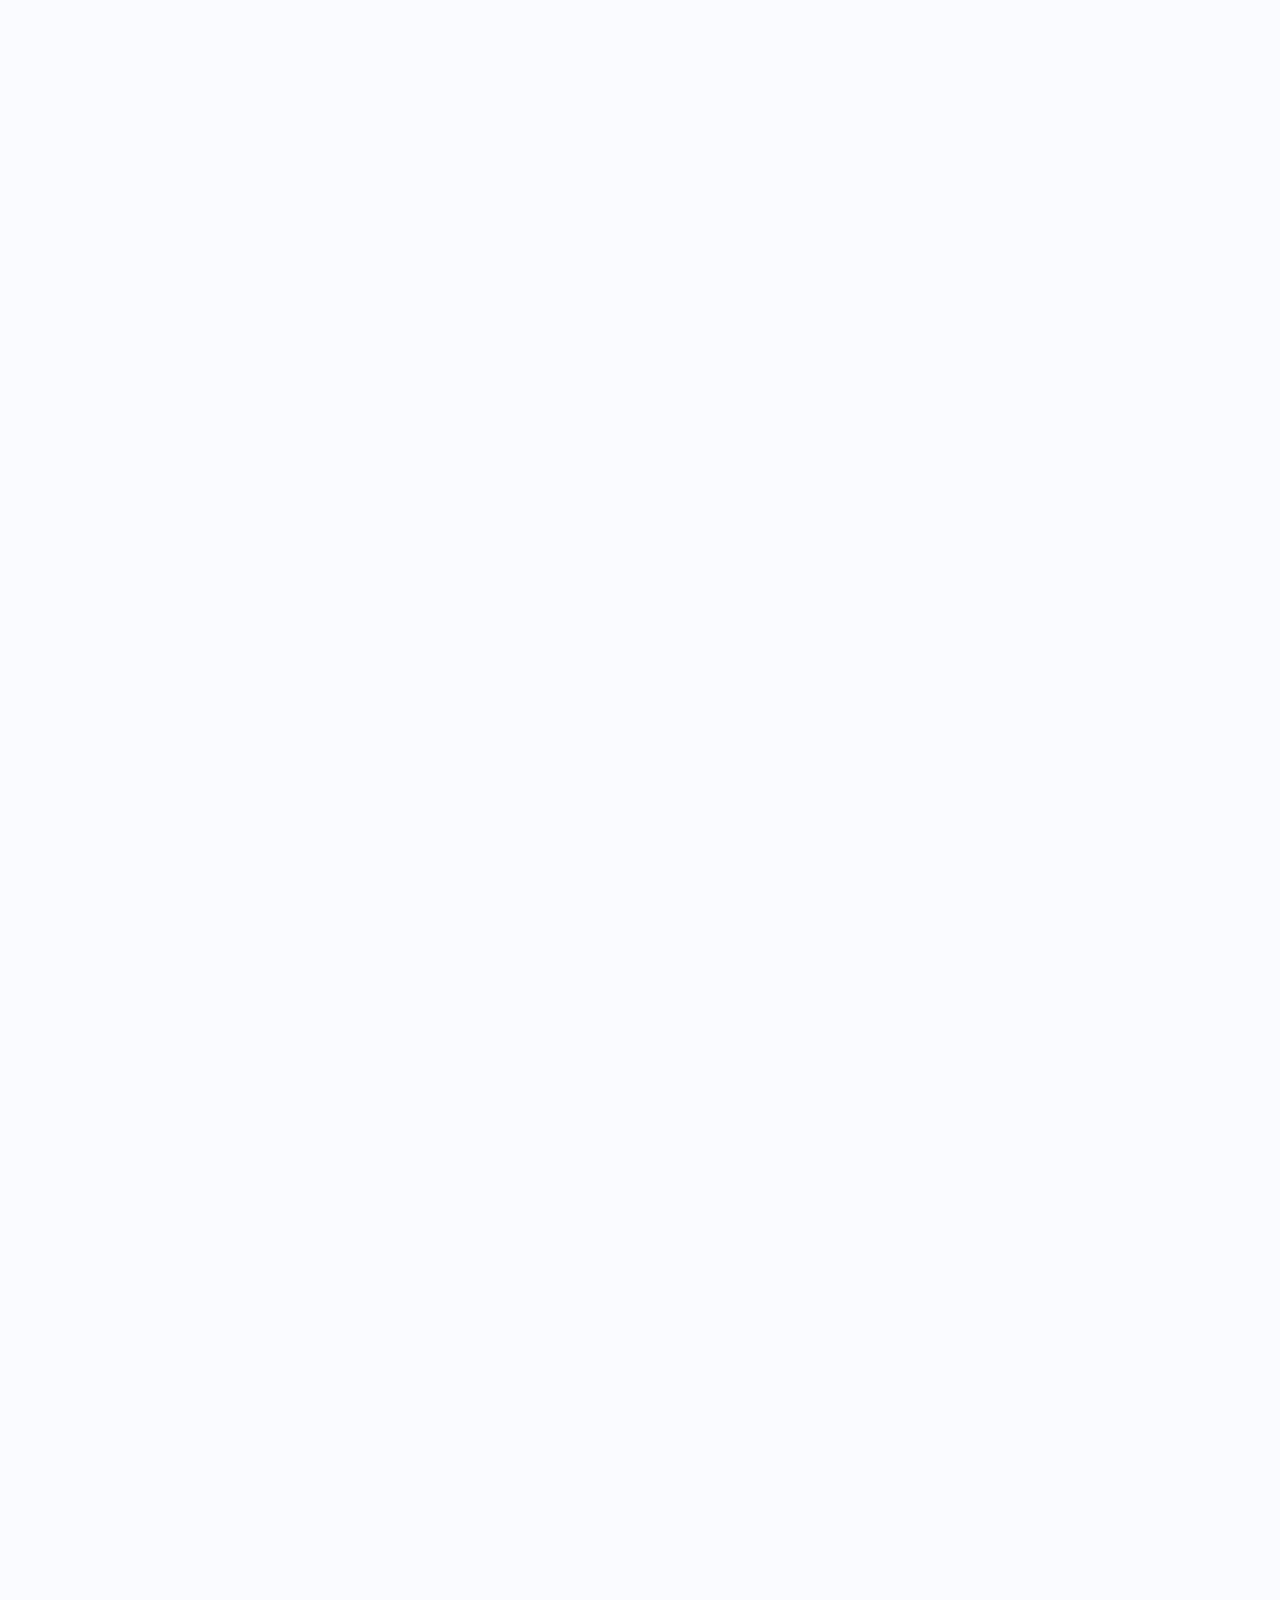
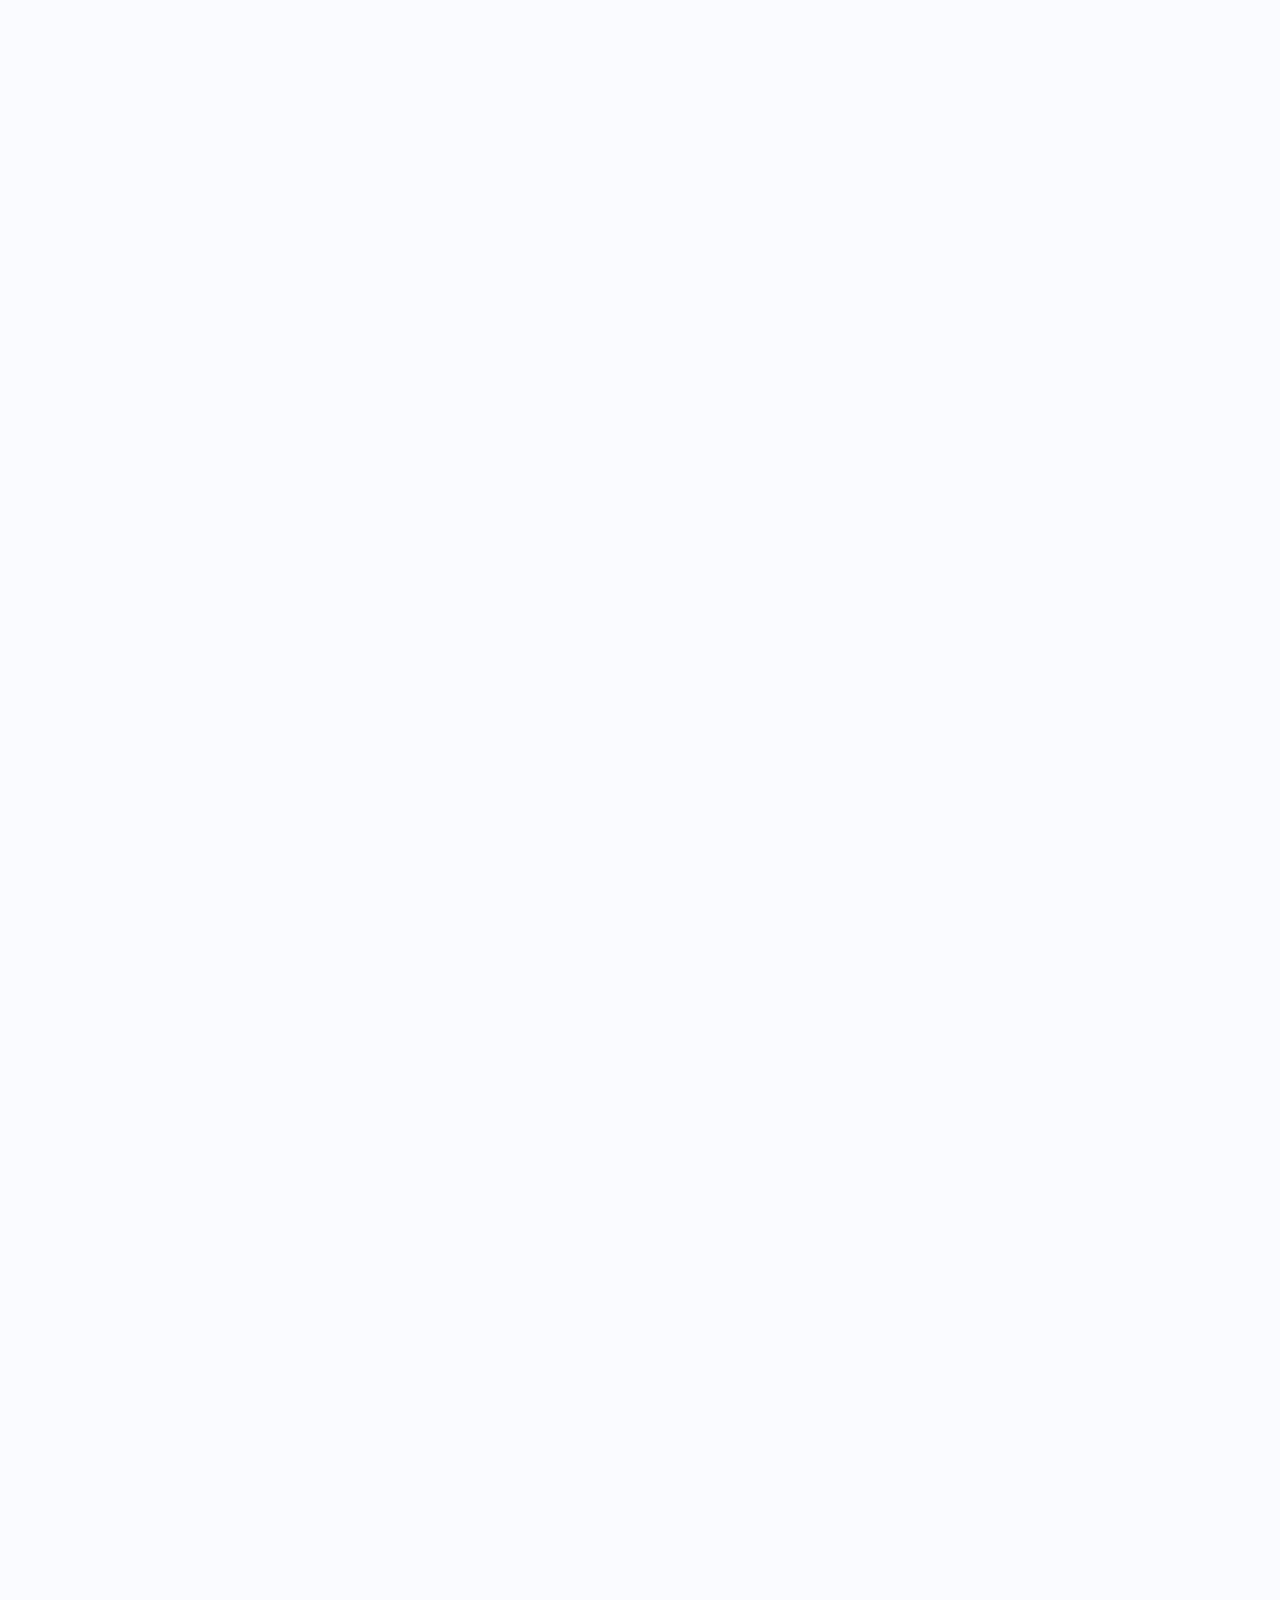
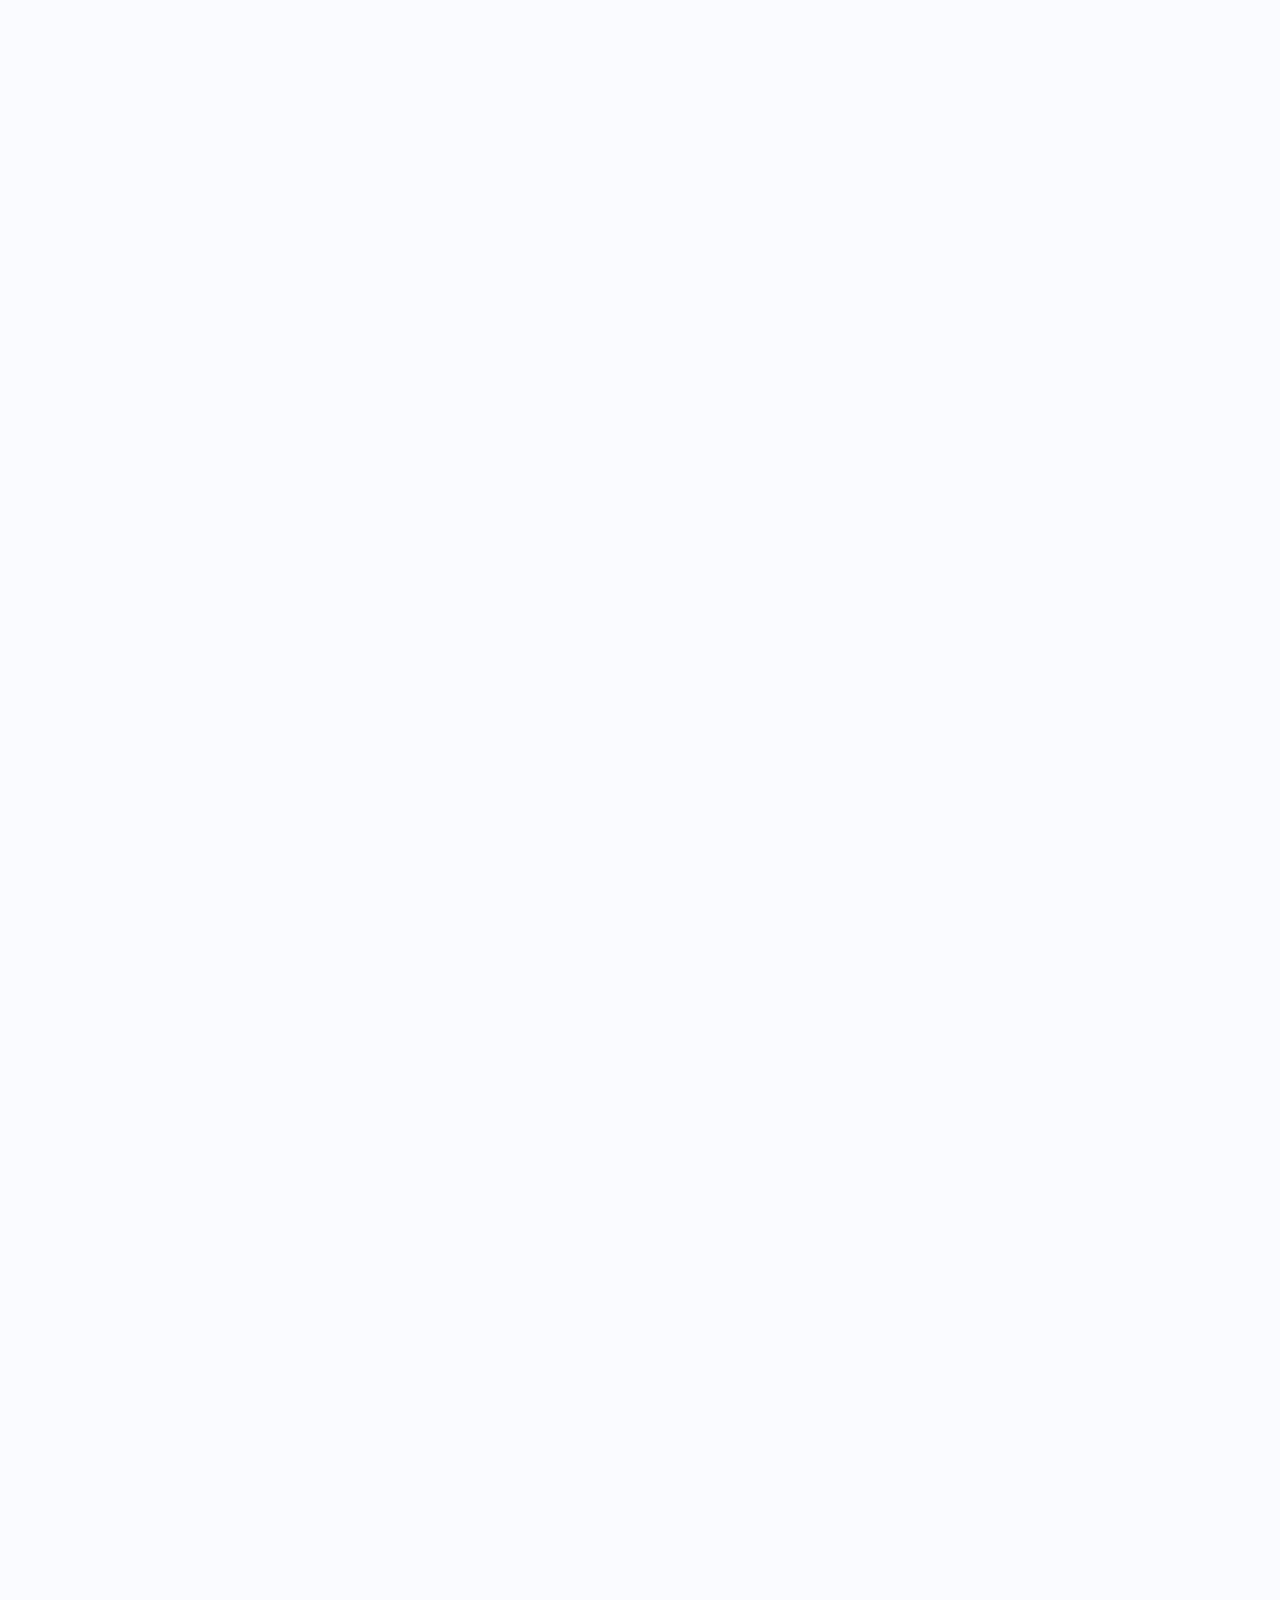
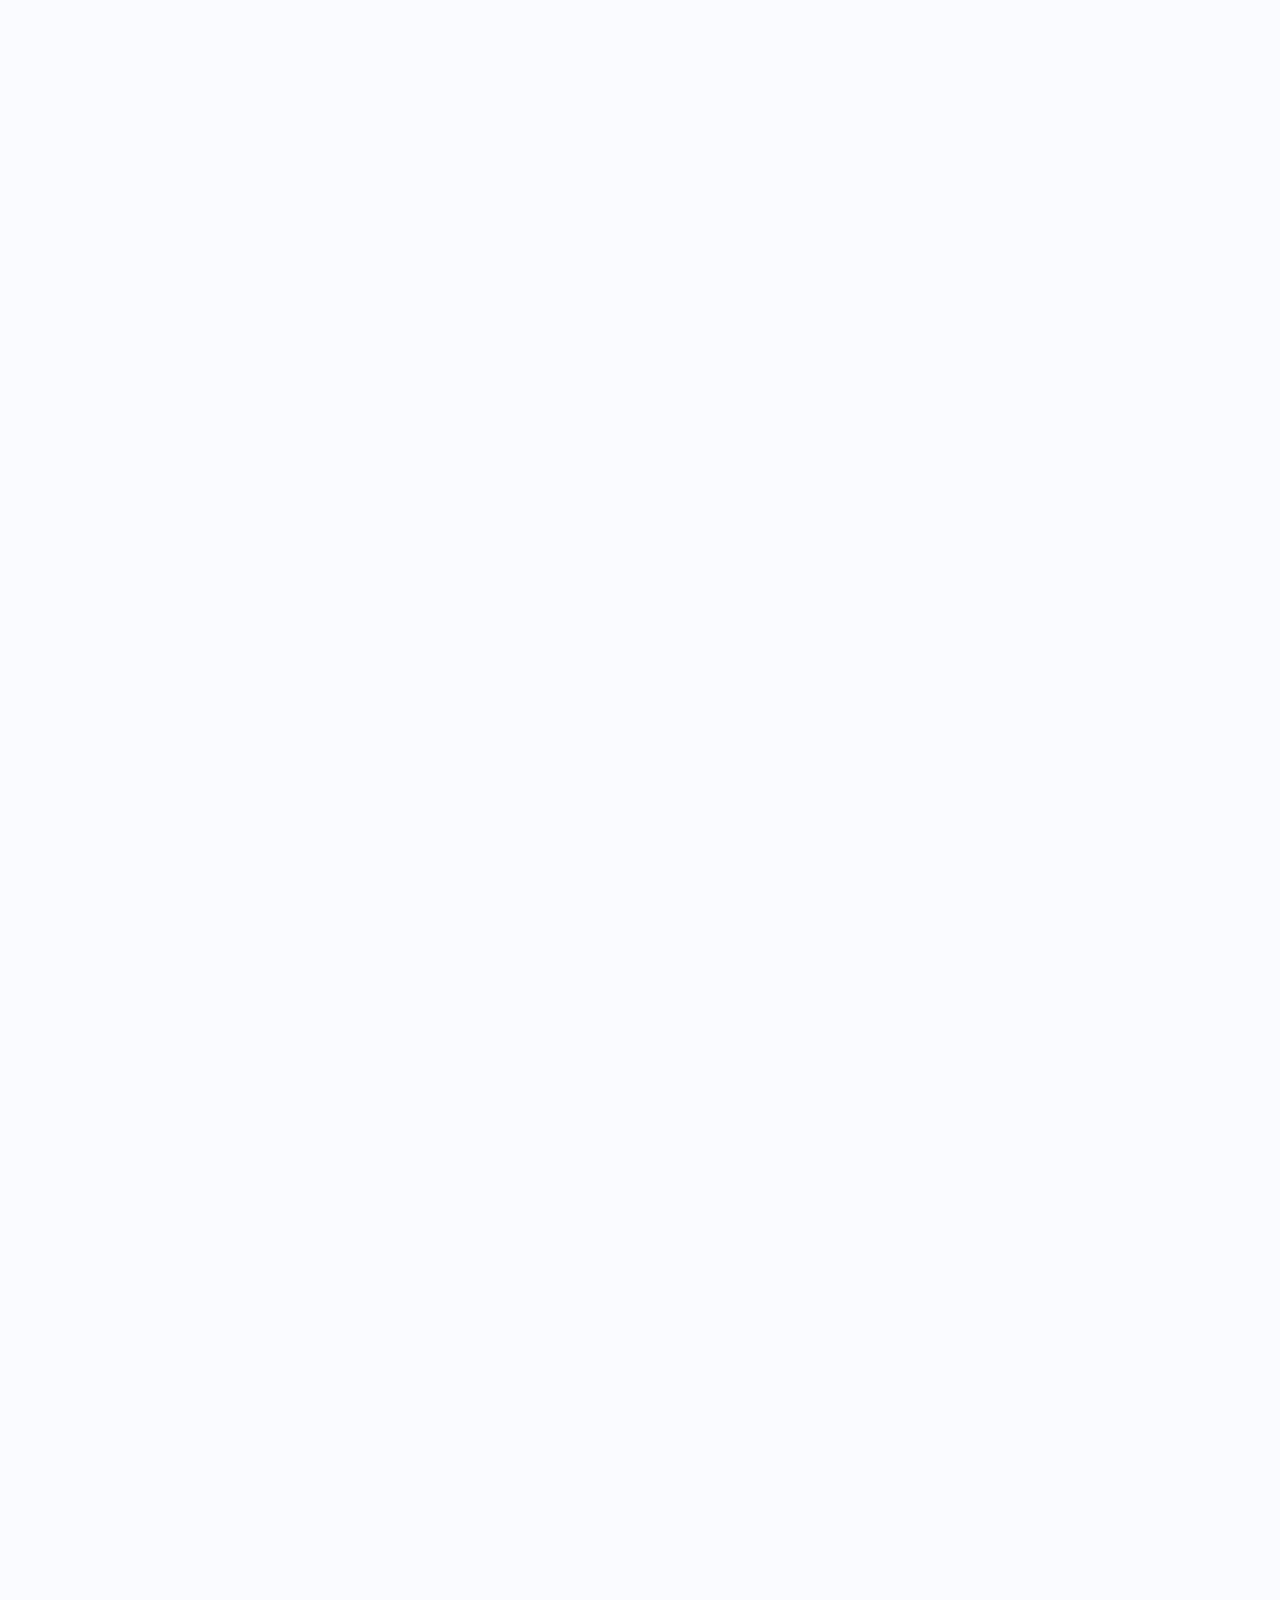
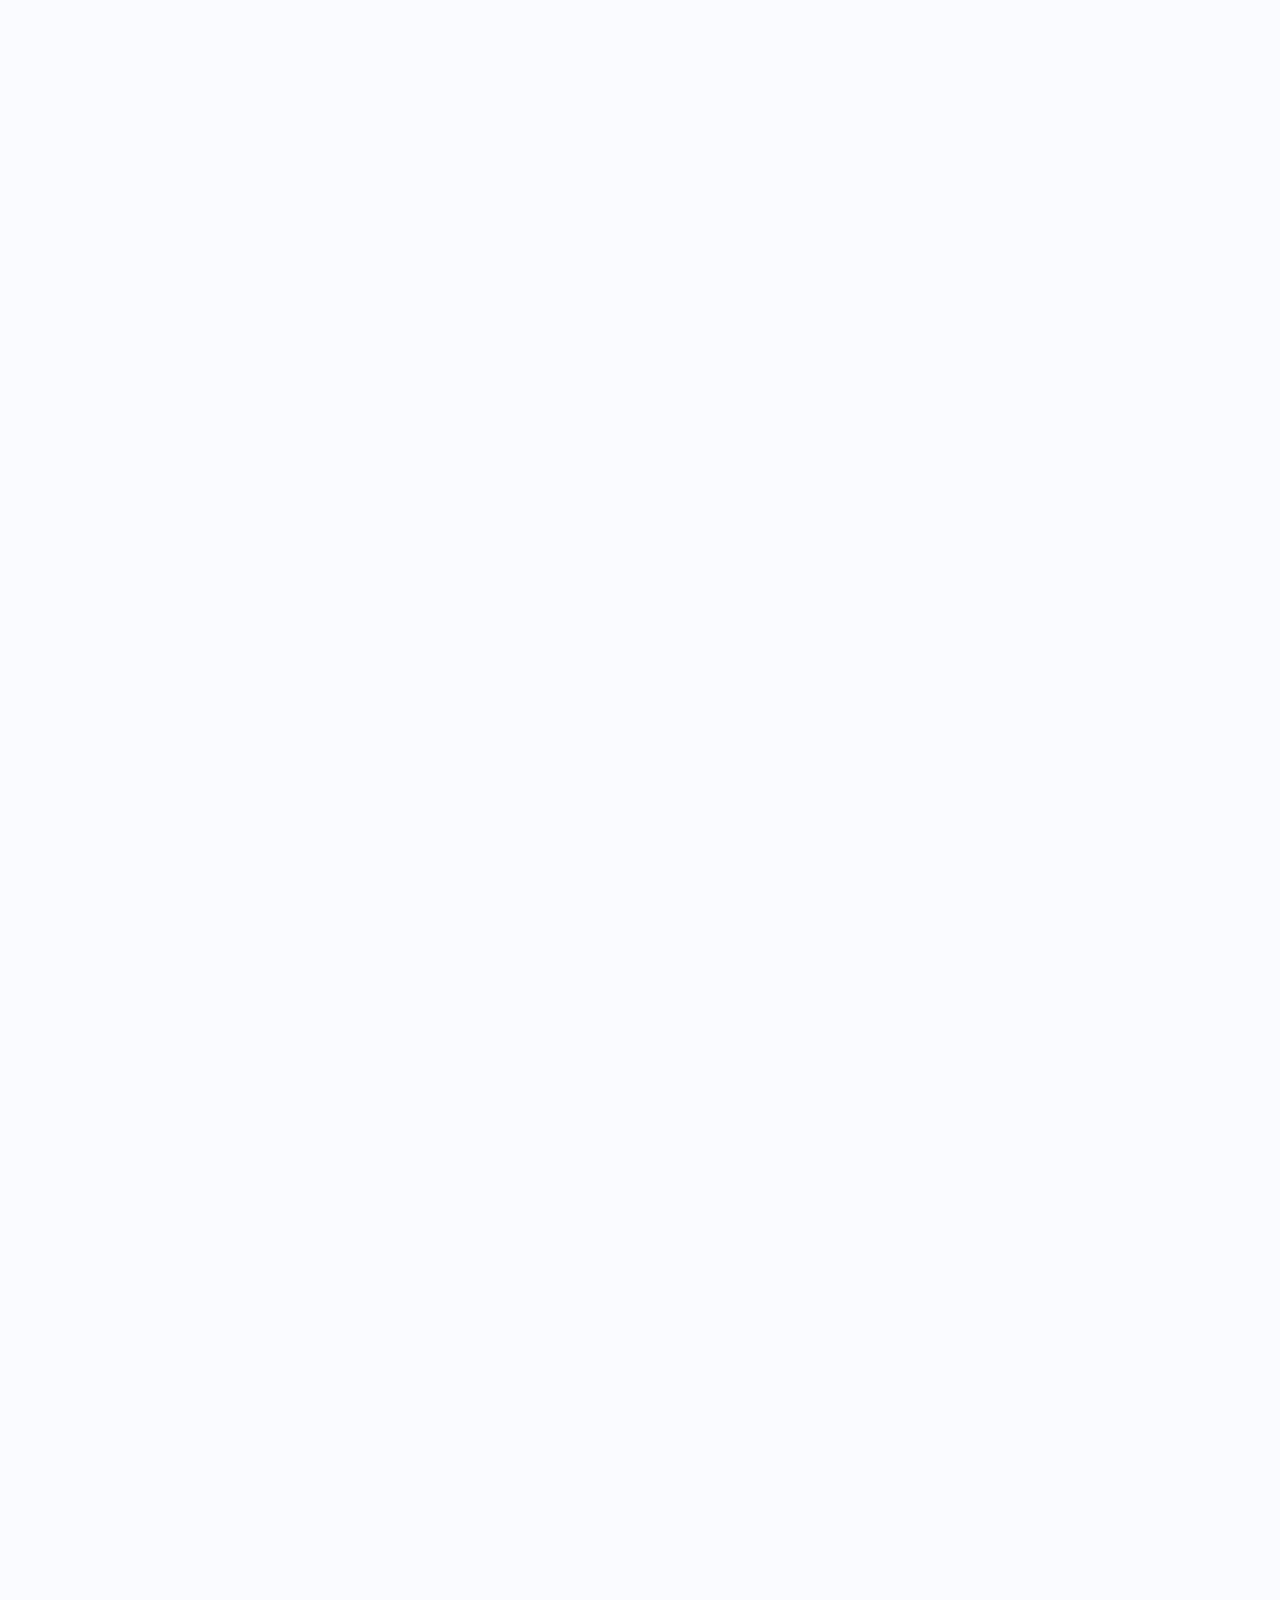
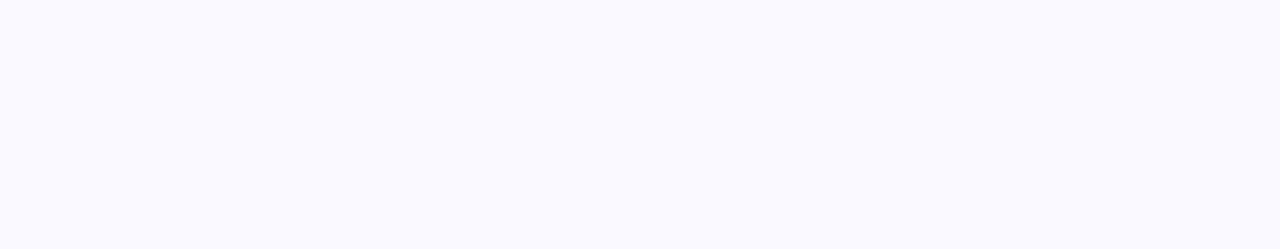
==== index.html @ 348a9048 "gt" ====
﻿
<!DOCTYPE html>
<html data-wf-domain="portofino-html.webflow.io" data-wf-page="5d5eb926aeeaa50c84cb27ab" data-wf-site="5d5eb926aeeaa5f076cb27aa">
<head>
    <meta charset="utf-8" />
    <title>Castleton - Website template</title>
    <meta content="Castleton is a One Page website Built for Real Estate Agencies and Agents that want to showcase their Single Properties or Rentals. Portofino includes Lightbox Galleries, Amenities, Description, Specifications, Location, Slides, Features, CTAs, Testimonial and Contact Sections. Beautiful designed and 100% responsive ready, Portofino is your best option for your Real Estate business." name="description" />
    <meta content="width=device-width, initial-scale=1" name="viewport" />
    <meta content="Castleton" name="generator" />
    <link href="https://jamespeterjacob.github.io/realestate/realstyle.css" rel="stylesheet" type="text/css" />
    <script src="https://ajax.googleapis.com/ajax/libs/webfont/1.6.26/webfont.js" type="text/javascript"></script>
    <script type="text/javascript">WebFont.load({ google: { families: ["Cormorant Garamond:300,300italic,regular,italic,500,500italic,600,600italic,700,700italic", "Roboto:100,300,regular,500"] } });</script><!--[if lt IE 9]><script src="https://cdnjs.cloudflare.com/ajax/libs/html5shiv/3.7.3/html5shiv.min.js" type="text/javascript"></script><![endif]-->
    <script type="text/javascript">!function (o, c) { var n = c.documentElement, t = " w-mod-"; n.className += t + "js", ("ontouchstart" in o || o.DocumentTouch && c instanceof DocumentTouch) && (n.className += t + "touch") }(window, document);</script>
    <link href="https://assets.website-files.com/5d5eb926aeeaa5f076cb27aa/5d5ebbe26e0dbce34eab5b13_32x32.png" rel="shortcut icon" type="image/x-icon" />
    <link href="https://assets.website-files.com/5d5eb926aeeaa5f076cb27aa/5d5ebbe56e0dbc2c44ab5b2c_256x256.jpg" rel="apple-touch-icon" />
</head>
<body>
    <div class="preloader">
        <img src="https://assets.website-files.com/5d5eb926aeeaa5f076cb27aa/5d601fbea7638f1cd5529df4_Dual%20Ring-1s-200px.gif" width="50" alt="" />
        <div class="top-margin _10-pixels">
            <img src="https://assets.website-files.com/5d5eb926aeeaa5f076cb27aa/5d5ebccf32acf9f7c722daf3_Logo.png" width="140" alt="" />
        </div>
    </div>
    <div style="opacity:0" class="content">
        <div data-collapse="medium" data-animation="default" data-duration="400" class="navbar w-nav"><div class="content-wrapper wide w-container"><a href="/" class="brand w-nav-brand w--current"><img src="https://assets.website-files.com/5d5eb926aeeaa5f076cb27aa/5d5ebccf32acf9f7c722daf3_Logo.png" width="119.5" alt="" /></a><nav role="navigation" class="nav-menu w-nav-menu"><div data-delay="0" data-hover="1" class="dropdown w-dropdown"><div class="dropdown-toggle w-dropdown-toggle"><div class="dropdown-arrow w-icon-dropdown-toggle"></div><div>Pages</div></div><nav class="dropdown-list w-dropdown-list"><a href="https://portofino-html.webflow.io/404" target="_blank" class="dropdown-link w-dropdown-link">404</a><a href="https://portofino-html.webflow.io/401" target="_blank" class="dropdown-link w-dropdown-link">Password</a><a href="/instructions" class="dropdown-link w-dropdown-link">Instructions</a><a href="/style-guide" class="dropdown-link w-dropdown-link">Style Guide</a><a href="/licensing" class="dropdown-link w-dropdown-link">Licensing</a></nav></div><a href="#Intro" data-w-id="ee2c56ac-1020-659a-fa32-1729d92b30f6" class="navlink w-inline-block"><div>Intro</div><div class="underline-fix"></div></a><a href="#Gallery" data-w-id="ee2c56ac-1020-659a-fa32-1729d92b30fa" class="navlink w-inline-block"><div>Gallery</div><div class="underline-fix"></div></a><a href="#Amenities" data-w-id="ee2c56ac-1020-659a-fa32-1729d92b30fe" class="navlink w-inline-block"><div>Amenities</div><div class="underline-fix"></div></a><a href="#Location" data-w-id="ee2c56ac-1020-659a-fa32-1729d92b3102" class="navlink w-inline-block"><div>Location</div><div class="underline-fix"></div></a><a href="#Contact-Us" data-w-id="ee2c56ac-1020-659a-fa32-1729d92b3106" class="navlink w-inline-block"><div>Contact Us</div><div class="underline-fix"></div></a><a href="#" class="call-us w-inline-block"><div class="phone"><div class="negative-margin"><img src="https://assets.website-files.com/5d5eb926aeeaa5f076cb27aa/5d5f19ea1141b325efe02687_logotipo-de-whatsapp.svg" width="17" alt="" class="image" /></div><div class="call-text">436-256-752</div></div></a></nav><div class="menu-button w-nav-button"><div class="w-icon-nav-menu"></div></div></div></div><div id="Top" class="hero-section"><div class="content-wrapper w-container"><div class="hero-flex"><div class="for-sell-tag">for sale</div><div><h1 class="h1-white">123 Evergreen<br />San Francisco<br />CA 90210</h1></div><div class="top-margin _15-pixels"><div class="subtitle">Offered at $759,000</div></div></div><a href="#Contact-Us" data-w-id="aaf6e292-c0ee-f504-5e16-ab7bce13bd32" style="-webkit-transform:translate3d(0, 0, 0) scale3d(0.5, 0.5, 1) rotateX(0) rotateY(0) rotateZ(0) skew(0, 0);-moz-transform:translate3d(0, 0, 0) scale3d(0.5, 0.5, 1) rotateX(0) rotateY(0) rotateZ(0) skew(0, 0);-ms-transform:translate3d(0, 0, 0) scale3d(0.5, 0.5, 1) rotateX(0) rotateY(0) rotateZ(0) skew(0, 0);transform:translate3d(0, 0, 0) scale3d(0.5, 0.5, 1) rotateX(0) rotateY(0) rotateZ(0) skew(0, 0);opacity:0" class="cta-link">Schedule<br />your Visit!</a></div><div data-w-id="f6e37fe8-d890-b7f4-2233-641fd60d584e" class="absolute index"></div></div><div class="intro-description"><div class="content-wrapper w-container"><div class="flex-left center"><div class="details-item"><h4 class="number">720</h4><div class="top-margin _20-pixels"><div class="text-block">Square Feet</div></div></div><div class="details-item"><h4 class="number">5</h4><div class="top-margin _20-pixels"><div class="text-block">Bedrooms</div></div></div><div class="details-item"><h4 class="number">4</h4><div class="top-margin _20-pixels"><div class="text-block">Bathrooms</div></div></div><div class="details-item"><h4 class="number">3</h4><div class="top-margin _20-pixels"><div class="text-block">Parking Spaces</div></div></div></div></div></div><div id="Intro" class="content-section"><div class="content-wrapper w-container"><div class="center-box"><div class="title">Intro</div><div><h3>From more than 25 years we have provided real estate services with honesty, trust and transparency</h3></div></div><div class="flex-left"><div class="left-column-flex"><div data-w-id="c8311aeb-b275-53e5-8c5b-05055ca58ed5" style="opacity:0" class="frame"><div data-w-id="c5a9fd8d-2cb6-3689-e067-376e6f8d4b25" style="opacity:0" class="yellow-bg"></div><div class="relative full"><div class="background-yellow"></div><img src="https://assets.website-files.com/5d5eb926aeeaa5f076cb27aa/5d5ebccf32acf93d3f22daf2_1.jpg" width="452.5" srcset="https://assets.website-files.com/5d5eb926aeeaa5f076cb27aa/5d5ebccf32acf93d3f22daf2_1-p-500.jpeg 500w, https://assets.website-files.com/5d5eb926aeeaa5f076cb27aa/5d5ebccf32acf93d3f22daf2_1-p-800.jpeg 800w, https://assets.website-files.com/5d5eb926aeeaa5f076cb27aa/5d5ebccf32acf93d3f22daf2_1.jpg 905w" sizes="(max-width: 479px) 82vw, (max-width: 767px) 43vw, (max-width: 991px) 44vw, 45vw" alt="" /><div data-w-id="63527236-3362-9538-75a8-3173f645fd37" class="absolute front"></div></div></div></div><div data-w-id="1bd55186-2250-0fb9-bf84-9fa1a3e674ee" style="opacity:0" class="right-column-flex"><div class="_88-percent-column"><p><span class="capital-letter">T</span>ras pulvinar ultricies vehicula. Cras et nulla id lorem vulputate pulvinar eget non neque Proin feugiat justo vitae euismod fringilla.</p><p>In a nunc commodo, elementum metus, aliquam metus nulla porttitor malesuada urna non convallis luctus fermentum elementum egestas.<br />Donec lobortis lectus ut nisi ultricies, in scelerisque ante egestas. Maecenas quis ipsum.</p><p>Pulvinar tortor nec neque pellentesque ullamcorper bibendum eu orci. Duis non ante quis est aliquet bibendum. Curabitur fermentum a odio sed sodales. </p><div class="top-margin _10-pixels"><div class="profile-pic"></div><div class="title-mini">matt hill <span class="yellow">|</span> Real estate agent</div></div></div></div></div></div><a href="#Contact-Us" data-w-id="6a6af4a0-5446-ffb0-f9c3-5683d3f29edb" style="-webkit-transform:translate3d(-100%, 0, 0) scale3d(1, 1, 1) rotateX(0) rotateY(0) rotateZ(-90DEG) skew(0, 0);-moz-transform:translate3d(-100%, 0, 0) scale3d(1, 1, 1) rotateX(0) rotateY(0) rotateZ(-90DEG) skew(0, 0);-ms-transform:translate3d(-100%, 0, 0) scale3d(1, 1, 1) rotateX(0) rotateY(0) rotateZ(-90DEG) skew(0, 0);transform:translate3d(-100%, 0, 0) scale3d(1, 1, 1) rotateX(0) rotateY(0) rotateZ(-90DEG) skew(0, 0)" class="side-link">contact us</a></div><div id="Gallery" class="content-section">
            <div class="content-wrapper w-container">
                <div class="center-box">
                    <div class="title">gallery</div>
                    <div>
                        <h3 class="heading">You can find plenty of pictures for our properties</h3>
                    </div>
                </div>
                <div class="flex">
                    <div class="gallery-item">
                        <a href="#" data-w-id="7b5b8883-a26c-caee-9c2c-5dce65b07d9c" style="opacity:0" class="full-box-width w-inline-block w-lightbox">
                            <div data-w-id="a2394dfb-3378-3401-84ce-213dabebd9f7" class="absolute-hover gallery-1"></div><img src="https://assets.website-files.com/5d5eb926aeeaa5f076cb27aa/5d5ebccf87f78039ff6e77f8_G-1-3-5.jpg" width="367.5" srcset="https://assets.website-files.com/5d5eb926aeeaa5f076cb27aa/5d5ebccf87f78039ff6e77f8_G-1-3-5-p-500.jpeg 500w, https://assets.website-files.com/5d5eb926aeeaa5f076cb27aa/5d5ebccf87f78039ff6e77f8_G-1-3-5.jpg 735w" sizes="(max-width: 479px) 83vw, (max-width: 767px) 33vw, 34vw" alt="" />
                            <script type="application/json" class="w-json">
                                {
                                "items": [
                                {
                                "type": "image",
                                "_id": "5d5ef0bfe396d162ce6bb38b",
                                "fileName": "2c8f0c82098099.5d1337b11a07a.jpg",
                                "origFileName": "2c8f0c82098099.5d1337b11a07a.jpg",
                                "width": 1920,
                                "height": 1069,
                                "fileSize": 493819,
                                "url": "https://assets.website-files.com/5d5eb926aeeaa5f076cb27aa/5d5ef0bfe396d162ce6bb38b_2c8f0c82098099.5d1337b11a07a.jpg"
                                }
                                ],
                                "group": "Gallery"
                                }
                            </script>
                        </a>
                    </div>
                    <div class="gallery-item-2">
                        <a href="#" data-w-id="8d30bb7c-ca4a-e700-3a54-4f095ca04efa" style="opacity:0" class="full-box-width w-inline-block w-lightbox">
                            <div data-w-id="8d30bb7c-ca4a-e700-3a54-4f095ca04efc" class="absolute-hover gallery-2"></div><img src="https://assets.website-files.com/5d5eb926aeeaa5f076cb27aa/5d5ebcceaeeaa51913cb42e4_G-2.jpg" width="690" srcset="https://assets.website-files.com/5d5eb926aeeaa5f076cb27aa/5d5ebcceaeeaa51913cb42e4_G-2-p-500.jpeg 500w, https://assets.website-files.com/5d5eb926aeeaa5f076cb27aa/5d5ebcceaeeaa51913cb42e4_G-2-p-800.jpeg 800w, https://assets.website-files.com/5d5eb926aeeaa5f076cb27aa/5d5ebcceaeeaa51913cb42e4_G-2-p-1080.jpeg 1080w, https://assets.website-files.com/5d5eb926aeeaa5f076cb27aa/5d5ebcceaeeaa51913cb42e4_G-2.jpg 1380w" sizes="(max-width: 479px) 92vw, (max-width: 991px) 62vw, 63vw" alt="" />
                            <script type="application/json" class="w-json">
                                {
                                "items": [
                                {
                                "type": "image",
                                "_id": "5d5ef1626e0dbc7951ad33cc",
                                "fileName": "62db1f82098099.5d1337b11a460.jpg",
                                "origFileName": "62db1f82098099.5d1337b11a460.jpg",
                                "width": 1920,
                                "height": 1069,
                                "fileSize": 452711,
                                "url": "https://assets.website-files.com/5d5eb926aeeaa5f076cb27aa/5d5ef1626e0dbc7951ad33cc_62db1f82098099.5d1337b11a460.jpg"
                                }
                                ],
                                "group": "Gallery"
                                }
                            </script>
                        </a>
                    </div>
                    <div class="gallery-item-3">
                        <a href="#" data-w-id="00a8cad4-6d7e-4bf7-b921-65bc6db3386d" style="opacity:0" class="full-box-width w-inline-block w-lightbox">
                            <div data-w-id="00a8cad4-6d7e-4bf7-b921-65bc6db3386f" class="absolute-hover gallery-3"></div><img src="https://assets.website-files.com/5d5eb926aeeaa5f076cb27aa/5d5ebccf87f78039ff6e77f8_G-1-3-5.jpg" width="367.5" srcset="https://assets.website-files.com/5d5eb926aeeaa5f076cb27aa/5d5ebccf87f78039ff6e77f8_G-1-3-5-p-500.jpeg 500w, https://assets.website-files.com/5d5eb926aeeaa5f076cb27aa/5d5ebccf87f78039ff6e77f8_G-1-3-5.jpg 735w" sizes="(max-width: 479px) 83vw, (max-width: 767px) 33vw, 34vw" alt="" />
                            <script type="application/json" class="w-json">
                                {
                                "items": [
                                {
                                "type": "image",
                                "_id": "5d5ef25ee396d146a06bd92d",
                                "fileName": "9f62b182098099.5d28a27962ad3.jpg",
                                "origFileName": "9f62b182098099.5d28a27962ad3.jpg",
                                "width": 1400,
                                "height": 1400,
                                "fileSize": 349468,
                                "url": "https://assets.website-files.com/5d5eb926aeeaa5f076cb27aa/5d5ef25ee396d146a06bd92d_9f62b182098099.5d28a27962ad3.jpg"
                                }
                                ],
                                "group": "Gallery"
                                }
                            </script>
                        </a>
                    </div>
                    <div class="gallery-item-4">
                        <a href="#" data-w-id="548c4963-568c-ac1a-386f-dcc2362e88ae" style="opacity:0" class="full-box-width w-inline-block w-lightbox">
                            <div data-w-id="548c4963-568c-ac1a-386f-dcc2362e88b0" class="absolute-hover gallery-4"></div><img src="https://assets.website-files.com/5d5eb926aeeaa5f076cb27aa/5d5ebccf32acf944e922daf1_G-4.jpg" width="322.5" srcset="https://assets.website-files.com/5d5eb926aeeaa5f076cb27aa/5d5ebccf32acf944e922daf1_G-4-p-500.jpeg 500w, https://assets.website-files.com/5d5eb926aeeaa5f076cb27aa/5d5ebccf32acf944e922daf1_G-4.jpg 645w" sizes="(max-width: 479px) 83vw, (max-width: 767px) 28vw, 29vw" alt="" />
                            <script type="application/json" class="w-json">
                                {
                                "items": [
                                {
                                "type": "image",
                                "_id": "5d5ef2ca6e0dbcfe9ead3887",
                                "fileName": "2fdbb282098099.5d28a27961b18.jpg",
                                "origFileName": "2fdbb282098099.5d28a27961b18.jpg",
                                "width": 1400,
                                "height": 1400,
                                "fileSize": 284971,
                                "url": "https://assets.website-files.com/5d5eb926aeeaa5f076cb27aa/5d5ef2ca6e0dbcfe9ead3887_2fdbb282098099.5d28a27961b18.jpg"
                                }
                                ],
                                "group": "Gallery"
                                }
                            </script>
                        </a>
                    </div>
                    <div class="gallery-item-5">
                        <a href="#" data-w-id="82d03cc2-127c-cf89-23c0-c4f59255f3e6" style="opacity:0" class="full-box-width w-inline-block w-lightbox">
                            <div data-w-id="82d03cc2-127c-cf89-23c0-c4f59255f3e8" class="absolute-hover gallery-5"></div><img src="https://assets.website-files.com/5d5eb926aeeaa5f076cb27aa/5d5ebccf87f78039ff6e77f8_G-1-3-5.jpg" width="367.5" srcset="https://assets.website-files.com/5d5eb926aeeaa5f076cb27aa/5d5ebccf87f78039ff6e77f8_G-1-3-5-p-500.jpeg 500w, https://assets.website-files.com/5d5eb926aeeaa5f076cb27aa/5d5ebccf87f78039ff6e77f8_G-1-3-5.jpg 735w" sizes="(max-width: 479px) 83vw, (max-width: 767px) 33vw, 34vw" alt="" />
                            <script type="application/json" class="w-json">
                                {
                                "items": [
                                {
                                "type": "image",
                                "_id": "5d5ef313aeeaa53668cd5aea",
                                "fileName": "4f679a82098099.5d1337b11ae11.jpg",
                                "origFileName": "4f679a82098099.5d1337b11ae11.jpg",
                                "width": 1920,
                                "height": 1069,
                                "fileSize": 533137,
                                "url": "https://assets.website-files.com/5d5eb926aeeaa5f076cb27aa/5d5ef313aeeaa53668cd5aea_4f679a82098099.5d1337b11ae11.jpg"
                                }
                                ],
                                "group": "Gallery"
                                }
                            </script>
                        </a>
                    </div>
                </div>
            </div>
        </div>
        <div id="Amenities" class="content-section">
            <div class="content-wrapper w-container">
                <div class="center-box">
                    <div class="title">amenities</div>
                    <div><h3>Our property includes all the little details that makes your life a lot better</h3></div>
                </div>
                <div class="flex">
                    <div data-w-id="8f643480-1e10-719c-0640-39e55ea2caf7" style="opacity:0" class="amenities-box">
                        <div class="relative">
                            <img src="https://assets.website-files.com/5d5eb926aeeaa5f076cb27aa/5d5ebccf87f78039ff6e77f8_G-1-3-5.jpg" width="367.5" srcset="https://assets.website-files.com/5d5eb926aeeaa5f076cb27aa/5d5ebccf87f78039ff6e77f8_G-1-3-5-p-500.jpeg 500w, https://assets.website-files.com/5d5eb926aeeaa5f076cb27aa/5d5ebccf87f78039ff6e77f8_G-1-3-5.jpg 735w" sizes="(max-width: 479px) 83vw, 32vw" alt="" />
                            <div data-w-id="8f643480-1e10-719c-0640-39e55ea2cafa" class="absolute amenities-1"></div>
                        </div>
                    </div>
                    <div data-w-id="dbdc05dc-7ac0-0ae6-d66b-3f1cd3a76dc0" style="opacity:0" class="amenities-box">
                        <img src="https://assets.website-files.com/5d5eb926aeeaa5f076cb27aa/5d5ebccf87f78039ff6e77f8_G-1-3-5.jpg" width="367.5" srcset="https://assets.website-files.com/5d5eb926aeeaa5f076cb27aa/5d5ebccf87f78039ff6e77f8_G-1-3-5-p-500.jpeg 500w, https://assets.website-files.com/5d5eb926aeeaa5f076cb27aa/5d5ebccf87f78039ff6e77f8_G-1-3-5.jpg 735w" sizes="(max-width: 479px) 83vw, 32vw" alt="" />
                        <div class="amenities-yellow-box">
                            <div class="outline-icon family"></div>
                            <div class="top-margin _10-pixels">
                                <div class="title">amenities</div>
                            </div>
                            <div>
                                <h4 class="h4-big">Your family will enjoy a safe and comfortable environment</h4>
                            </div>
                        </div>
                    </div>
                    <div data-w-id="5002835c-5100-c7f4-998b-7683a0b12ce0" style="opacity:0" class="amenities-box">
                        <div class="relative">
                            <img src="https://assets.website-files.com/5d5eb926aeeaa5f076cb27aa/5d5ebccf87f78039ff6e77f8_G-1-3-5.jpg" width="367.5" srcset="https://assets.website-files.com/5d5eb926aeeaa5f076cb27aa/5d5ebccf87f78039ff6e77f8_G-1-3-5-p-500.jpeg 500w, https://assets.website-files.com/5d5eb926aeeaa5f076cb27aa/5d5ebccf87f78039ff6e77f8_G-1-3-5.jpg 735w" sizes="(max-width: 479px) 83vw, 32vw" alt="" />
                            <div data-w-id="5002835c-5100-c7f4-998b-7683a0b12ce3" class="absolute amenities-2"></div>
                        </div>
                    </div>
                    <div data-w-id="6a5dad73-efc0-b56f-fdcf-25ac939826b4" style="opacity:0" class="amenities-box">
                        <img src="https://assets.website-files.com/5d5eb926aeeaa5f076cb27aa/5d5ebccf87f78039ff6e77f8_G-1-3-5.jpg" width="367.5" srcset="https://assets.website-files.com/5d5eb926aeeaa5f076cb27aa/5d5ebccf87f78039ff6e77f8_G-1-3-5-p-500.jpeg 500w, https://assets.website-files.com/5d5eb926aeeaa5f076cb27aa/5d5ebccf87f78039ff6e77f8_G-1-3-5.jpg 735w" sizes="(max-width: 479px) 83vw, 32vw" alt="" />
                        <div data-w-id="6a5dad73-efc0-b56f-fdcf-25ac939826b6" style="opacity:0" class="amenities-yellow-box">
                            <div class="outline-icon tree"></div>
                            <div class="top-margin _10-pixels">
                                <div class="title">Living</div>
                            </div>
                            <div>
                                <h4 class="h4-big">Incredible open green spaces for your family</h4>
                            </div>
                        </div>
                    </div><div data-w-id="c6a66bf9-94d6-0f74-cb95-b950ed45b487" style="opacity:0" class="amenities-box"><div class="relative"><img src="https://assets.website-files.com/5d5eb926aeeaa5f076cb27aa/5d5ebccf87f78039ff6e77f8_G-1-3-5.jpg" width="367.5" srcset="https://assets.website-files.com/5d5eb926aeeaa5f076cb27aa/5d5ebccf87f78039ff6e77f8_G-1-3-5-p-500.jpeg 500w, https://assets.website-files.com/5d5eb926aeeaa5f076cb27aa/5d5ebccf87f78039ff6e77f8_G-1-3-5.jpg 735w" sizes="(max-width: 479px) 83vw, 32vw" alt="" /><div data-w-id="c6a66bf9-94d6-0f74-cb95-b950ed45b48a" class="absolute amenities-3"></div></div></div><div data-w-id="a51568fa-b747-2640-7614-cbb1ce3c1555" style="opacity:0" class="amenities-box"><img src="https://assets.website-files.com/5d5eb926aeeaa5f076cb27aa/5d5ebccf87f78039ff6e77f8_G-1-3-5.jpg" width="367.5" srcset="https://assets.website-files.com/5d5eb926aeeaa5f076cb27aa/5d5ebccf87f78039ff6e77f8_G-1-3-5-p-500.jpeg 500w, https://assets.website-files.com/5d5eb926aeeaa5f076cb27aa/5d5ebccf87f78039ff6e77f8_G-1-3-5.jpg 735w" sizes="(max-width: 479px) 83vw, 32vw" alt="" /><div class="amenities-yellow-box"><div class="outline-icon car"></div><div class="top-margin _10-pixels"><div class="title">luxury</div></div><div><h4 class="h4-big">Experience the luxury and well designed architecture</h4></div></div></div>
                </div>
            </div>
        </div><div class="content-section video">
            <div class="content-wrapper w-container">
                <div class="center-box"><div class="title">video</div><div><h3>What a full length video of our property and be ready to fall in love with the stunning architecture</h3></div></div><div class="flex-center">
                    <div data-w-id="7a71bcdd-b697-63df-f26a-cb5c4a73956c" style="opacity:0" class="video-bg"></div><div class="relative">
                        <a href="#" data-w-id="36a806f5-9de0-5c75-73b1-6200b75806ce" style="opacity:0" class="video-lightbox w-inline-block w-lightbox">
                            <div class="absolute video"><div data-w-id="78fff991-e3bf-7908-0192-498b22002af4" class="play-button"></div></div><img src="https://assets.website-files.com/5d5eb926aeeaa5f076cb27aa/5d60002ca7638f77e951c170_42fb6e82098099.5d1337b119d5a.jpg" width="1030" srcset="https://assets.website-files.com/5d5eb926aeeaa5f076cb27aa/5d60002ca7638f77e951c170_42fb6e82098099.5d1337b119d5a-p-500.jpeg 500w, https://assets.website-files.com/5d5eb926aeeaa5f076cb27aa/5d60002ca7638f77e951c170_42fb6e82098099.5d1337b119d5a-p-800.jpeg 800w, https://assets.website-files.com/5d5eb926aeeaa5f076cb27aa/5d60002ca7638f77e951c170_42fb6e82098099.5d1337b119d5a-p-1080.jpeg 1080w, https://assets.website-files.com/5d5eb926aeeaa5f076cb27aa/5d60002ca7638f77e951c170_42fb6e82098099.5d1337b119d5a-p-1600.jpeg 1600w, https://assets.website-files.com/5d5eb926aeeaa5f076cb27aa/5d60002ca7638f77e951c170_42fb6e82098099.5d1337b119d5a.jpg 1920w" sizes="(max-width: 479px) 92vw, (max-width: 767px) 95vw, 96vw" alt="" />
                            <script type="application/json" class="w-json">
                                {
                                "items": [
                                {
                                "type": "video",
                                "originalUrl": "https://www.youtube.com/watch?list=PLPmnoMVpkxfgUhx2BG0x4S_tEFNjL0WVj&v=w-kBRUXsuSQ",
                                "url": "https://www.youtube.com/watch?list=PLPmnoMVpkxfgUhx2BG0x4S_tEFNjL0WVj&v=w-kBRUXsuSQ",
                                "html": "
                                <iframe class=\"embedly-embed\" src=\"//cdn.embedly.com/widgets/media.html?src =https%3A%2F%2Fwww.youtube.com%2Fembed%2Fvideoseries%3Flist%3DPLPmnoMVpkxfgUhx2BG0x4S_tEFNjL0WVj&url =http%3A%2F%2Fwww.youtube.com%2Fwatch%3Fv%3Dw-kBRUXsuSQ&image =https%3A%2F%2Fi.ytimg.com%2Fvi%2Fw-kBRUXsuSQ%2Fhqdefault.jpg&key =96f1f04c5f4143bcb0f2e68c87d65feb&type =text%2Fhtml&schema =youtube\" width=\"940\" height=\"528\" scrolling=\"no\" frameborder=\"0\" allow=\"autoplay; fullscreen\" allowfullscreen=\"true\"></iframe>",
                                "thumbnailUrl": "https://i.ytimg.com/vi/w-kBRUXsuSQ/hqdefault.jpg",
                                "width": 940,
                                "height": 528
                                }
                                ]
                                }
                            </script>
                        </a>
                    </div>
                </div>
            </div>
        </div><div class="content-section"><div class="content-wrapper w-container"><div class="left-box"><div class="title">Slider</div><div><h3>Make this house the next home for you and your family the only thing you need to do is to reach out</h3></div></div></div></div><div class="full-section">
            <div data-animation="slide" data-duration="500" data-infinite="1" class="slider w-slider">
                <div class="w-slider-mask">
                    <div class="w-slide">
                        <a href="#" class="lightbox-link w-inline-block w-lightbox">
                            <div data-w-id="3040a5de-85e7-4c5d-8088-206daf1e04e9" class="absolute slide-1"></div>
                            <script type="application/json" class="w-json">
                                {
                                "items": [
                                {
                                "type": "image",
                                "_id": "5d5ef3006e0dbc1af1ad3964",
                                "fileName": "116d5682098099.5d1337b11b44b.jpg",
                                "origFileName": "116d5682098099.5d1337b11b44b.jpg",
                                "width": 1920,
                                "height": 1069,
                                "fileSize": 263269,
                                "url": "https://assets.website-files.com/5d5eb926aeeaa5f076cb27aa/5d5ef3006e0dbc1af1ad3964_116d5682098099.5d1337b11b44b.jpg"
                                }
                                ],
                                "group": "Slider"
                                }
                            </script>
                        </a>
                    </div>
                    <div class="w-slide">
                        <a href="#" class="lightbox-link w-inline-block w-lightbox">
                            <img src="https://assets.website-files.com/img/placeholder-thumb.svg" alt="" class="display-none" /><div data-w-id="e1c4f409-0ff1-046f-9ab7-34b7456087f4" class="absolute slide-2"></div>
                            <script type="application/json" class="w-json">
                                {
                                "items": [
                                {
                                "type": "image",
                                "_id": "5d600b27c701debb452c42ba",
                                "fileName": "7ec53582098099.5d1337b11b14e.jpg",
                                "origFileName": "7ec53582098099.5d1337b11b14e.jpg",
                                "width": 1920,
                                "height": 1069,
                                "fileSize": 342198,
                                "url": "https://assets.website-files.com/5d5eb926aeeaa5f076cb27aa/5d600b27c701debb452c42ba_7ec53582098099.5d1337b11b14e.jpg"
                                }
                                ],
                                "group": "Slider"
                                }
                            </script>
                        </a>
                    </div>
                    <div class="w-slide">
                        <a href="#" class="lightbox-link w-inline-block w-lightbox">
                            <img src="https://assets.website-files.com/img/placeholder-thumb.svg" alt="" class="display-none" /><div data-w-id="6423aaac-24ae-fb36-3cd1-be8ce6ba648f" class="absolute slide-3"></div>
                            <script type="application/json" class="w-json">
                                {
                                "items": [
                                {
                                "type": "image",
                                "_id": "5d600bada7638f0c4851fd05",
                                "fileName": "2fb6e382098099.5d28a2796247d.jpg",
                                "origFileName": "2fb6e382098099.5d28a2796247d.jpg",
                                "width": 1920,
                                "height": 1069,
                                "fileSize": 298183,
                                "url": "https://assets.website-files.com/5d5eb926aeeaa5f076cb27aa/5d600bada7638f0c4851fd05_2fb6e382098099.5d28a2796247d.jpg"
                                }
                                ],
                                "group": "Slider"
                                }
                            </script>
                        </a>
                    </div>
                </div>
                <div data-w-id="49b3add5-7336-84cf-6806-21df645790af" style="opacity:0" class="left-arrow w-slider-arrow-left"><img src="https://assets.website-files.com/5d5eb926aeeaa5f076cb27aa/5d60086bef7f20e554878dbb_flecha-hacia-la-izquierda%20(1).svg" width="13" alt="" class="image-arrow" /></div>
                <div data-w-id="49b3add5-7336-84cf-6806-21df645790b1" style="opacity:0" class="right-arrow w-slider-arrow-right"><img src="https://assets.website-files.com/5d5eb926aeeaa5f076cb27aa/5d600909ef7f20173f879139_flecha-derecha%20(1).svg" width="13" alt="" class="image-arrow right" /></div>
                <div class="display-none w-slider-nav w-round"></div>
            </div>
        </div><div class="content-section double">
            <div class="content-wrapper w-container">
                <div class="center-box">
                    <div class="title">features</div>
                    <div><h3>Covering from the most basic features to the most desired one, this property has it all</h3></div>
                </div><div class="features-container"><div data-w-id="a0e4384f-8108-27ce-0efd-0c35b7c2ef24" style="opacity:0" class="feature"><div class="top"><div class="yellow-icon house"></div></div><div class="feature-text-box"><div class="title">Living</div><p class="feature-text">The best and most beautiful property</p></div></div><div data-w-id="d003b10a-1a30-a2c4-7477-db7fd478f621" style="opacity:0" class="feature"><div class="top"><div class="yellow-icon money"></div></div><div class="feature-text-box"><div class="title">investment</div><p class="feature-text">Not only a great deal but a safe investment</p></div></div><div data-w-id="317cc69e-3fab-528f-8192-fd5339435c30" style="opacity:0" class="feature _3"><div class="top"><div class="yellow-icon shield"></div></div><div class="feature-text-box"><div class="title">security</div><p class="feature-text">Located in one of the best areas of the city</p></div></div><div data-w-id="0f30128a-ce9e-3508-7bfc-3fae1501f4c0" style="opacity:0" class="feature _4"><div class="top"><div class="yellow-icon bulb"></div></div><div class="feature-text-box"><div class="title">eco friendly</div><p class="feature-text">Friendly with you and your family</p></div></div><div data-w-id="876d7e43-46c1-819a-2617-b29ced9cf6ab" style="opacity:0" class="feature _5"><div class="top"><div class="yellow-icon hands"></div></div><div class="feature-text-box"><div class="title">support</div><p class="feature-text">We’ll guide you through the purchase process</p></div></div><div data-w-id="69c8e5ff-33c9-b6b7-82a3-75a52e62bf9d" style="opacity:0" class="feature _6"><div class="top"><div class="yellow-icon team"></div></div><div class="feature-text-box"><div class="title">mortgage</div><p class="feature-text">We can help you to get your mortgage running</p></div></div></div>
            </div>
        </div><div class="schedule"><div class="flex full-height"><div class="yellow-left-box"><div data-w-id="a2ba0d95-a89b-228d-6234-e7cc1972ebea" style="opacity:0" class="box-left-yellow"><div><div class="title">Schedule</div><h3 class="h3-big">Book your Visit <br />Today!</h3><div class="top-margin _20-pixels"><a href="#Contact-Us" class="button w-button">Contact us</a></div></div></div></div><div data-w-id="18d33bbc-9b22-b4a2-a39b-d54e1b4f6ca0" style="opacity:0" class="_56-percent-image"><div data-w-id="ce8c68ef-2581-43b4-66e1-a4e886155279" class="absolute apointment"></div></div></div></div><div class="content-section double"><div class="content-wrapper w-container"><div class="center-box"><div class="title">specifications</div><div><h3>Take a look to what includes this amazing property</h3></div></div><div data-w-id="121b1037-5c96-32e8-a346-7f6228c4e993" style="opacity:0" class="relative"><img src="https://assets.website-files.com/5d5eb926aeeaa5f076cb27aa/5d601ed1ef7f201be3883a03_Specs.jpg" width="1055.5" srcset="https://assets.website-files.com/5d5eb926aeeaa5f076cb27aa/5d601ed1ef7f201be3883a03_Specs-p-500.jpeg 500w, https://assets.website-files.com/5d5eb926aeeaa5f076cb27aa/5d601ed1ef7f201be3883a03_Specs-p-800.jpeg 800w, https://assets.website-files.com/5d5eb926aeeaa5f076cb27aa/5d601ed1ef7f201be3883a03_Specs-p-1080.jpeg 1080w, https://assets.website-files.com/5d5eb926aeeaa5f076cb27aa/5d601ed1ef7f201be3883a03_Specs-p-1600.jpeg 1600w, https://assets.website-files.com/5d5eb926aeeaa5f076cb27aa/5d601ed1ef7f201be3883a03_Specs-p-2000.jpeg 2000w, https://assets.website-files.com/5d5eb926aeeaa5f076cb27aa/5d601ed1ef7f201be3883a03_Specs.jpg 2111w" sizes="(max-width: 479px) 92vw, (max-width: 767px) 95vw, 96vw" alt="" /><div data-w-id="eec90bb4-01e2-8469-52a5-ed5cf3b50da3" class="absolute garage"></div></div><div class="top-margin _20-pixels"><div class="flex"><div data-w-id="f36cefaf-3c98-c81f-cd13-2cc47e3e35a8" style="opacity:0" class="_32-percent-column"><div class="title">details</div></div><div class="expand"><div data-w-id="fae84ed6-6357-ac61-5a9c-ac58b15b2455" style="opacity:0" class="_30-percent-column"><div class="item"><div class="checkbox"><img src="https://assets.website-files.com/5d5eb926aeeaa5f076cb27aa/5d602119b6d68d3d8e052f43_simbolo-de-marca-de-verificacion.svg" width="13" alt="" /></div><div><div class="text-block">Main entrance</div></div></div><div class="item"><div class="checkbox"><img src="https://assets.website-files.com/5d5eb926aeeaa5f076cb27aa/5d602119b6d68d3d8e052f43_simbolo-de-marca-de-verificacion.svg" width="13" alt="" /></div><div><div class="text-block">Roof garden</div></div></div><div class="item"><div class="checkbox"><img src="https://assets.website-files.com/5d5eb926aeeaa5f076cb27aa/5d602119b6d68d3d8e052f43_simbolo-de-marca-de-verificacion.svg" width="13" alt="" /></div><div><div class="text-block">Laundry room</div></div></div><div class="item"><div class="checkbox"><img src="https://assets.website-files.com/5d5eb926aeeaa5f076cb27aa/5d602119b6d68d3d8e052f43_simbolo-de-marca-de-verificacion.svg" width="13" alt="" /></div><div><div class="text-block">Main entrance</div></div></div><div class="item"><div class="checkbox"><img src="https://assets.website-files.com/5d5eb926aeeaa5f076cb27aa/5d602119b6d68d3d8e052f43_simbolo-de-marca-de-verificacion.svg" width="13" alt="" /></div><div><div class="text-block">Roof garden</div></div></div><div class="item"><div class="checkbox"><img src="https://assets.website-files.com/5d5eb926aeeaa5f076cb27aa/5d602119b6d68d3d8e052f43_simbolo-de-marca-de-verificacion.svg" width="13" alt="" /></div><div><div class="text-block">Roof garden</div></div></div></div><div data-w-id="27eaa60d-05a7-fa8b-6064-46000bdb4e91" style="opacity:0" class="_30-percent-column"><div class="item"><div class="checkbox"><img src="https://assets.website-files.com/5d5eb926aeeaa5f076cb27aa/5d602119b6d68d3d8e052f43_simbolo-de-marca-de-verificacion.svg" width="13" alt="" /></div><div><div class="text-block">Main entrance</div></div></div><div class="item"><div class="checkbox"><img src="https://assets.website-files.com/5d5eb926aeeaa5f076cb27aa/5d602119b6d68d3d8e052f43_simbolo-de-marca-de-verificacion.svg" width="13" alt="" /></div><div><div class="text-block">Roof garden</div></div></div><div class="item"><div class="checkbox"><img src="https://assets.website-files.com/5d5eb926aeeaa5f076cb27aa/5d602119b6d68d3d8e052f43_simbolo-de-marca-de-verificacion.svg" width="13" alt="" /></div><div><div class="text-block">Laundry room</div></div></div><div class="item"><div class="checkbox"><img src="https://assets.website-files.com/5d5eb926aeeaa5f076cb27aa/5d602119b6d68d3d8e052f43_simbolo-de-marca-de-verificacion.svg" width="13" alt="" /></div><div><div class="text-block">Main entrance</div></div></div><div class="item"><div class="checkbox"><img src="https://assets.website-files.com/5d5eb926aeeaa5f076cb27aa/5d602119b6d68d3d8e052f43_simbolo-de-marca-de-verificacion.svg" width="13" alt="" /></div><div><div class="text-block">Roof garden</div></div></div><div class="item"><div class="checkbox"><img src="https://assets.website-files.com/5d5eb926aeeaa5f076cb27aa/5d602119b6d68d3d8e052f43_simbolo-de-marca-de-verificacion.svg" width="13" alt="" /></div><div><div class="text-block">Roof garden</div></div></div></div><div data-w-id="3a8ea805-4ca4-c0d5-e401-0b54b4044fa6" style="opacity:0" class="_30-percent-column"><div class="item"><div class="checkbox"><img src="https://assets.website-files.com/5d5eb926aeeaa5f076cb27aa/5d602119b6d68d3d8e052f43_simbolo-de-marca-de-verificacion.svg" width="13" alt="" /></div><div><div class="text-block">Main entrance</div></div></div><div class="item"><div class="checkbox"><img src="https://assets.website-files.com/5d5eb926aeeaa5f076cb27aa/5d602119b6d68d3d8e052f43_simbolo-de-marca-de-verificacion.svg" width="13" alt="" /></div><div><div class="text-block">Roof garden</div></div></div><div class="item"><div class="checkbox"><img src="https://assets.website-files.com/5d5eb926aeeaa5f076cb27aa/5d602119b6d68d3d8e052f43_simbolo-de-marca-de-verificacion.svg" width="13" alt="" /></div><div><div class="text-block">Laundry room</div></div></div><div class="item"><div class="checkbox"><img src="https://assets.website-files.com/5d5eb926aeeaa5f076cb27aa/5d602119b6d68d3d8e052f43_simbolo-de-marca-de-verificacion.svg" width="13" alt="" /></div><div><div class="text-block">Main entrance</div></div></div><div class="item"><div class="checkbox"><img src="https://assets.website-files.com/5d5eb926aeeaa5f076cb27aa/5d602119b6d68d3d8e052f43_simbolo-de-marca-de-verificacion.svg" width="13" alt="" /></div><div><div class="text-block">Roof garden</div></div></div><div class="item"><div class="checkbox"><img src="https://assets.website-files.com/5d5eb926aeeaa5f076cb27aa/5d602119b6d68d3d8e052f43_simbolo-de-marca-de-verificacion.svg" width="13" alt="" /></div><div><div class="text-block">Roof garden</div></div></div></div></div></div></div></div></div><div class="testimonials"><div class="content-wrapper w-container"><div data-delay="4000" data-animation="slide" data-autoplay="1" data-duration="500" data-infinite="1" class="slider-testimonials w-slider"><div class="w-slider-mask"><div class="w-slide"><div class="_66-percent-column-text"><div class="title white">happy clients</div><div class="top-margin _10-pixels"><p class="testimonial-text">“From more than 25 years we have provided a full set of services that cover all of our client&#x27;s needs in a efficient and friendly way, we invite you to join us.”</p></div><div class="top-margin _20-pixels"><div class="center-flex"><div class="profile-pic margaret"></div><div class="top-margin _5-pixels"><div class="title-mini white">Margaret bush <span class="yellow">|</span> home buyer</div></div></div></div></div></div><div class="w-slide"><div class="_66-percent-column-text"><div class="title white">happy clients</div><div class="top-margin _10-pixels"><p class="testimonial-text">“From more than 25 years we have provided a full set of services that cover all of our client&#x27;s needs in a efficient<br /> and friendly way, we invite you to join us.”</p></div><div class="top-margin _20-pixels"><div class="center-flex"><div class="profile-pic roger"></div><div class="top-margin _5-pixels"><div class="title-mini white">Roger Thompson <span class="yellow">|</span> home buyer</div></div></div></div></div></div><div class="w-slide"><div class="_66-percent-column-text"><div class="title white">happy clients</div><div class="top-margin _10-pixels"><p class="testimonial-text">“From more than 25 years we have provided a full set of services that cover all of our client&#x27;s needs in a efficient and friendly way, we invite you to join us.”</p></div><div class="top-margin _20-pixels"><div class="center-flex"><div class="profile-pic silvia"></div><div class="top-margin _5-pixels"><div class="title-mini white">silvia penn <span class="yellow">|</span> home buyer</div></div></div></div></div></div></div><div class="slide-arrows w-slider-arrow-left"><img src="https://assets.website-files.com/5d5eb926aeeaa5f076cb27aa/5d603622adf47b084faaee3c_flecha-hacia-la-izquierda.svg" width="35" alt="" /></div><div class="slide-arrows w-slider-arrow-right"><img src="https://assets.website-files.com/5d5eb926aeeaa5f076cb27aa/5d603622f9dd7eb649a38be1_flecha-derecha.svg" width="35" alt="" /></div><div class="display-none w-slider-nav w-round"></div></div></div></div><div id="Contact-Us" class="content-section double"><div class="content-wrapper w-container"><div class="center-box"><div class="center-box"><div class="title">FAQ</div><div><h3>You have question we have answers</h3></div></div></div><div class="top-margin _30-pixels"><div class="accordion-wrapper"><a href="#" data-w-id="18dcc749-45df-a085-3c71-a6c820f5a5e2" class="accordion-item-trigger w-inline-block"><div class="full-width"><div class="flex-no-wrap"><h3 class="question">What do I need to Buy this Property?</h3></div></div><div class="open-close-box"><img src="https://assets.website-files.com/5d5eb926aeeaa5f076cb27aa/5d6420c358306bfcf3f50d65_flecha-hacia-abajo.svg" width="15" style="-webkit-transform:translate3d(0, 0, 0) scale3d(1, 1, 1) rotateX(0) rotateY(0) rotateZ(-90DEG) skew(0, 0);-moz-transform:translate3d(0, 0, 0) scale3d(1, 1, 1) rotateX(0) rotateY(0) rotateZ(-90DEG) skew(0, 0);-ms-transform:translate3d(0, 0, 0) scale3d(1, 1, 1) rotateX(0) rotateY(0) rotateZ(-90DEG) skew(0, 0);transform:translate3d(0, 0, 0) scale3d(1, 1, 1) rotateX(0) rotateY(0) rotateZ(-90DEG) skew(0, 0)" alt="" class="faq-arrow" /></div></a><div style="height:0PX" class="accordion-item-content"><div class="flex-no-wrap"><div class="overflow-hidden"><p class="answer">Lorem ipsum dolor sit amet, consectetur <a href="#">adipiscing</a> elit, sed do eiusmod tempor incididunt ut labore et dolore magna aliqua enim ad minim veniam, quis nostrud exercitation ullamco laboris nisi ut aliquip ex ea <a href="#">commodo</a> consequat. </p></div></div></div></div><div class="accordion-wrapper"><a href="#" data-w-id="18dcc749-45df-a085-3c71-a6c820f5a5ef" class="accordion-item-trigger w-inline-block"><div class="full-width"><div class="flex-no-wrap"><h3 class="question">Is the Property ready to be occupied?</h3></div></div><div class="open-close-box"><img src="https://assets.website-files.com/5d5eb926aeeaa5f076cb27aa/5d6420c358306bfcf3f50d65_flecha-hacia-abajo.svg" width="15" style="-webkit-transform:translate3d(0, 0, 0) scale3d(1, 1, 1) rotateX(0) rotateY(0) rotateZ(-90DEG) skew(0, 0);-moz-transform:translate3d(0, 0, 0) scale3d(1, 1, 1) rotateX(0) rotateY(0) rotateZ(-90DEG) skew(0, 0);-ms-transform:translate3d(0, 0, 0) scale3d(1, 1, 1) rotateX(0) rotateY(0) rotateZ(-90DEG) skew(0, 0);transform:translate3d(0, 0, 0) scale3d(1, 1, 1) rotateX(0) rotateY(0) rotateZ(-90DEG) skew(0, 0)" alt="" class="faq-arrow" /></div></a><div style="height:0PX" class="accordion-item-content"><div class="flex-no-wrap"><div class="overflow-hidden"><p class="answer">Lorem ipsum dolor sit amet, consectetur <a href="#">adipiscing</a> elit, sed do eiusmod tempor incididunt ut labore et dolore magna aliqua enim ad minim veniam, quis nostrud exercitation ullamco laboris nisi ut aliquip ex ea <a href="#">commodo</a> consequat. </p></div></div></div></div><div class="accordion-wrapper"><a href="#" data-w-id="cb43ca14-c293-69ae-4ac6-581d4173554a" class="accordion-item-trigger w-inline-block"><div class="full-width"><div class="flex-no-wrap"><h3 class="question">Do I need to make repairs to the house?</h3></div></div><div class="open-close-box"><img src="https://assets.website-files.com/5d5eb926aeeaa5f076cb27aa/5d6420c358306bfcf3f50d65_flecha-hacia-abajo.svg" width="15" style="-webkit-transform:translate3d(0, 0, 0) scale3d(1, 1, 1) rotateX(0) rotateY(0) rotateZ(-90DEG) skew(0, 0);-moz-transform:translate3d(0, 0, 0) scale3d(1, 1, 1) rotateX(0) rotateY(0) rotateZ(-90DEG) skew(0, 0);-ms-transform:translate3d(0, 0, 0) scale3d(1, 1, 1) rotateX(0) rotateY(0) rotateZ(-90DEG) skew(0, 0);transform:translate3d(0, 0, 0) scale3d(1, 1, 1) rotateX(0) rotateY(0) rotateZ(-90DEG) skew(0, 0)" alt="" class="faq-arrow" /></div></a><div style="height:0PX" class="accordion-item-content"><div class="flex-no-wrap"><div class="overflow-hidden"><p class="answer">Lorem ipsum dolor sit amet, consectetur <a href="#">adipiscing</a> elit, sed do eiusmod tempor incididunt ut labore et dolore magna aliqua enim ad minim veniam, quis nostrud exercitation ullamco laboris nisi ut aliquip ex ea <a href="#">commodo</a> consequat. </p></div></div></div></div><div class="accordion-wrapper"><a href="#" data-w-id="454b9e74-02e9-462c-dec2-a4acac9bd0c7" class="accordion-item-trigger w-inline-block"><div class="full-width"><div class="flex-no-wrap"><h3 class="question">Can this property be paid in cash?</h3></div></div><div class="open-close-box"><img src="https://assets.website-files.com/5d5eb926aeeaa5f076cb27aa/5d6420c358306bfcf3f50d65_flecha-hacia-abajo.svg" width="15" style="-webkit-transform:translate3d(0, 0, 0) scale3d(1, 1, 1) rotateX(0) rotateY(0) rotateZ(-90DEG) skew(0, 0);-moz-transform:translate3d(0, 0, 0) scale3d(1, 1, 1) rotateX(0) rotateY(0) rotateZ(-90DEG) skew(0, 0);-ms-transform:translate3d(0, 0, 0) scale3d(1, 1, 1) rotateX(0) rotateY(0) rotateZ(-90DEG) skew(0, 0);transform:translate3d(0, 0, 0) scale3d(1, 1, 1) rotateX(0) rotateY(0) rotateZ(-90DEG) skew(0, 0)" alt="" class="faq-arrow" /></div></a><div style="height:0PX" class="accordion-item-content"><div class="flex-no-wrap"><div class="overflow-hidden"><p class="answer">Lorem ipsum dolor sit amet, consectetur <a href="#">adipiscing</a> elit, sed do eiusmod tempor incididunt ut labore et dolore magna aliqua enim ad minim veniam, quis nostrud exercitation ullamco laboris nisi ut aliquip ex ea <a href="#">commodo</a> consequat. </p></div></div></div></div><div class="accordion-wrapper"><a href="#" data-w-id="18dcc749-45df-a085-3c71-a6c820f5a5fe" class="accordion-item-trigger w-inline-block"><div class="full-width"><div class="flex-no-wrap"><h3 class="question">I would like to visit this Property, how?</h3></div></div><div class="open-close-box"><img src="https://assets.website-files.com/5d5eb926aeeaa5f076cb27aa/5d6420c358306bfcf3f50d65_flecha-hacia-abajo.svg" width="15" style="-webkit-transform:translate3d(0, 0, 0) scale3d(1, 1, 1) rotateX(0) rotateY(0) rotateZ(-90DEG) skew(0, 0);-moz-transform:translate3d(0, 0, 0) scale3d(1, 1, 1) rotateX(0) rotateY(0) rotateZ(-90DEG) skew(0, 0);-ms-transform:translate3d(0, 0, 0) scale3d(1, 1, 1) rotateX(0) rotateY(0) rotateZ(-90DEG) skew(0, 0);transform:translate3d(0, 0, 0) scale3d(1, 1, 1) rotateX(0) rotateY(0) rotateZ(-90DEG) skew(0, 0)" alt="" class="faq-arrow" /></div></a><div style="height:0PX" class="accordion-item-content"><div class="flex-no-wrap"><div class="overflow-hidden"><p class="answer">Lorem ipsum dolor sit amet, consectetur <a href="#">adipiscing</a> elit, sed do eiusmod tempor incididunt ut labore et dolore magna aliqua enim ad minim veniam, quis nostrud exercitation ullamco laboris nisi ut aliquip ex ea <a href="#">commodo</a> consequat. </p></div></div></div></div></div></div></div><div class="schedule">
            <div class="flex full-height">
                <div class="yellow-left-box">
                    <div data-w-id="d9db3680-4511-5f9c-8fec-d1e07afa5d49" style="opacity:0" class="box-left-yellow"><div><div class="title">Schedule</div><h3 class="h3-big">Book your Visit <br />Today!</h3><div class="top-margin _20-pixels"><a href="#Contact-Us" class="button w-button">Contact us</a></div></div></div>
                </div><div data-w-id="d9db3680-4511-5f9c-8fec-d1e07afa5d54" style="opacity:0" class="_56-percent-image">
                    <div data-animation="slide" data-duration="500" data-infinite="1" class="slider w-slider">
                        <div class="w-slider-mask">
                            <div class="w-slide">
                                <a href="#" class="lightbox-link w-inline-block w-lightbox">
                                    <div data-w-id="bacc278e-fc9c-fdd0-7b36-2365569a92af" class="absolute slide-4"></div>
                                    <script type="application/json" class="w-json">
                                        {
                                        "items": [
                                        {
                                        "type": "image",
                                        "_id": "5da891b3fdbcf67d0c3f3564",
                                        "fileName": "88913582098099.5d28a27963226.jpg",
                                        "origFileName": "88913582098099.5d28a27963226.jpg",
                                        "width": 1400,
                                        "height": 1400,
                                        "fileSize": 293541,
                                        "url": "https://assets.website-files.com/5d5eb926aeeaa5f076cb27aa/5da891b3fdbcf67d0c3f3564_88913582098099.5d28a27963226.jpg"
                                        }
                                        ],
                                        "group": "Slider 2"
                                        }
                                    </script>
                                </a>
                            </div>
                            <div class="w-slide">
                                <a href="#" class="lightbox-link w-inline-block w-lightbox">
                                    <img src="https://assets.website-files.com/img/placeholder-thumb.svg" alt="" class="display-none" /><div data-w-id="bacc278e-fc9c-fdd0-7b36-2365569a92b3" class="absolute slide-5"></div>
                                    <script type="application/json" class="w-json">
                                        {
                                        "items": [
                                        {
                                        "type": "image",
                                        "_id": "5da891b3fdbcf690ec3f3563",
                                        "fileName": "2e05b082098099.5d28a279634ff.jpg",
                                        "origFileName": "2e05b082098099.5d28a279634ff.jpg",
                                        "width": 1400,
                                        "height": 1400,
                                        "fileSize": 350185,
                                        "url": "https://assets.website-files.com/5d5eb926aeeaa5f076cb27aa/5da891b3fdbcf690ec3f3563_2e05b082098099.5d28a279634ff.jpg"
                                        }
                                        ],
                                        "group": "Slider 2"
                                        }
                                    </script>
                                </a>
                            </div>
                            <div class="w-slide">
                                <a href="#" class="lightbox-link w-inline-block w-lightbox">
                                    <img src="https://assets.website-files.com/img/placeholder-thumb.svg" alt="" class="display-none" /><div data-w-id="bacc278e-fc9c-fdd0-7b36-2365569a92b7" class="absolute slide-6"></div>
                                    <script type="application/json" class="w-json">
                                        {
                                        "items": [
                                        {
                                        "type": "image",
                                        "_id": "5da891b06b8c0add98084f94",
                                        "fileName": "f6c61782098099.5d28a27963b8c.jpg",
                                        "origFileName": "f6c61782098099.5d28a27963b8c.jpg",
                                        "width": 1400,
                                        "height": 1400,
                                        "fileSize": 278254,
                                        "url": "https://assets.website-files.com/5d5eb926aeeaa5f076cb27aa/5da891b06b8c0add98084f94_f6c61782098099.5d28a27963b8c.jpg"
                                        }
                                        ],
                                        "group": "Slider 2"
                                        }
                                    </script>
                                </a>
                            </div>
                        </div>
                        <div data-w-id="bacc278e-fc9c-fdd0-7b36-2365569a92b8" style="opacity:0" class="left-arrow w-slider-arrow-left">
                            <img src="https://assets.website-files.com/5d5eb926aeeaa5f076cb27aa/5d60086bef7f20e554878dbb_flecha-hacia-la-izquierda%20(1).svg" width="13" alt="" class="image-arrow" />
                        </div>
                        <div data-w-id="bacc278e-fc9c-fdd0-7b36-2365569a92ba" style="opacity:0" class="right-arrow w-slider-arrow-right">
                            <img src="https://assets.website-files.com/5d5eb926aeeaa5f076cb27aa/5d600909ef7f20173f879139_flecha-derecha%20(1).svg" width="13" alt="" class="image-arrow right" />
                        </div>
                        <div class="display-none w-slider-nav w-round"></div>
                    </div>
                </div>
            </div>
        </div>
        <div id="Contact-Us" class="content-section double">
            <div class="content-wrapper w-container">
                <div class="flex">
                    <div data-w-id="47e812d6-a12e-9eef-1479-1131fc1f1351" style="opacity:0" class="column-left"><div class="contact-us-column"><div class="title">Contact us</div><div class="top-margin _10-pixels"><h3 class="h3-big">Let us know what <br />are your needs</h3></div><div class="top-margin _15-pixels"><p class="subtitle black">We have a team of friendly real estate agents ready to assist you.</p></div><div class="top-margin _20-pixels"><div class="text-block bold">Contact Form</div><div class="text-block">436-256-752</div></div><div class="top-margin _10-pixels"><div class="text-block bold">Email</div><div class="text-block">support@website.com</div></div><div class="top-margin _10-pixels"><div class="text-block bold">Office Hours</div><div class="text-block">Mon - Fri 9 am - 5 pm</div><div class="text-block">Holidays 11 am - 3 pm</div></div><div class="top-margin _10-pixels"><div class="text-block bold">Follow Us</div><div class="item no-margin"><div class="checkbox"><img src="https://assets.website-files.com/5d5eb926aeeaa5f076cb27aa/5d61c667e3123d6e1245bf19_logo-de-facebook.svg" width="15" alt="" /></div><div><a href="#" target="_blank" class="text-link">Portofino.houses</a></div></div><div class="item no-margin"><div class="checkbox"><img src="https://assets.website-files.com/5d5eb926aeeaa5f076cb27aa/5d61c6b218659fdbbc01e57a_logo-de-instagram.svg" width="15" alt="" /></div><div><a href="#" target="_blank" class="text-link">Portofino.houses</a></div></div><div class="item no-margin"><div class="checkbox"><img src="https://assets.website-files.com/5d5eb926aeeaa5f076cb27aa/5d61c6eae3123dd62d45c026_twitter-forma-negra.svg" width="15" alt="" /></div><div><a href="#" target="_blank" class="text-link">Portofino.houses</a></div></div></div></div></div><div data-w-id="47e812d6-a12e-9eef-1479-1131fc1f1383" style="opacity:0" class="form-block"><div class="text-block bold">Contact Form</div><div class="w-form"><form data-name="Contact Form" name="wf-form-Contact-Form" class="form"><input type="text" class="text-field w-input" maxlength="256" name="name" data-name="Name" placeholder="Name" required="" /><input type="text" maxlength="256" name="Last-Name" data-name="Last Name" placeholder="Last Name" class="text-field w-input" /><input type="email" class="text-field full w-input" maxlength="256" name="email" data-name="Email" placeholder="Email" required="" /><input type="tel" maxlength="256" name="Phone" data-name="Phone" placeholder="Phone" class="text-field full w-input" /><textarea placeholder="Message" maxlength="5000" data-name="Message" name="Message" required="" class="text-field message w-input"></textarea><input type="submit" value="Submit" data-wait="Please wait..." class="submit-button w-button" /></form><div class="success-message w-form-done"><img src="https://assets.website-files.com/5d5eb926aeeaa5f076cb27aa/5d61c20dad30d390da35aa7b_exito.svg" width="35" alt="" /><div class="top-margin _10-pixels"><div>Thank you! Your submission has been received!</div></div></div><div class="error-message w-form-fail"><div>Oops! Something went wrong while submitting the form.</div></div></div></div>
                </div>
            </div>
        </div>
        <div id="Location" class="location">
            <div class="flex full-height">
                <div data-w-id="3aa8d9ae-225b-1335-dccf-a8c2838880e0" style="opacity:0" class="left-map"><div data-w-id="4693abf2-eb81-1c2a-e2d8-35e292572c49" class="absolute apointment"><div data-widget-latlng="37.7749295,-122.4194155" data-disable-scroll="1" data-widget-tooltip="Home" class="map w-widget w-widget-map"></div></div></div><div class="map-right"><div data-w-id="8ec29d8b-1c0b-0e8c-658b-8bb65d95eeb2" style="opacity:0" class="_65-percent-column"><div class="title">location</div><div class="top-margin _10-pixels"><h3 class="h3-big">123 Evergreen, San Francisco<br />CA 90210</h3></div><a href="#" class="image-block w-inline-block"><img src="https://assets.website-files.com/5d5eb926aeeaa5f076cb27aa/5d5ec84569dd99a542e87de6_b6ce3b82098099.5d1337b11a753.jpg" srcset="https://assets.website-files.com/5d5eb926aeeaa5f076cb27aa/5d5ec84569dd99a542e87de6_b6ce3b82098099.5d1337b11a753-p-500.jpeg 500w, https://assets.website-files.com/5d5eb926aeeaa5f076cb27aa/5d5ec84569dd99a542e87de6_b6ce3b82098099.5d1337b11a753-p-800.jpeg 800w, https://assets.website-files.com/5d5eb926aeeaa5f076cb27aa/5d5ec84569dd99a542e87de6_b6ce3b82098099.5d1337b11a753-p-1080.jpeg 1080w, https://assets.website-files.com/5d5eb926aeeaa5f076cb27aa/5d5ec84569dd99a542e87de6_b6ce3b82098099.5d1337b11a753-p-1600.jpeg 1600w, https://assets.website-files.com/5d5eb926aeeaa5f076cb27aa/5d5ec84569dd99a542e87de6_b6ce3b82098099.5d1337b11a753.jpg 1920w" sizes="(max-width: 479px) 55vw, (max-width: 991px) 30vw, 243.59375px" alt="" /></a><div class="top-margin _20-pixels"><div class="item no-margin"><div class="checkbox"><img src="https://assets.website-files.com/5d5eb926aeeaa5f076cb27aa/5d61cae145d893d94f527ef6_mapa-de-ubicacion.svg" width="25" alt="" /></div><div><a href="#" target="_blank" class="big-link">Get directions</a></div></div></div></div></div>
            </div>
        </div>
        <div class="content-section final">
            <div class="content-wrapper w-container">
                <div class="center-box">
                    <div class="title">more properties</div>
                    <div><h3>You may be interested also in these other properties</h3></div>
                </div><div class="flex"><div data-w-id="7a072f26-089e-f53e-6956-9d1df767c1b1" style="opacity:0" class="property-column"><img src="https://assets.website-files.com/5d5eb926aeeaa5f076cb27aa/5d5ebccfaeeaa55ea4cb42e6_Other-properties.jpg" width="530" srcset="https://assets.website-files.com/5d5eb926aeeaa5f076cb27aa/5d5ebccfaeeaa55ea4cb42e6_Other-properties-p-500.jpeg 500w, https://assets.website-files.com/5d5eb926aeeaa5f076cb27aa/5d5ebccfaeeaa55ea4cb42e6_Other-properties-p-800.jpeg 800w, https://assets.website-files.com/5d5eb926aeeaa5f076cb27aa/5d5ebccfaeeaa55ea4cb42e6_Other-properties.jpg 1060w" sizes="(max-width: 479px) 92vw, (max-width: 767px) 47vw, 48vw" alt="" /><div data-w-id="4c2550fe-8fb6-9dba-3163-63bfa8784d50" class="absolute property"></div><div class="property-text-box"><div class="title yellow">location</div><a href="/" class="property-title w--current">123 Evergreen, San Francisco<br />CA 90210</a></div></div><div data-w-id="bd6d36b7-c7f1-b19b-32eb-64bd876dcc62" style="opacity:0" class="property-column"><img src="https://assets.website-files.com/5d5eb926aeeaa5f076cb27aa/5d5ebccfaeeaa55ea4cb42e6_Other-properties.jpg" width="530" srcset="https://assets.website-files.com/5d5eb926aeeaa5f076cb27aa/5d5ebccfaeeaa55ea4cb42e6_Other-properties-p-500.jpeg 500w, https://assets.website-files.com/5d5eb926aeeaa5f076cb27aa/5d5ebccfaeeaa55ea4cb42e6_Other-properties-p-800.jpeg 800w, https://assets.website-files.com/5d5eb926aeeaa5f076cb27aa/5d5ebccfaeeaa55ea4cb42e6_Other-properties.jpg 1060w" sizes="(max-width: 479px) 92vw, (max-width: 767px) 47vw, 48vw" alt="" /><div data-w-id="bd6d36b7-c7f1-b19b-32eb-64bd876dcc64" class="absolute property-2"></div><div class="property-text-box"><div class="title yellow">location</div><a href="/" class="property-title w--current">123 Evergreen, San Francisco<br />CA 90210</a></div></div></div><div class="center-text"><div>...</div></div>
            </div>
        </div>
        <div class="footer">
            <div class="content-wrapper wide w-container">
                <div class="flex-space wrap">
                <a href="/" class="logo w-inline-block w--current">
                    <img src="https://assets.website-files.com/5d5eb926aeeaa5f076cb27aa/5d5ebccfffcccb4abe92d770_Logo-b.png" width="119.5" alt="" /></a>
                <div class="footer-links">
                    <div>
                    <a href="https://webflow.com/templates/html/portofino-real-estate-website-template" target="_blank">Buy Template</a>  |  Version 1.3  |  Image <a href="">Licensing</a>  |  Made By <a href="http://www.ceferin.com/" target="_blank">Ceferin Web Solutions</a>  |  Visit <a href="https://www.ceferin.com" target="_blank">Templates</a>  |  Powered By <a href="http://www.ceferin.com/" target="_blank">Ceferin Web Solutions</a><br /></div></div></div>
            </div>
        </div>
        <a href="#Top" data-w-id="def8bcc6-0f6a-49c7-fdba-3579897ca72f" style="opacity:0;display:none" class="go-up-button w-inline-block"></a>
    </div>
    <script src="https://d3e54v103j8qbb.cloudfront.net/js/jquery-3.4.1.min.220afd743d.js" type="text/javascript" integrity="sha256-CSXorXvZcTkaix6Yvo6HppcZGetbYMGWSFlBw8HfCJo=" crossorigin="anonymous"></script>
    <script src="https://jamespeterjacob.github.io/realestate/realscript.js" type="text/javascript"></script><!--[if lte IE 9]><script src="//cdnjs.cloudflare.com/ajax/libs/placeholders/3.0.2/placeholders.min.js"></script><![endif]-->
</body>
</html>
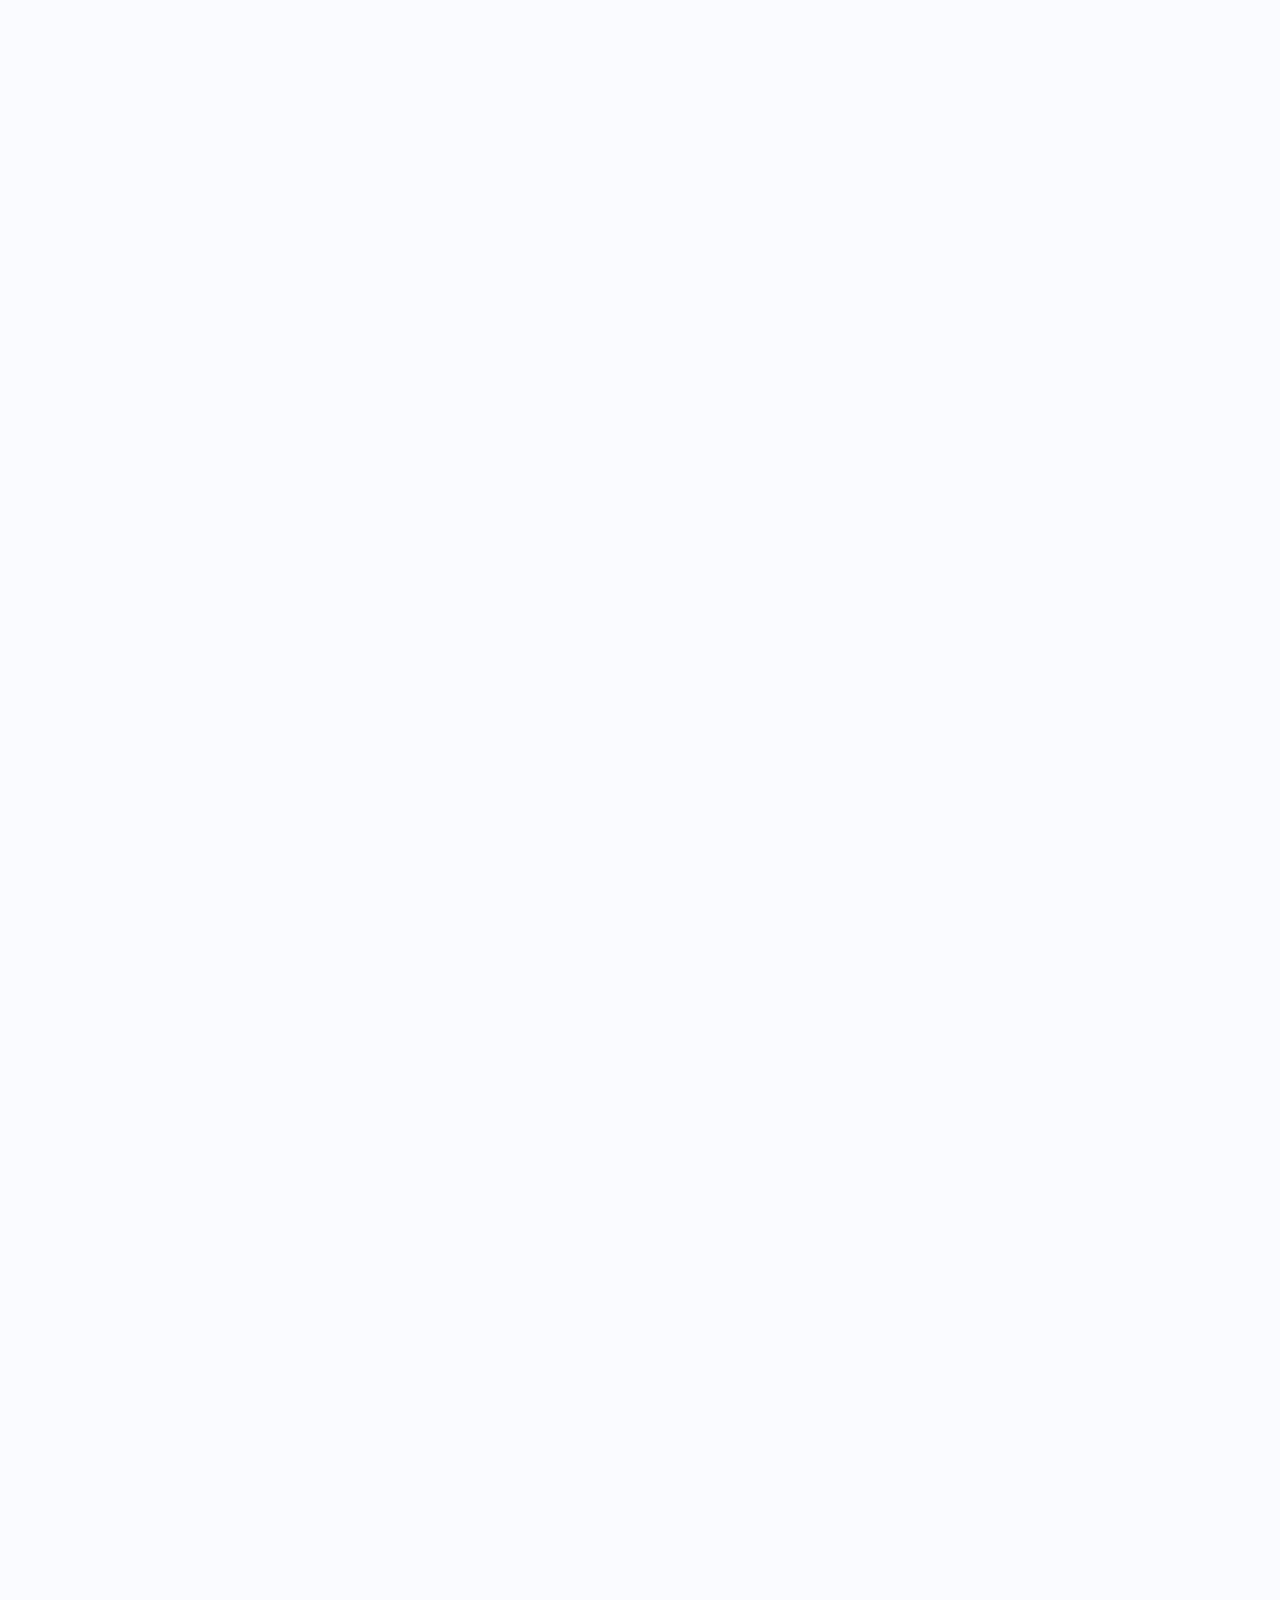
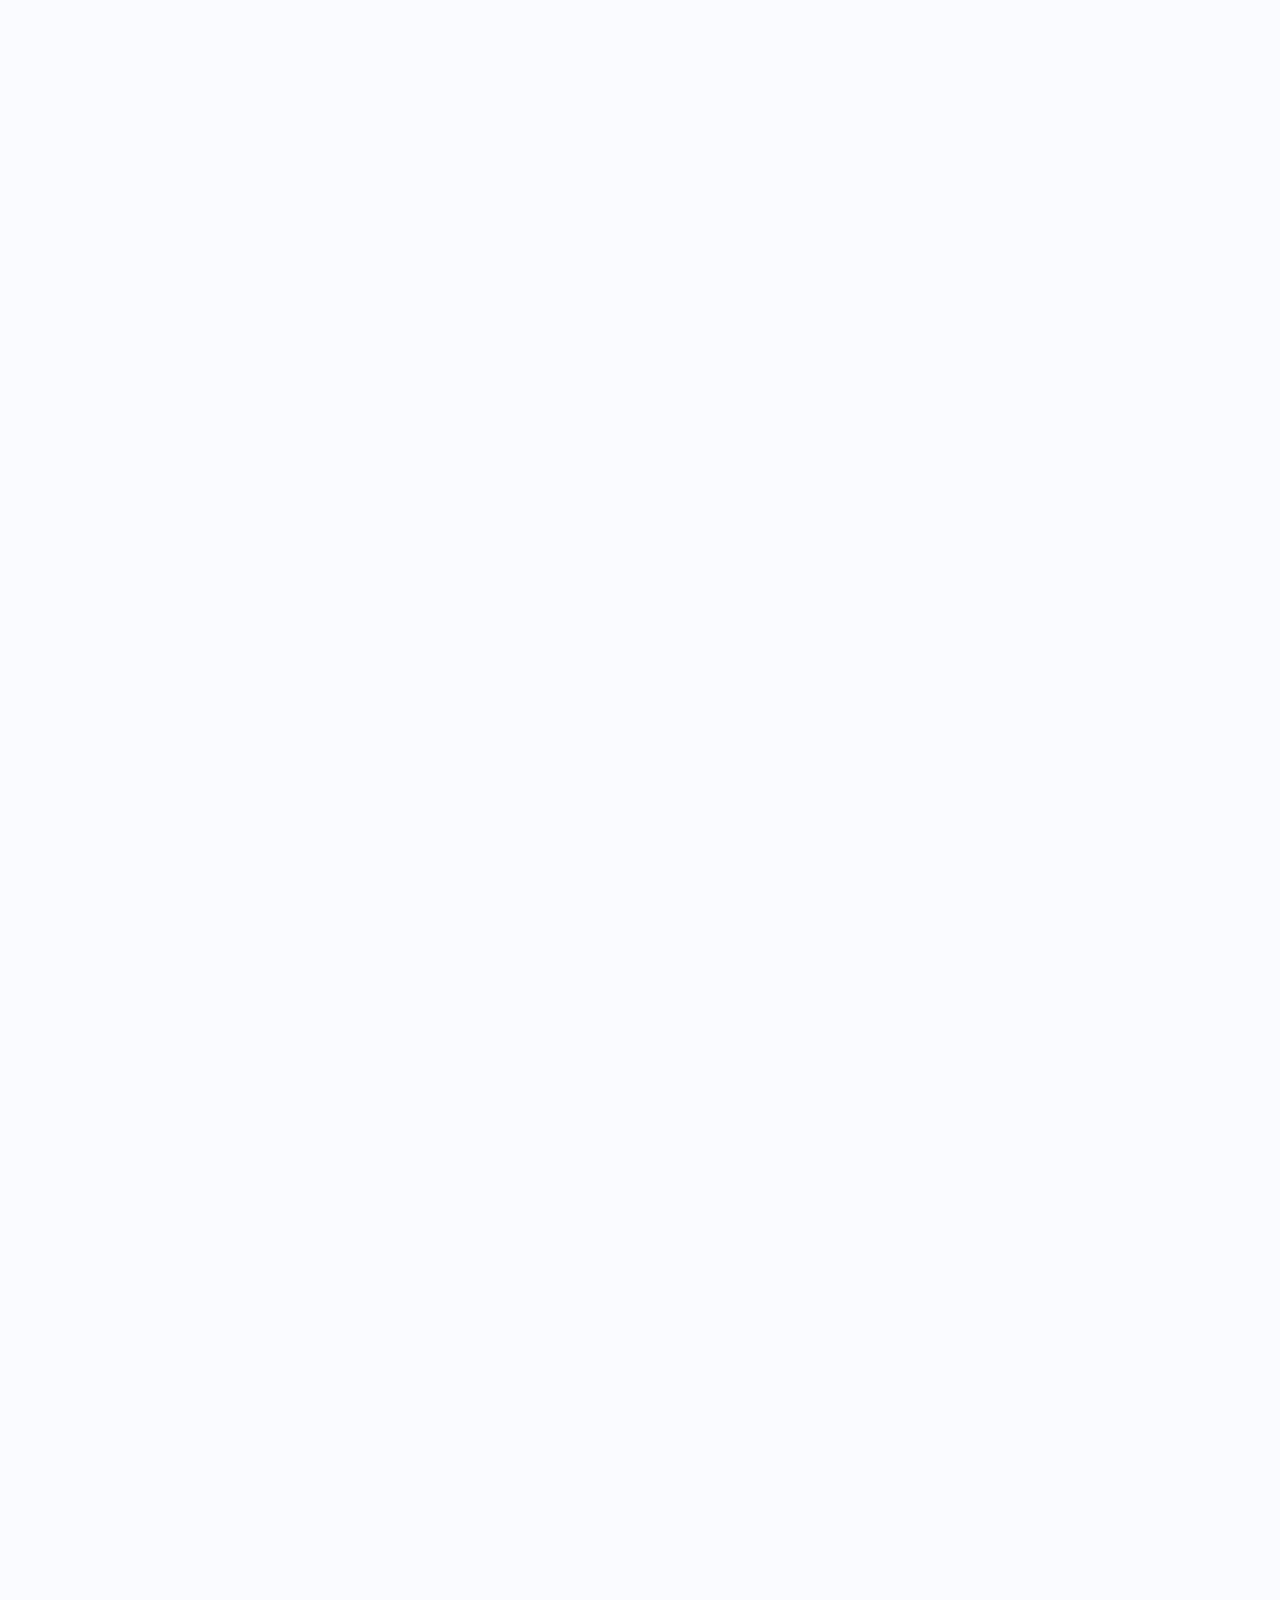
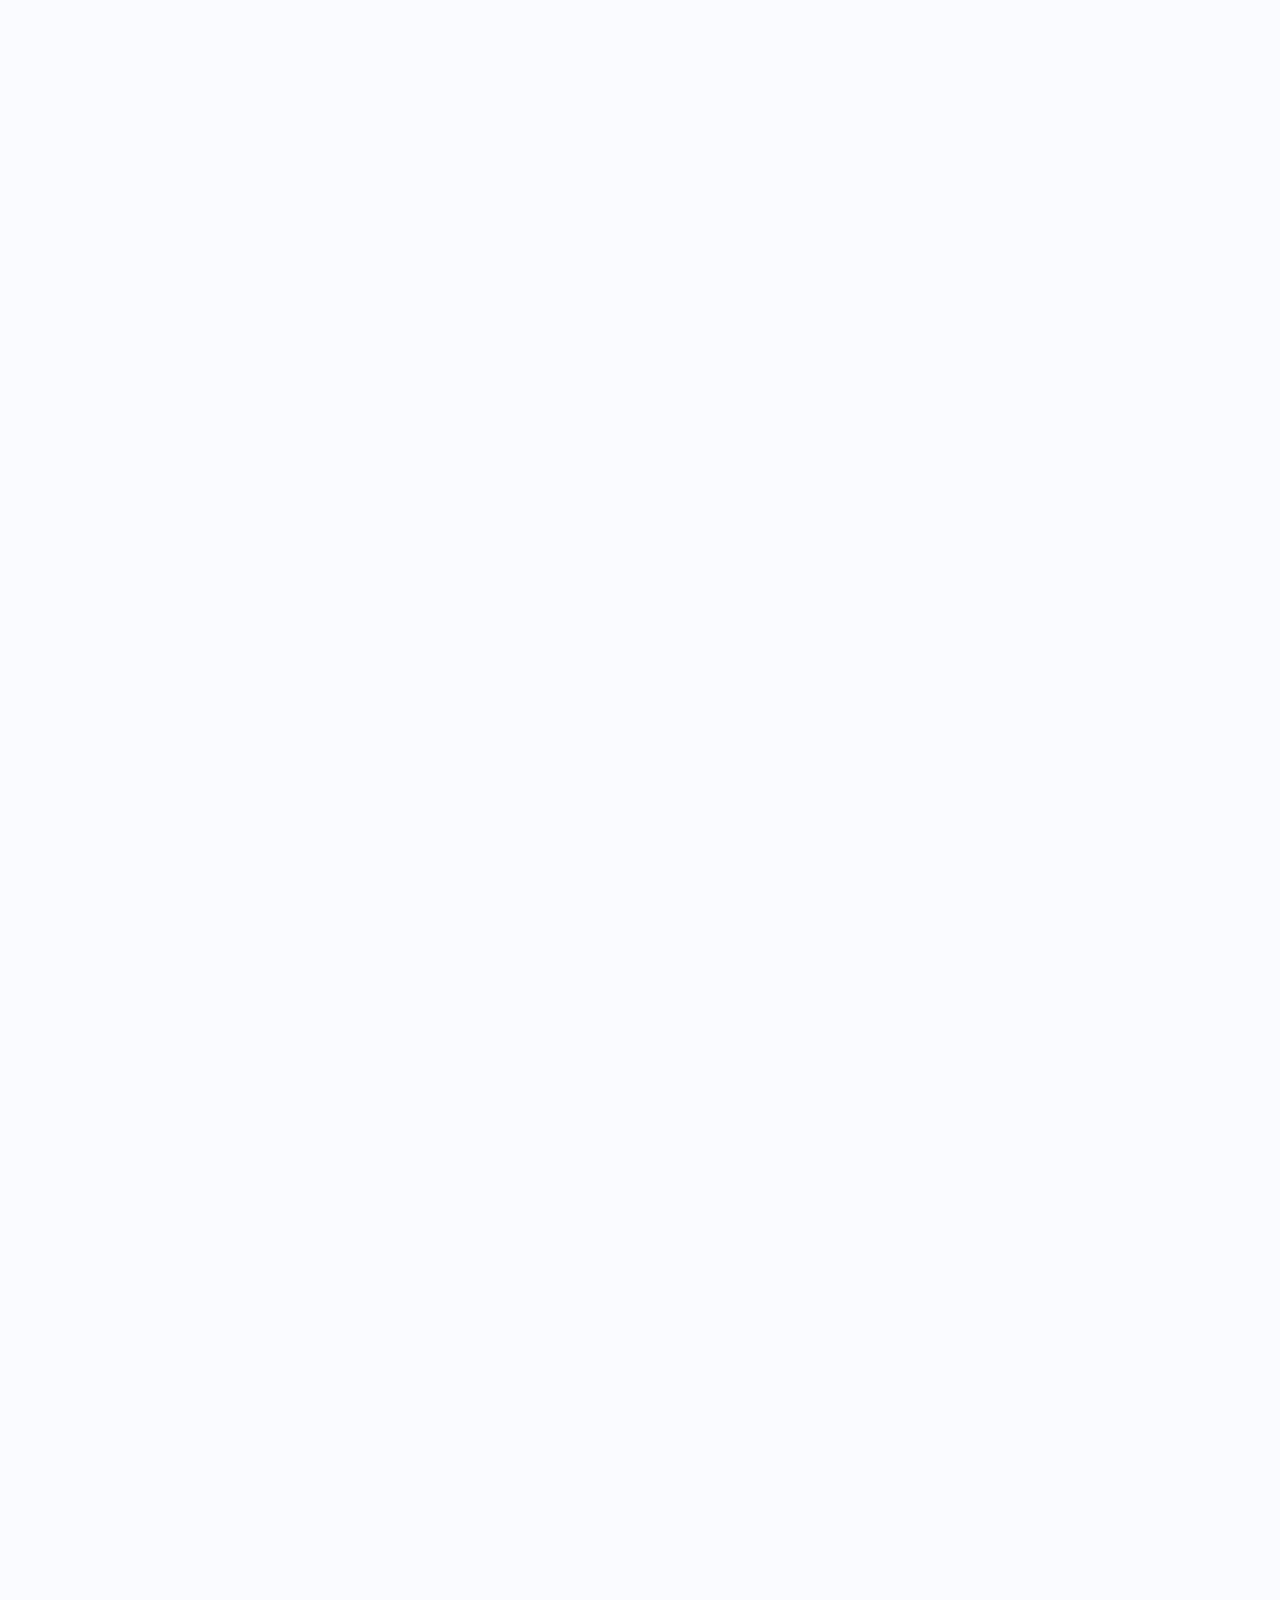
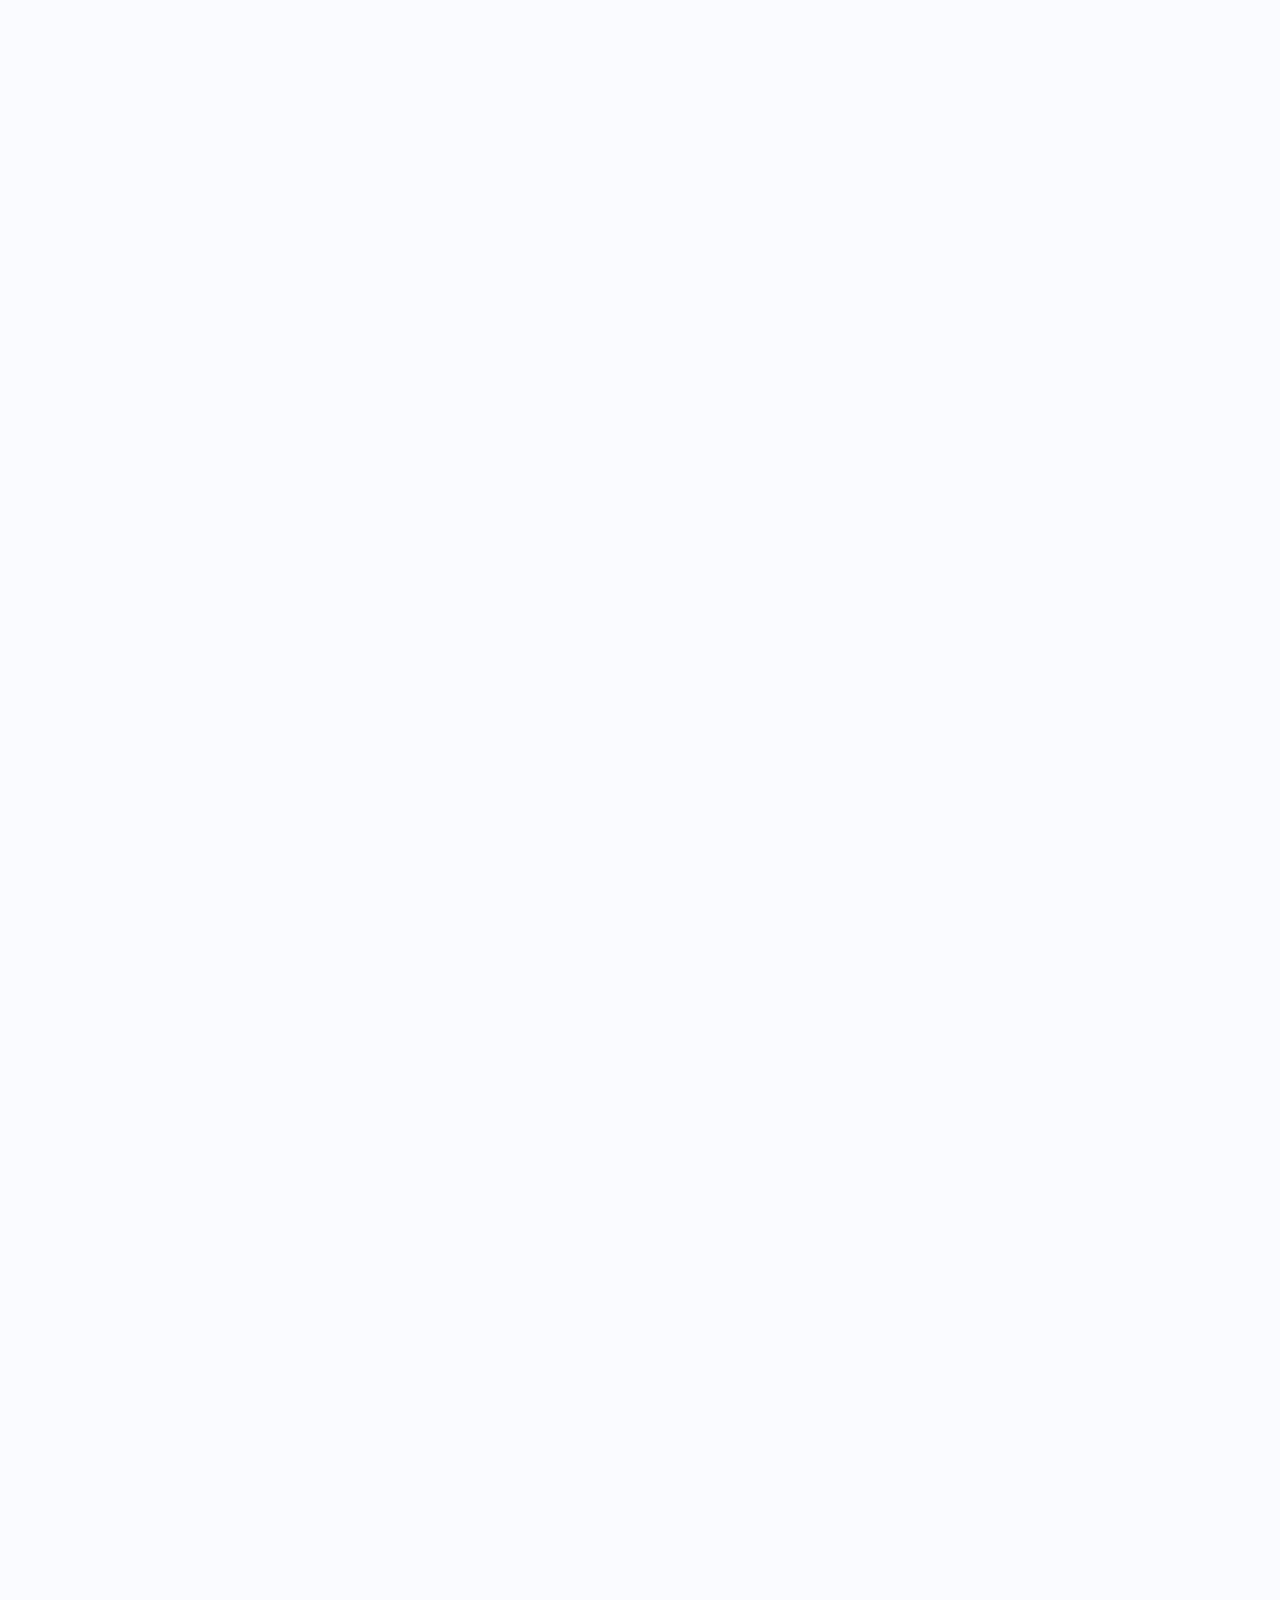
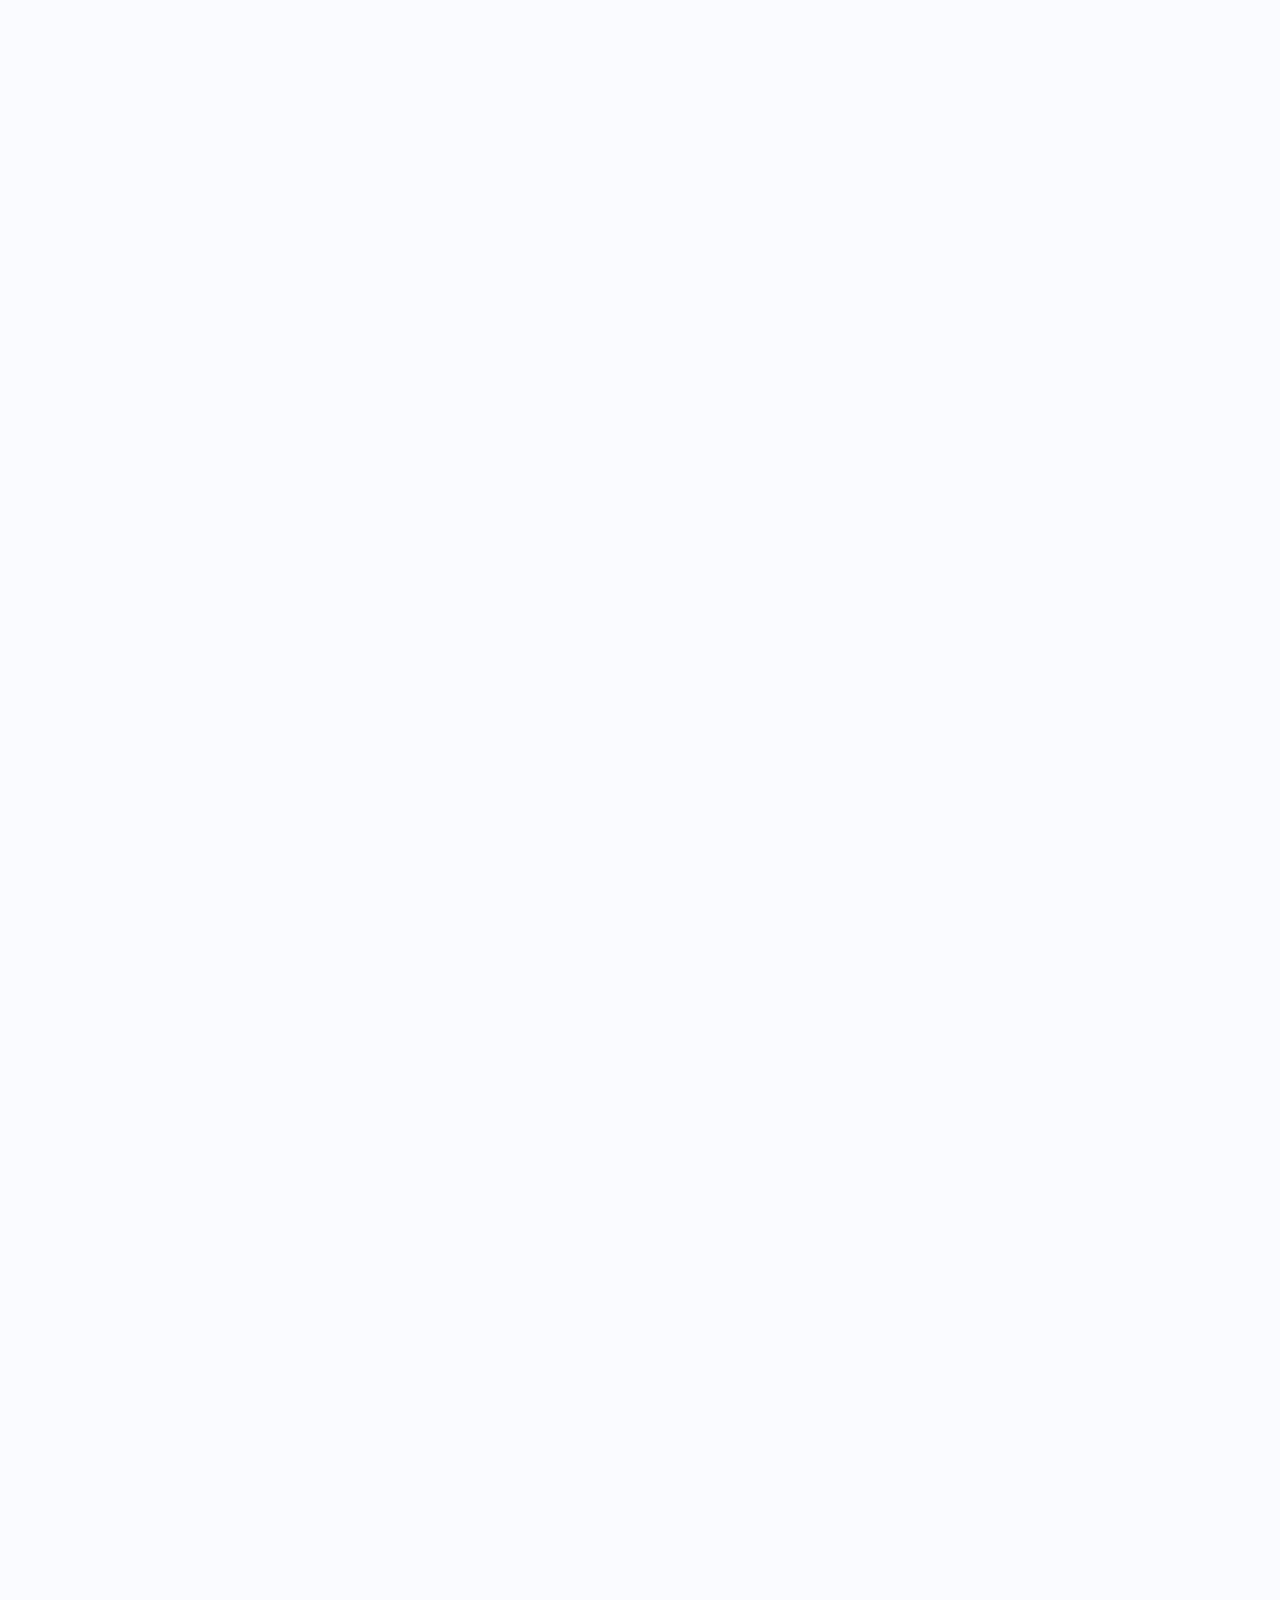
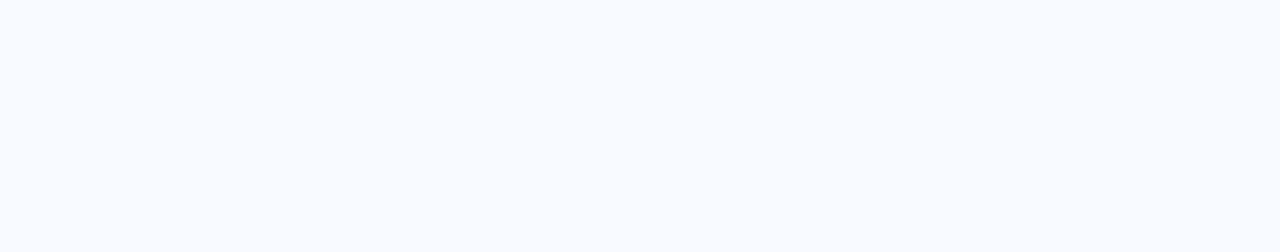
==== commit 9626e0e4: "Update index.html" ====
--- a/index.html
+++ b/index.html
@@ -4,7 +4,7 @@
 <head>
     <meta charset="utf-8" />
     <title>Castleton - Website template</title>
-    <meta content="Castleton is a One Page website Built for Real Estate Agencies and Agents that want to showcase their Single Properties or Rentals. Portofino includes Lightbox Galleries, Amenities, Description, Specifications, Location, Slides, Features, CTAs, Testimonial and Contact Sections. Beautiful designed and 100% responsive ready, Portofino is your best option for your Real Estate business." name="description" />
+    <meta content="Castleton is a One Page website Built for Real Estate Agencies and Agents that want to showcase their Single Properties or Rentals. Portofino includes Lightbox Galleries, Amenities, Description, Specifications, Location, Slides, Features, CTAs, Testimonial and Contact Sections. Beautiful designed and 100% responsive ready, Castleton is your best option for your Real Estate business." name="description" />
     <meta content="width=device-width, initial-scale=1" name="viewport" />
     <meta content="Castleton" name="generator" />
     <link href="https://jamespeterjacob.github.io/realestate/realstyle.css" rel="stylesheet" type="text/css" />
@@ -22,7 +22,9 @@
         </div>
     </div>
     <div style="opacity:0" class="content">
-        <div data-collapse="medium" data-animation="default" data-duration="400" class="navbar w-nav"><div class="content-wrapper wide w-container"><a href="/" class="brand w-nav-brand w--current"><img src="https://assets.website-files.com/5d5eb926aeeaa5f076cb27aa/5d5ebccf32acf9f7c722daf3_Logo.png" width="119.5" alt="" /></a><nav role="navigation" class="nav-menu w-nav-menu"><div data-delay="0" data-hover="1" class="dropdown w-dropdown"><div class="dropdown-toggle w-dropdown-toggle"><div class="dropdown-arrow w-icon-dropdown-toggle"></div><div>Pages</div></div><nav class="dropdown-list w-dropdown-list"><a href="https://portofino-html.webflow.io/404" target="_blank" class="dropdown-link w-dropdown-link">404</a><a href="https://portofino-html.webflow.io/401" target="_blank" class="dropdown-link w-dropdown-link">Password</a><a href="/instructions" class="dropdown-link w-dropdown-link">Instructions</a><a href="/style-guide" class="dropdown-link w-dropdown-link">Style Guide</a><a href="/licensing" class="dropdown-link w-dropdown-link">Licensing</a></nav></div><a href="#Intro" data-w-id="ee2c56ac-1020-659a-fa32-1729d92b30f6" class="navlink w-inline-block"><div>Intro</div><div class="underline-fix"></div></a><a href="#Gallery" data-w-id="ee2c56ac-1020-659a-fa32-1729d92b30fa" class="navlink w-inline-block"><div>Gallery</div><div class="underline-fix"></div></a><a href="#Amenities" data-w-id="ee2c56ac-1020-659a-fa32-1729d92b30fe" class="navlink w-inline-block"><div>Amenities</div><div class="underline-fix"></div></a><a href="#Location" data-w-id="ee2c56ac-1020-659a-fa32-1729d92b3102" class="navlink w-inline-block"><div>Location</div><div class="underline-fix"></div></a><a href="#Contact-Us" data-w-id="ee2c56ac-1020-659a-fa32-1729d92b3106" class="navlink w-inline-block"><div>Contact Us</div><div class="underline-fix"></div></a><a href="#" class="call-us w-inline-block"><div class="phone"><div class="negative-margin"><img src="https://assets.website-files.com/5d5eb926aeeaa5f076cb27aa/5d5f19ea1141b325efe02687_logotipo-de-whatsapp.svg" width="17" alt="" class="image" /></div><div class="call-text">436-256-752</div></div></a></nav><div class="menu-button w-nav-button"><div class="w-icon-nav-menu"></div></div></div></div><div id="Top" class="hero-section"><div class="content-wrapper w-container"><div class="hero-flex"><div class="for-sell-tag">for sale</div><div><h1 class="h1-white">123 Evergreen<br />San Francisco<br />CA 90210</h1></div><div class="top-margin _15-pixels"><div class="subtitle">Offered at $759,000</div></div></div><a href="#Contact-Us" data-w-id="aaf6e292-c0ee-f504-5e16-ab7bce13bd32" style="-webkit-transform:translate3d(0, 0, 0) scale3d(0.5, 0.5, 1) rotateX(0) rotateY(0) rotateZ(0) skew(0, 0);-moz-transform:translate3d(0, 0, 0) scale3d(0.5, 0.5, 1) rotateX(0) rotateY(0) rotateZ(0) skew(0, 0);-ms-transform:translate3d(0, 0, 0) scale3d(0.5, 0.5, 1) rotateX(0) rotateY(0) rotateZ(0) skew(0, 0);transform:translate3d(0, 0, 0) scale3d(0.5, 0.5, 1) rotateX(0) rotateY(0) rotateZ(0) skew(0, 0);opacity:0" class="cta-link">Schedule<br />your Visit!</a></div><div data-w-id="f6e37fe8-d890-b7f4-2233-641fd60d584e" class="absolute index"></div></div><div class="intro-description"><div class="content-wrapper w-container"><div class="flex-left center"><div class="details-item"><h4 class="number">720</h4><div class="top-margin _20-pixels"><div class="text-block">Square Feet</div></div></div><div class="details-item"><h4 class="number">5</h4><div class="top-margin _20-pixels"><div class="text-block">Bedrooms</div></div></div><div class="details-item"><h4 class="number">4</h4><div class="top-margin _20-pixels"><div class="text-block">Bathrooms</div></div></div><div class="details-item"><h4 class="number">3</h4><div class="top-margin _20-pixels"><div class="text-block">Parking Spaces</div></div></div></div></div></div><div id="Intro" class="content-section"><div class="content-wrapper w-container"><div class="center-box"><div class="title">Intro</div><div><h3>From more than 25 years we have provided real estate services with honesty, trust and transparency</h3></div></div><div class="flex-left"><div class="left-column-flex"><div data-w-id="c8311aeb-b275-53e5-8c5b-05055ca58ed5" style="opacity:0" class="frame"><div data-w-id="c5a9fd8d-2cb6-3689-e067-376e6f8d4b25" style="opacity:0" class="yellow-bg"></div><div class="relative full"><div class="background-yellow"></div><img src="https://assets.website-files.com/5d5eb926aeeaa5f076cb27aa/5d5ebccf32acf93d3f22daf2_1.jpg" width="452.5" srcset="https://assets.website-files.com/5d5eb926aeeaa5f076cb27aa/5d5ebccf32acf93d3f22daf2_1-p-500.jpeg 500w, https://assets.website-files.com/5d5eb926aeeaa5f076cb27aa/5d5ebccf32acf93d3f22daf2_1-p-800.jpeg 800w, https://assets.website-files.com/5d5eb926aeeaa5f076cb27aa/5d5ebccf32acf93d3f22daf2_1.jpg 905w" sizes="(max-width: 479px) 82vw, (max-width: 767px) 43vw, (max-width: 991px) 44vw, 45vw" alt="" /><div data-w-id="63527236-3362-9538-75a8-3173f645fd37" class="absolute front"></div></div></div></div><div data-w-id="1bd55186-2250-0fb9-bf84-9fa1a3e674ee" style="opacity:0" class="right-column-flex"><div class="_88-percent-column"><p><span class="capital-letter">T</span>ras pulvinar ultricies vehicula. Cras et nulla id lorem vulputate pulvinar eget non neque Proin feugiat justo vitae euismod fringilla.</p><p>In a nunc commodo, elementum metus, aliquam metus nulla porttitor malesuada urna non convallis luctus fermentum elementum egestas.<br />Donec lobortis lectus ut nisi ultricies, in scelerisque ante egestas. Maecenas quis ipsum.</p><p>Pulvinar tortor nec neque pellentesque ullamcorper bibendum eu orci. Duis non ante quis est aliquet bibendum. Curabitur fermentum a odio sed sodales. </p><div class="top-margin _10-pixels"><div class="profile-pic"></div><div class="title-mini">matt hill <span class="yellow">|</span> Real estate agent</div></div></div></div></div></div><a href="#Contact-Us" data-w-id="6a6af4a0-5446-ffb0-f9c3-5683d3f29edb" style="-webkit-transform:translate3d(-100%, 0, 0) scale3d(1, 1, 1) rotateX(0) rotateY(0) rotateZ(-90DEG) skew(0, 0);-moz-transform:translate3d(-100%, 0, 0) scale3d(1, 1, 1) rotateX(0) rotateY(0) rotateZ(-90DEG) skew(0, 0);-ms-transform:translate3d(-100%, 0, 0) scale3d(1, 1, 1) rotateX(0) rotateY(0) rotateZ(-90DEG) skew(0, 0);transform:translate3d(-100%, 0, 0) scale3d(1, 1, 1) rotateX(0) rotateY(0) rotateZ(-90DEG) skew(0, 0)" class="side-link">contact us</a></div><div id="Gallery" class="content-section">
+        <div data-collapse="medium" data-animation="default" data-duration="400" class="navbar w-nav"><div class="content-wrapper wide w-container"><a href="/" class="brand w-nav-brand w--current"><img src="https://jamespeterjacob.github.io/realestate/reallogo.png" width="119.5" alt="" /></a><nav role="navigation" class="nav-menu w-nav-menu"><div data-delay="0" data-hover="1" class="dropdown w-dropdown"><div class="dropdown-toggle w-dropdown-toggle"><div class="dropdown-arrow w-icon-dropdown-toggle"></div><div>Pages</div></div><nav class="dropdown-list w-dropdown-list">
+            <a href="https://portofino-html.webflow.io/404" target="_blank" class="dropdown-link w-dropdown-link">404</a>
+            <a href="https://portofino-html.webflow.io/401" target="_blank" class="dropdown-link w-dropdown-link">Password</a><a href="/instructions" class="dropdown-link w-dropdown-link">Instructions</a><a href="/style-guide" class="dropdown-link w-dropdown-link">Style Guide</a><a href="/licensing" class="dropdown-link w-dropdown-link">Licensing</a></nav></div><a href="#Intro" data-w-id="ee2c56ac-1020-659a-fa32-1729d92b30f6" class="navlink w-inline-block"><div>Intro</div><div class="underline-fix"></div></a><a href="#Gallery" data-w-id="ee2c56ac-1020-659a-fa32-1729d92b30fa" class="navlink w-inline-block"><div>Gallery</div><div class="underline-fix"></div></a><a href="#Amenities" data-w-id="ee2c56ac-1020-659a-fa32-1729d92b30fe" class="navlink w-inline-block"><div>Amenities</div><div class="underline-fix"></div></a><a href="#Location" data-w-id="ee2c56ac-1020-659a-fa32-1729d92b3102" class="navlink w-inline-block"><div>Location</div><div class="underline-fix"></div></a><a href="#Contact-Us" data-w-id="ee2c56ac-1020-659a-fa32-1729d92b3106" class="navlink w-inline-block"><div>Contact Us</div><div class="underline-fix"></div></a><a href="#" class="call-us w-inline-block"><div class="phone"><div class="negative-margin"><img src="https://assets.website-files.com/5d5eb926aeeaa5f076cb27aa/5d5f19ea1141b325efe02687_logotipo-de-whatsapp.svg" width="17" alt="" class="image" /></div><div class="call-text">436-256-752</div></div></a></nav><div class="menu-button w-nav-button"><div class="w-icon-nav-menu"></div></div></div></div><div id="Top" class="hero-section"><div class="content-wrapper w-container"><div class="hero-flex"><div class="for-sell-tag">for sale</div><div><h1 class="h1-white">123 Evergreen<br />San Francisco<br />CA 90210</h1></div><div class="top-margin _15-pixels"><div class="subtitle">Offered at $759,000</div></div></div><a href="#Contact-Us" data-w-id="aaf6e292-c0ee-f504-5e16-ab7bce13bd32" style="-webkit-transform:translate3d(0, 0, 0) scale3d(0.5, 0.5, 1) rotateX(0) rotateY(0) rotateZ(0) skew(0, 0);-moz-transform:translate3d(0, 0, 0) scale3d(0.5, 0.5, 1) rotateX(0) rotateY(0) rotateZ(0) skew(0, 0);-ms-transform:translate3d(0, 0, 0) scale3d(0.5, 0.5, 1) rotateX(0) rotateY(0) rotateZ(0) skew(0, 0);transform:translate3d(0, 0, 0) scale3d(0.5, 0.5, 1) rotateX(0) rotateY(0) rotateZ(0) skew(0, 0);opacity:0" class="cta-link">Schedule<br />your Visit!</a></div><div data-w-id="f6e37fe8-d890-b7f4-2233-641fd60d584e" class="absolute index"></div></div><div class="intro-description"><div class="content-wrapper w-container"><div class="flex-left center"><div class="details-item"><h4 class="number">720</h4><div class="top-margin _20-pixels"><div class="text-block">Square Feet</div></div></div><div class="details-item"><h4 class="number">5</h4><div class="top-margin _20-pixels"><div class="text-block">Bedrooms</div></div></div><div class="details-item"><h4 class="number">4</h4><div class="top-margin _20-pixels"><div class="text-block">Bathrooms</div></div></div><div class="details-item"><h4 class="number">3</h4><div class="top-margin _20-pixels"><div class="text-block">Parking Spaces</div></div></div></div></div></div><div id="Intro" class="content-section"><div class="content-wrapper w-container"><div class="center-box"><div class="title">Intro</div><div><h3>From more than 25 years we have provided real estate services with honesty, trust and transparency</h3></div></div><div class="flex-left"><div class="left-column-flex"><div data-w-id="c8311aeb-b275-53e5-8c5b-05055ca58ed5" style="opacity:0" class="frame"><div data-w-id="c5a9fd8d-2cb6-3689-e067-376e6f8d4b25" style="opacity:0" class="yellow-bg"></div><div class="relative full"><div class="background-yellow"></div><img src="https://assets.website-files.com/5d5eb926aeeaa5f076cb27aa/5d5ebccf32acf93d3f22daf2_1.jpg" width="452.5" srcset="https://assets.website-files.com/5d5eb926aeeaa5f076cb27aa/5d5ebccf32acf93d3f22daf2_1-p-500.jpeg 500w, https://assets.website-files.com/5d5eb926aeeaa5f076cb27aa/5d5ebccf32acf93d3f22daf2_1-p-800.jpeg 800w, https://assets.website-files.com/5d5eb926aeeaa5f076cb27aa/5d5ebccf32acf93d3f22daf2_1.jpg 905w" sizes="(max-width: 479px) 82vw, (max-width: 767px) 43vw, (max-width: 991px) 44vw, 45vw" alt="" /><div data-w-id="63527236-3362-9538-75a8-3173f645fd37" class="absolute front"></div></div></div></div><div data-w-id="1bd55186-2250-0fb9-bf84-9fa1a3e674ee" style="opacity:0" class="right-column-flex"><div class="_88-percent-column"><p><span class="capital-letter">T</span>ras pulvinar ultricies vehicula. Cras et nulla id lorem vulputate pulvinar eget non neque Proin feugiat justo vitae euismod fringilla.</p><p>In a nunc commodo, elementum metus, aliquam metus nulla porttitor malesuada urna non convallis luctus fermentum elementum egestas.<br />Donec lobortis lectus ut nisi ultricies, in scelerisque ante egestas. Maecenas quis ipsum.</p><p>Pulvinar tortor nec neque pellentesque ullamcorper bibendum eu orci. Duis non ante quis est aliquet bibendum. Curabitur fermentum a odio sed sodales. </p><div class="top-margin _10-pixels"><div class="profile-pic"></div><div class="title-mini">matt hill <span class="yellow">|</span> Real estate agent</div></div></div></div></div></div><a href="#Contact-Us" data-w-id="6a6af4a0-5446-ffb0-f9c3-5683d3f29edb" style="-webkit-transform:translate3d(-100%, 0, 0) scale3d(1, 1, 1) rotateX(0) rotateY(0) rotateZ(-90DEG) skew(0, 0);-moz-transform:translate3d(-100%, 0, 0) scale3d(1, 1, 1) rotateX(0) rotateY(0) rotateZ(-90DEG) skew(0, 0);-ms-transform:translate3d(-100%, 0, 0) scale3d(1, 1, 1) rotateX(0) rotateY(0) rotateZ(-90DEG) skew(0, 0);transform:translate3d(-100%, 0, 0) scale3d(1, 1, 1) rotateX(0) rotateY(0) rotateZ(-90DEG) skew(0, 0)" class="side-link">contact us</a></div><div id="Gallery" class="content-section">
             <div class="content-wrapper w-container">
                 <div class="center-box">
                     <div class="title">gallery</div>
@@ -384,7 +386,7 @@
         <div id="Contact-Us" class="content-section double">
             <div class="content-wrapper w-container">
                 <div class="flex">
-                    <div data-w-id="47e812d6-a12e-9eef-1479-1131fc1f1351" style="opacity:0" class="column-left"><div class="contact-us-column"><div class="title">Contact us</div><div class="top-margin _10-pixels"><h3 class="h3-big">Let us know what <br />are your needs</h3></div><div class="top-margin _15-pixels"><p class="subtitle black">We have a team of friendly real estate agents ready to assist you.</p></div><div class="top-margin _20-pixels"><div class="text-block bold">Contact Form</div><div class="text-block">436-256-752</div></div><div class="top-margin _10-pixels"><div class="text-block bold">Email</div><div class="text-block">support@website.com</div></div><div class="top-margin _10-pixels"><div class="text-block bold">Office Hours</div><div class="text-block">Mon - Fri 9 am - 5 pm</div><div class="text-block">Holidays 11 am - 3 pm</div></div><div class="top-margin _10-pixels"><div class="text-block bold">Follow Us</div><div class="item no-margin"><div class="checkbox"><img src="https://assets.website-files.com/5d5eb926aeeaa5f076cb27aa/5d61c667e3123d6e1245bf19_logo-de-facebook.svg" width="15" alt="" /></div><div><a href="#" target="_blank" class="text-link">Portofino.houses</a></div></div><div class="item no-margin"><div class="checkbox"><img src="https://assets.website-files.com/5d5eb926aeeaa5f076cb27aa/5d61c6b218659fdbbc01e57a_logo-de-instagram.svg" width="15" alt="" /></div><div><a href="#" target="_blank" class="text-link">Portofino.houses</a></div></div><div class="item no-margin"><div class="checkbox"><img src="https://assets.website-files.com/5d5eb926aeeaa5f076cb27aa/5d61c6eae3123dd62d45c026_twitter-forma-negra.svg" width="15" alt="" /></div><div><a href="#" target="_blank" class="text-link">Portofino.houses</a></div></div></div></div></div><div data-w-id="47e812d6-a12e-9eef-1479-1131fc1f1383" style="opacity:0" class="form-block"><div class="text-block bold">Contact Form</div><div class="w-form"><form data-name="Contact Form" name="wf-form-Contact-Form" class="form"><input type="text" class="text-field w-input" maxlength="256" name="name" data-name="Name" placeholder="Name" required="" /><input type="text" maxlength="256" name="Last-Name" data-name="Last Name" placeholder="Last Name" class="text-field w-input" /><input type="email" class="text-field full w-input" maxlength="256" name="email" data-name="Email" placeholder="Email" required="" /><input type="tel" maxlength="256" name="Phone" data-name="Phone" placeholder="Phone" class="text-field full w-input" /><textarea placeholder="Message" maxlength="5000" data-name="Message" name="Message" required="" class="text-field message w-input"></textarea><input type="submit" value="Submit" data-wait="Please wait..." class="submit-button w-button" /></form><div class="success-message w-form-done"><img src="https://assets.website-files.com/5d5eb926aeeaa5f076cb27aa/5d61c20dad30d390da35aa7b_exito.svg" width="35" alt="" /><div class="top-margin _10-pixels"><div>Thank you! Your submission has been received!</div></div></div><div class="error-message w-form-fail"><div>Oops! Something went wrong while submitting the form.</div></div></div></div>
+                    <div data-w-id="47e812d6-a12e-9eef-1479-1131fc1f1351" style="opacity:0" class="column-left"><div class="contact-us-column"><div class="title">Contact us</div><div class="top-margin _10-pixels"><h3 class="h3-big">Let us know what <br />are your needs</h3></div><div class="top-margin _15-pixels"><p class="subtitle black">We have a team of friendly real estate agents ready to assist you.</p></div><div class="top-margin _20-pixels"><div class="text-block bold">Contact Form</div><div class="text-block">436-256-752</div></div><div class="top-margin _10-pixels"><div class="text-block bold">Email</div><div class="text-block">support@website.com</div></div><div class="top-margin _10-pixels"><div class="text-block bold">Office Hours</div><div class="text-block">Mon - Fri 9 am - 5 pm</div><div class="text-block">Holidays 11 am - 3 pm</div></div><div class="top-margin _10-pixels"><div class="text-block bold">Follow Us</div><div class="item no-margin"><div class="checkbox"><img src="https://assets.website-files.com/5d5eb926aeeaa5f076cb27aa/5d61c667e3123d6e1245bf19_logo-de-facebook.svg" width="15" alt="" /></div><div><a href="#" target="_blank" class="text-link">Castleton</a></div></div><div class="item no-margin"><div class="checkbox"><img src="https://assets.website-files.com/5d5eb926aeeaa5f076cb27aa/5d61c6b218659fdbbc01e57a_logo-de-instagram.svg" width="15" alt="" /></div><div><a href="#" target="_blank" class="text-link">Castleston.houses</a></div></div><div class="item no-margin"><div class="checkbox"><img src="https://assets.website-files.com/5d5eb926aeeaa5f076cb27aa/5d61c6eae3123dd62d45c026_twitter-forma-negra.svg" width="15" alt="" /></div><div><a href="#" target="_blank" class="text-link">Castleton.houses</a></div></div></div></div></div><div data-w-id="47e812d6-a12e-9eef-1479-1131fc1f1383" style="opacity:0" class="form-block"><div class="text-block bold">Contact Form</div><div class="w-form"><form data-name="Contact Form" name="wf-form-Contact-Form" class="form"><input type="text" class="text-field w-input" maxlength="256" name="name" data-name="Name" placeholder="Name" required="" /><input type="text" maxlength="256" name="Last-Name" data-name="Last Name" placeholder="Last Name" class="text-field w-input" /><input type="email" class="text-field full w-input" maxlength="256" name="email" data-name="Email" placeholder="Email" required="" /><input type="tel" maxlength="256" name="Phone" data-name="Phone" placeholder="Phone" class="text-field full w-input" /><textarea placeholder="Message" maxlength="5000" data-name="Message" name="Message" required="" class="text-field message w-input"></textarea><input type="submit" value="Submit" data-wait="Please wait..." class="submit-button w-button" /></form><div class="success-message w-form-done"><img src="https://assets.website-files.com/5d5eb926aeeaa5f076cb27aa/5d61c20dad30d390da35aa7b_exito.svg" width="35" alt="" /><div class="top-margin _10-pixels"><div>Thank you! Your submission has been received!</div></div></div><div class="error-message w-form-fail"><div>Oops! Something went wrong while submitting the form.</div></div></div></div>
                 </div>
             </div>
         </div>
@@ -405,10 +407,10 @@
             <div class="content-wrapper wide w-container">
                 <div class="flex-space wrap">
                 <a href="/" class="logo w-inline-block w--current">
-                    <img src="https://assets.website-files.com/5d5eb926aeeaa5f076cb27aa/5d5ebccfffcccb4abe92d770_Logo-b.png" width="119.5" alt="" /></a>
+                    <img src="https://jamespeterjacob.github.io/realestate/reallogo.png" width="119.5" alt="" /></a>
                 <div class="footer-links">
                     <div>
-                    <a href="https://webflow.com/templates/html/portofino-real-estate-website-template" target="_blank">Buy Template</a>  |  Version 1.3  |  Image <a href="">Licensing</a>  |  Made By <a href="http://www.ceferin.com/" target="_blank">Ceferin Web Solutions</a>  |  Visit <a href="https://www.ceferin.com" target="_blank">Templates</a>  |  Powered By <a href="http://www.ceferin.com/" target="_blank">Ceferin Web Solutions</a><br /></div></div></div>
+                    <a href="https://webflow.com/templates/html/portofino-real-estate-website-template" target="_blank"></a>  |  Version 1.3  |  Image <a href="">Licensing</a>  |  Made By <a href="http://www.ceferin.com/" target="_blank">Ceferin Web Solutions</a>  |  Visit <a href="https://www.ceferin.com" target="_blank">Templates</a>  |  Powered By <a href="http://www.ceferin.com/" target="_blank">Ceferin Web Solutions</a><br /></div></div></div>
             </div>
         </div>
         <a href="#Top" data-w-id="def8bcc6-0f6a-49c7-fdba-3579897ca72f" style="opacity:0;display:none" class="go-up-button w-inline-block"></a>
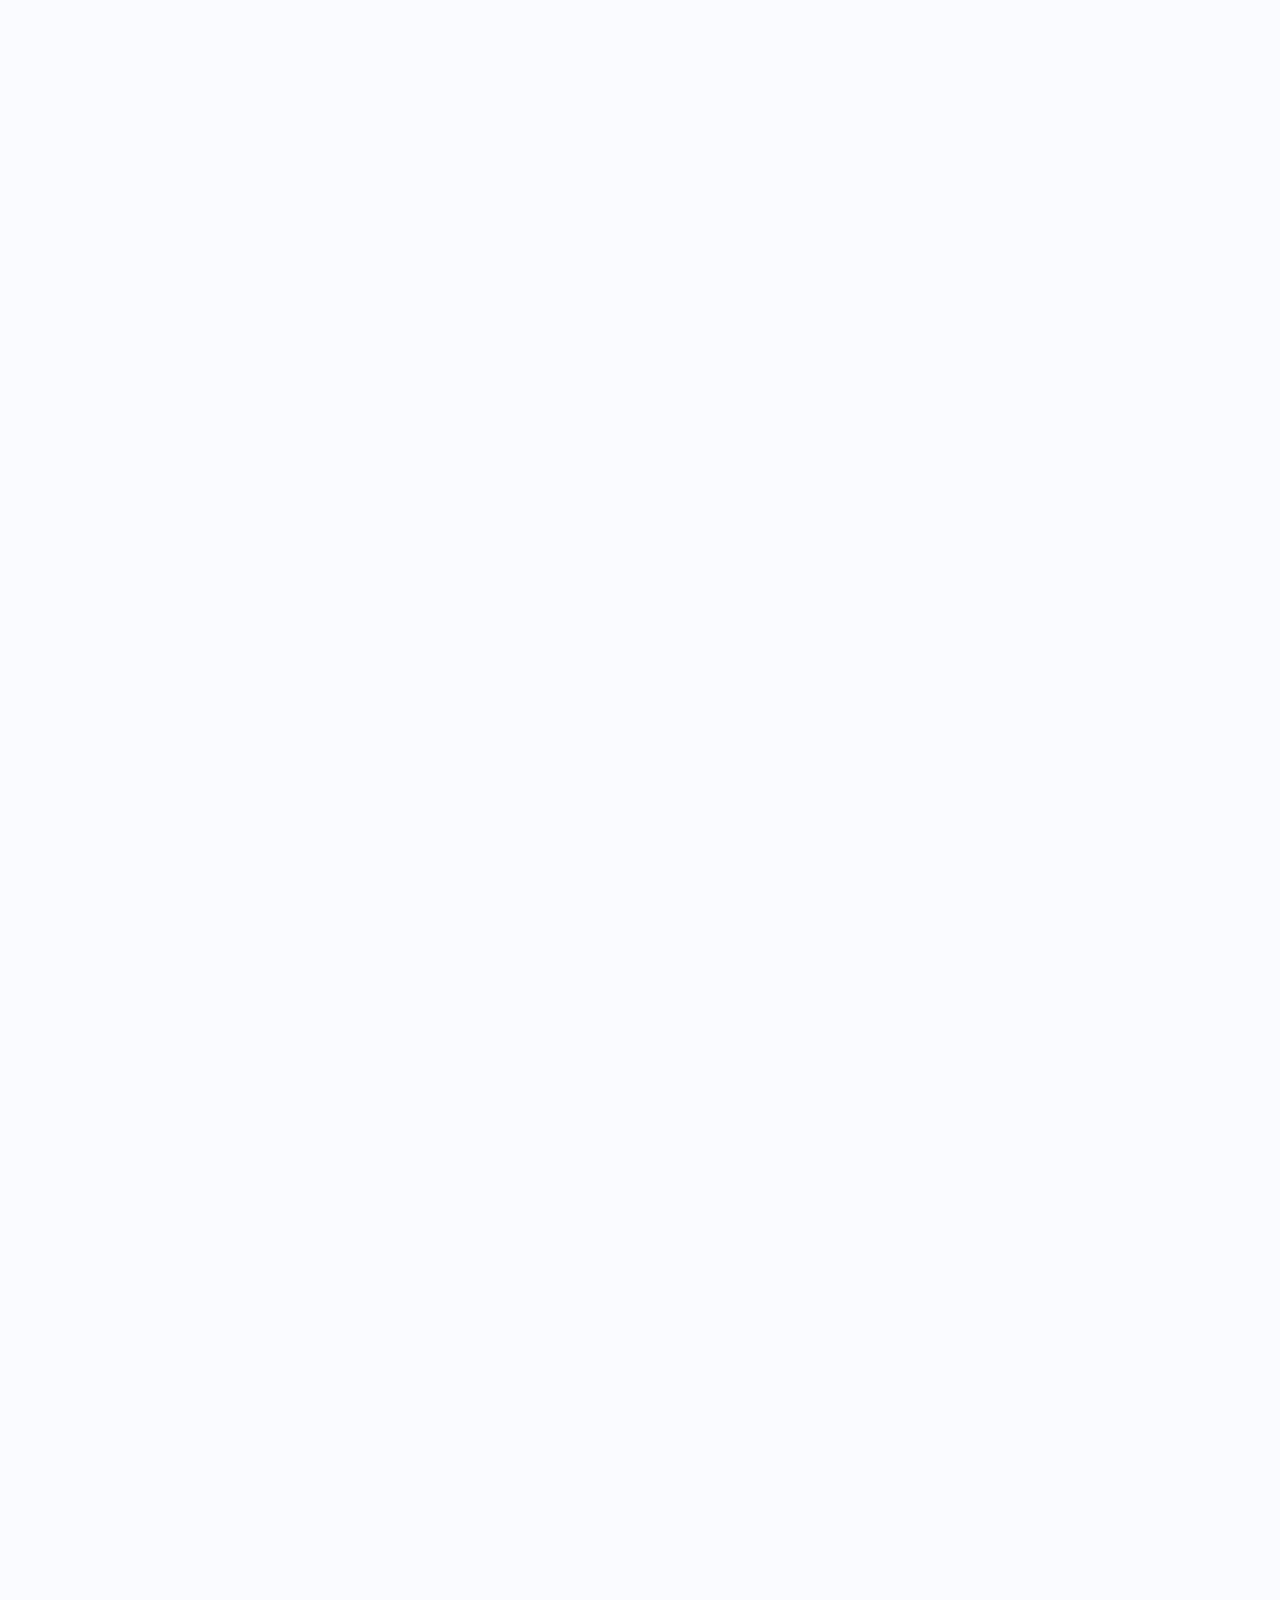
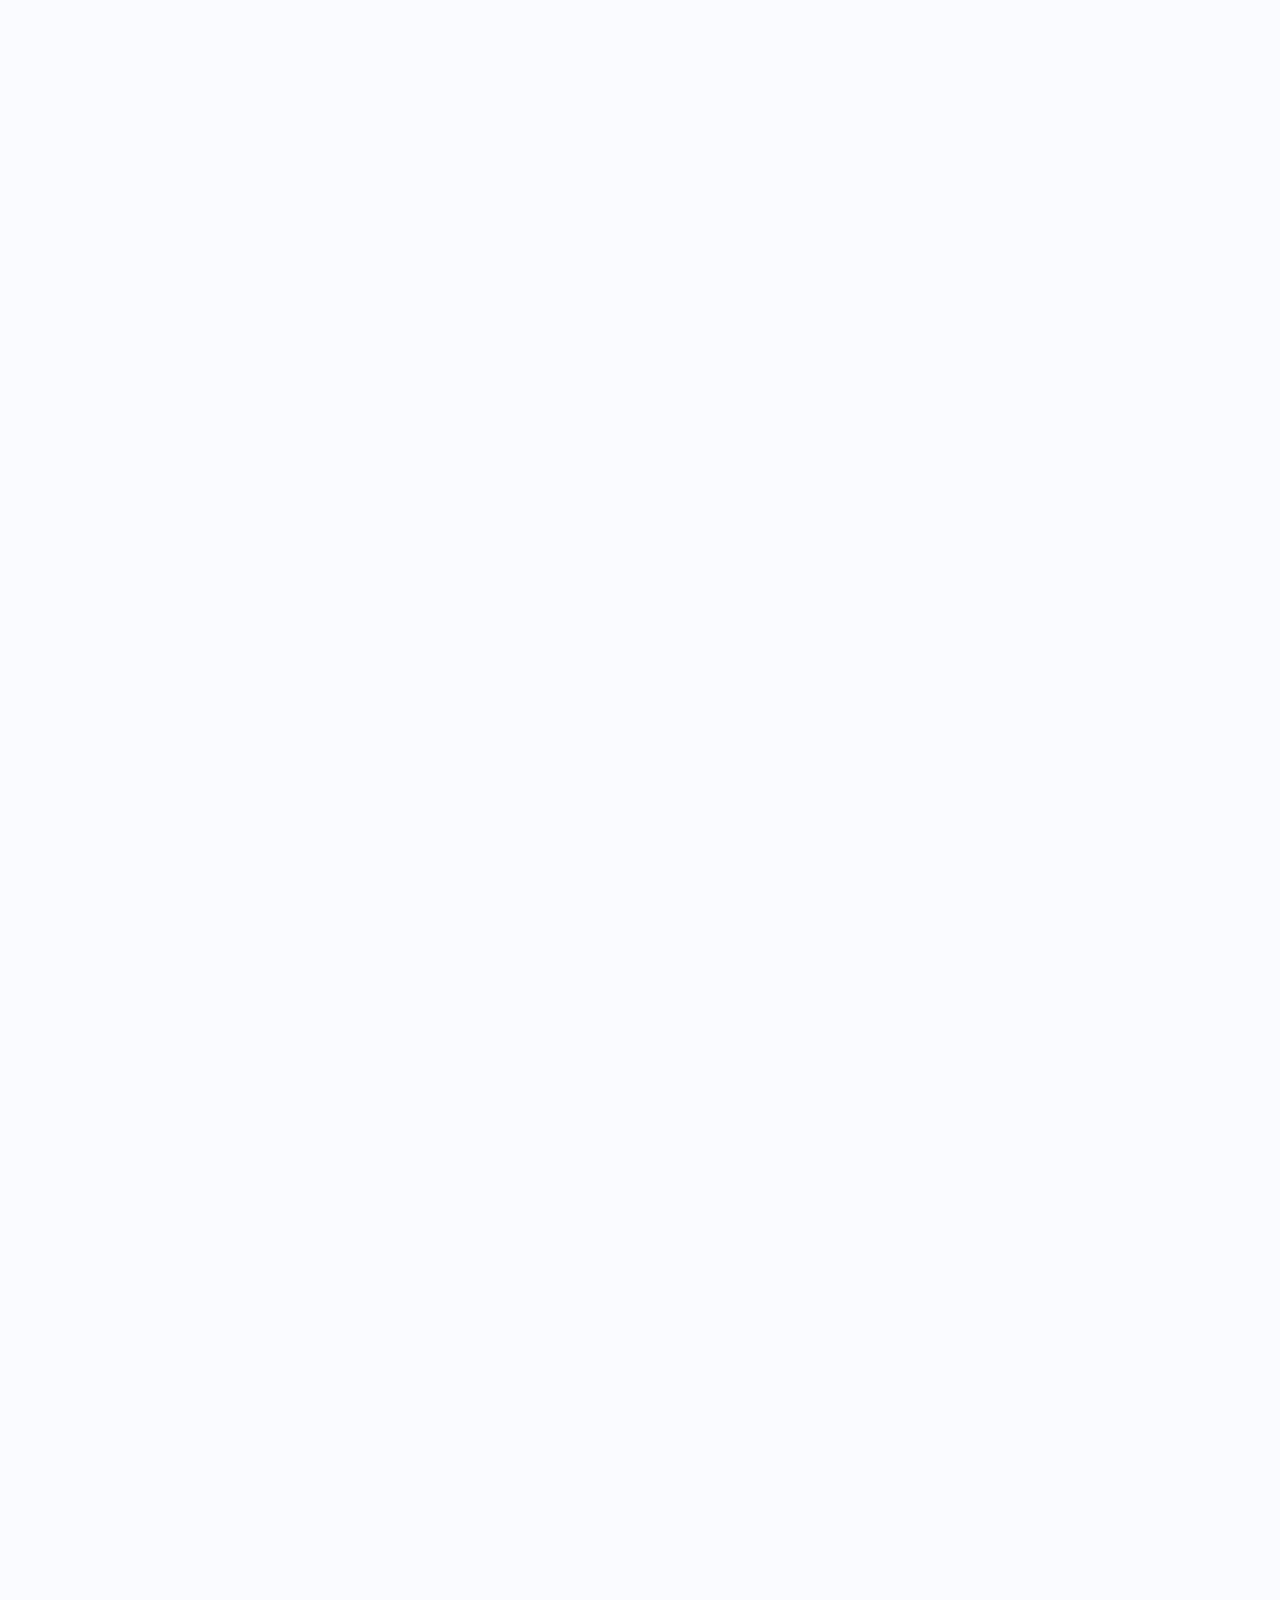
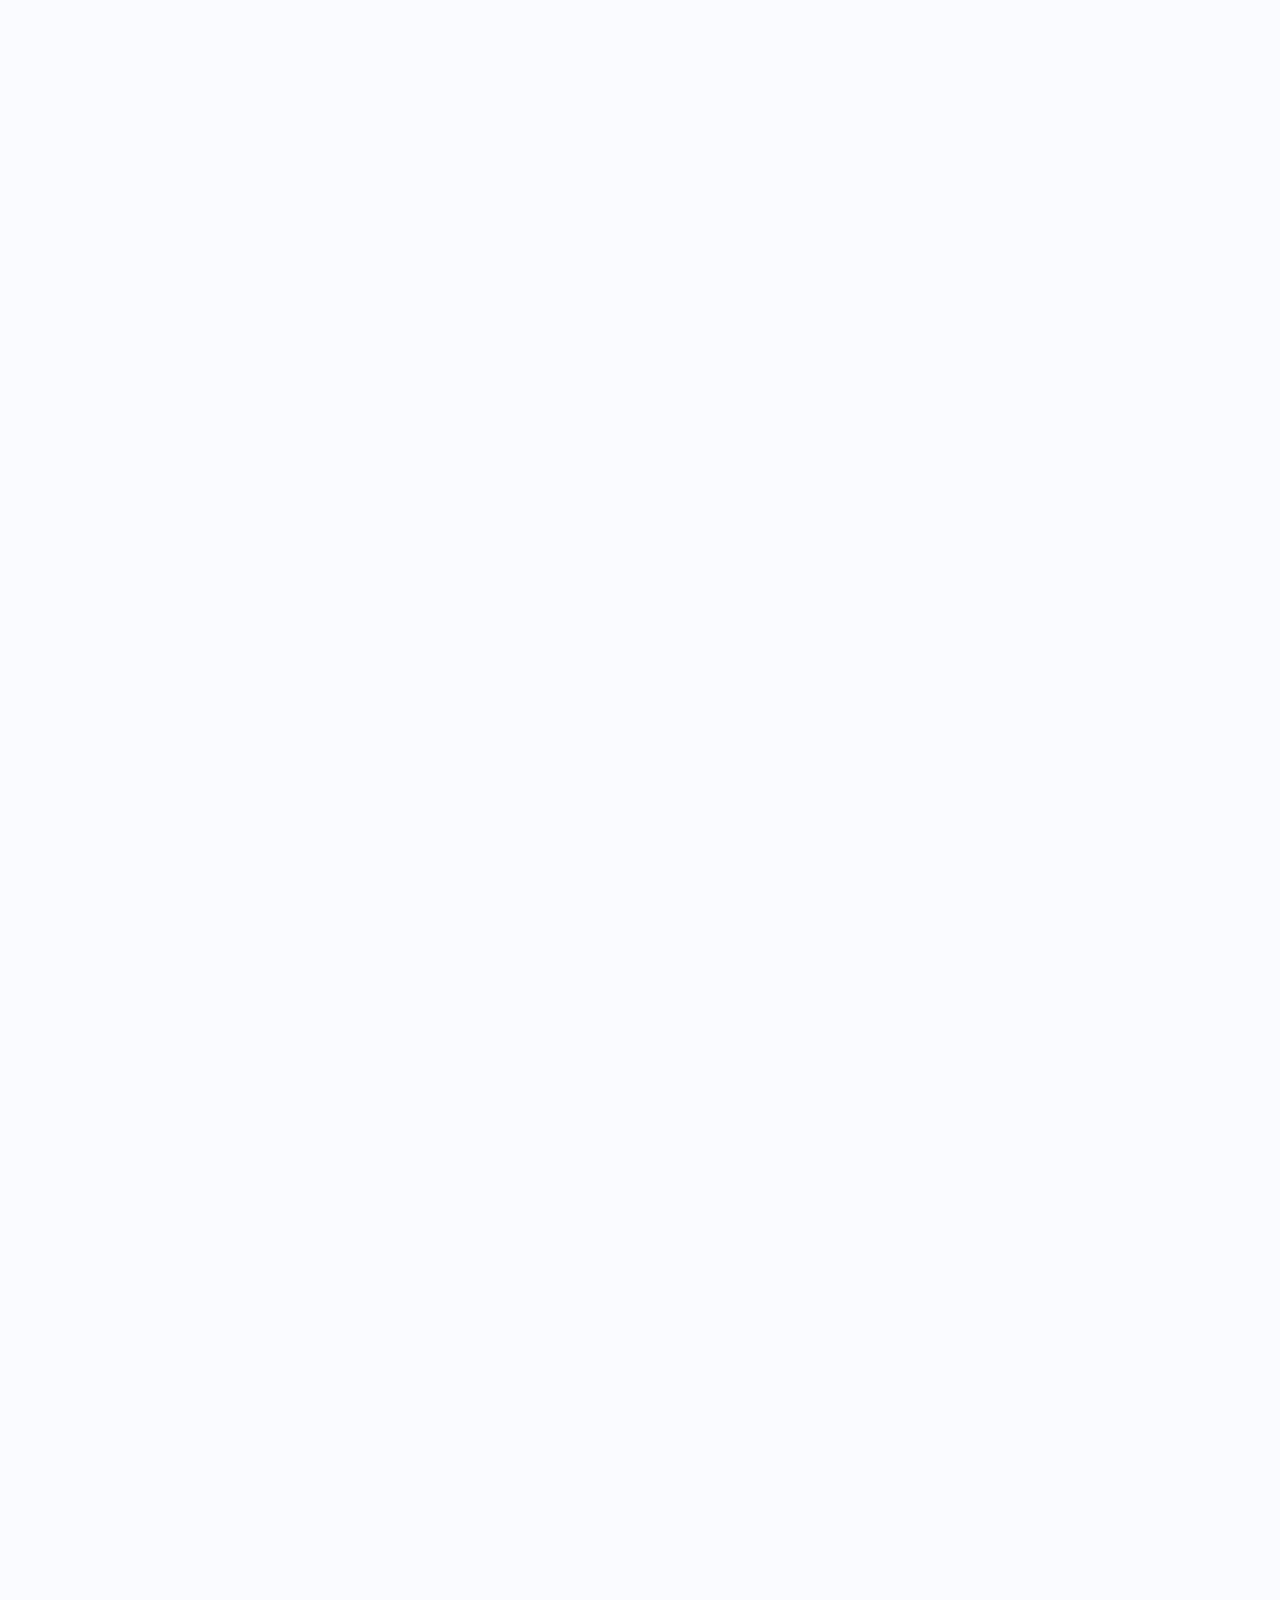
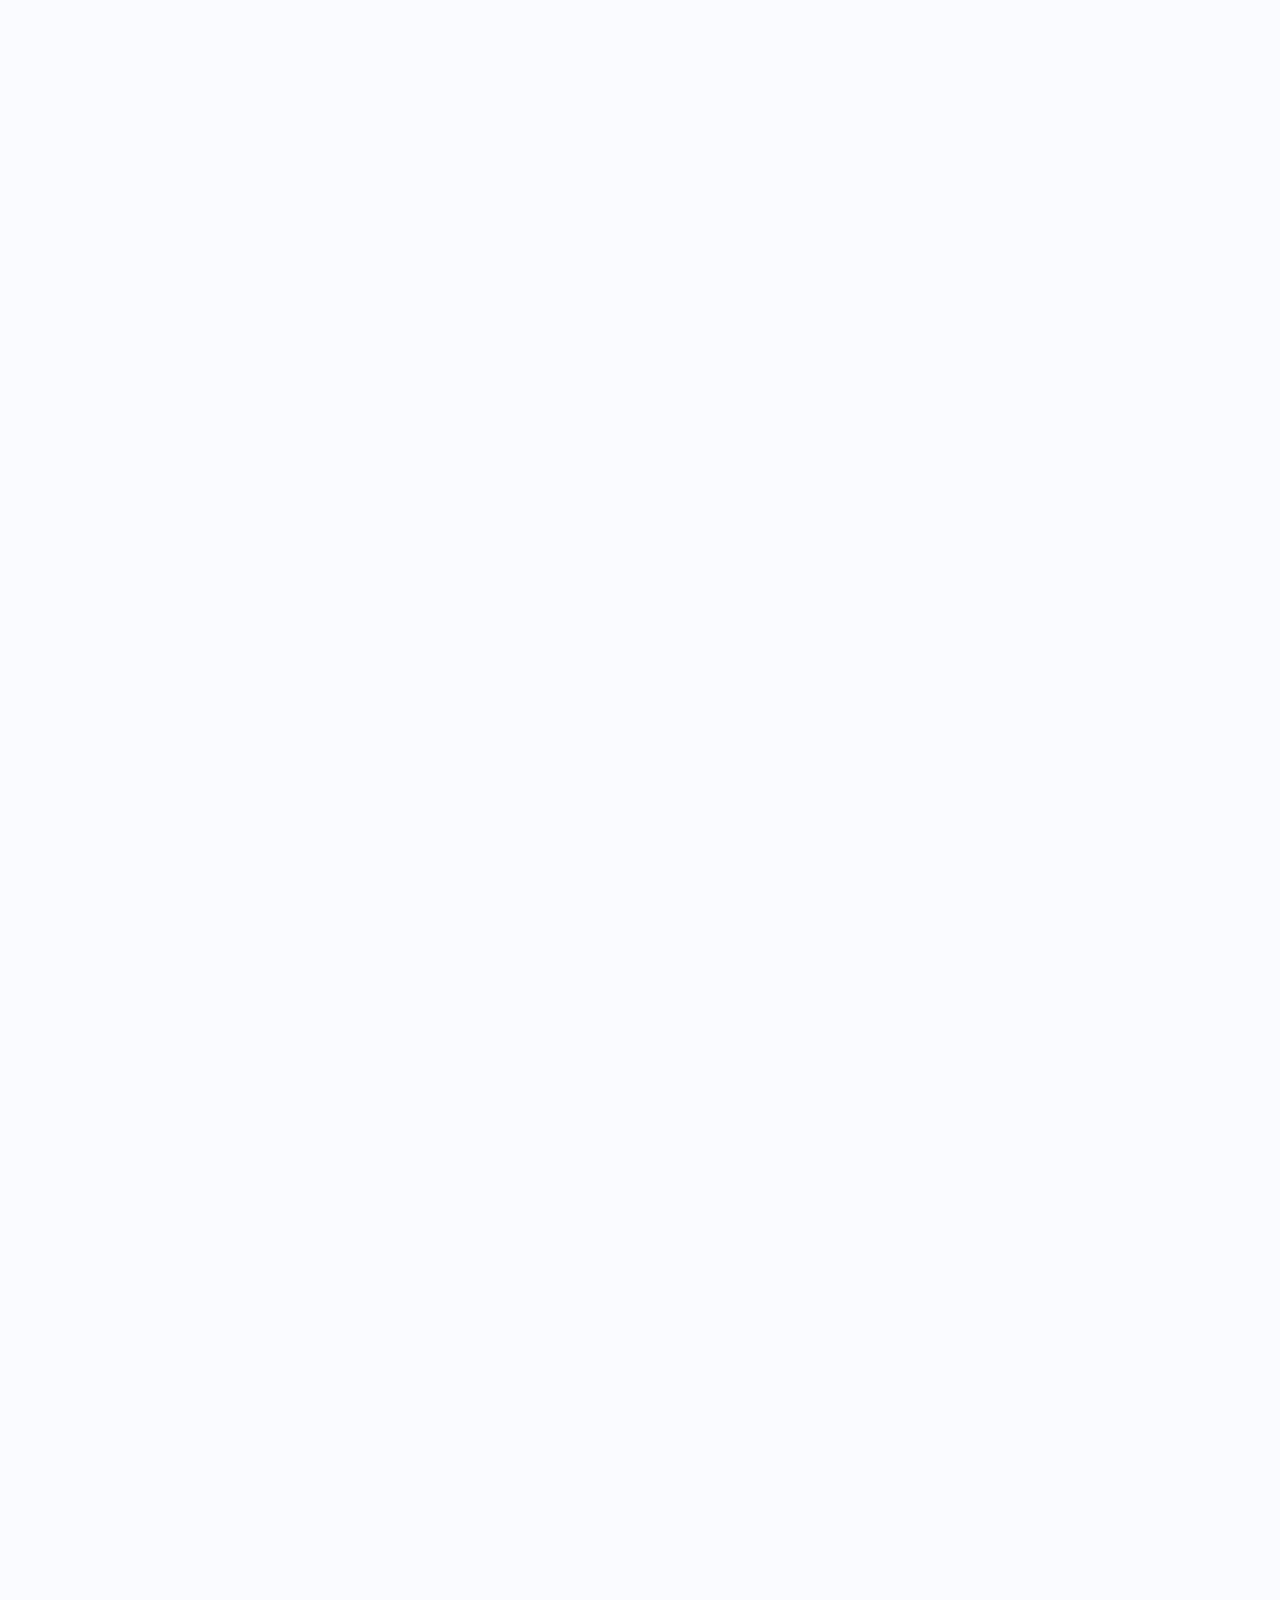
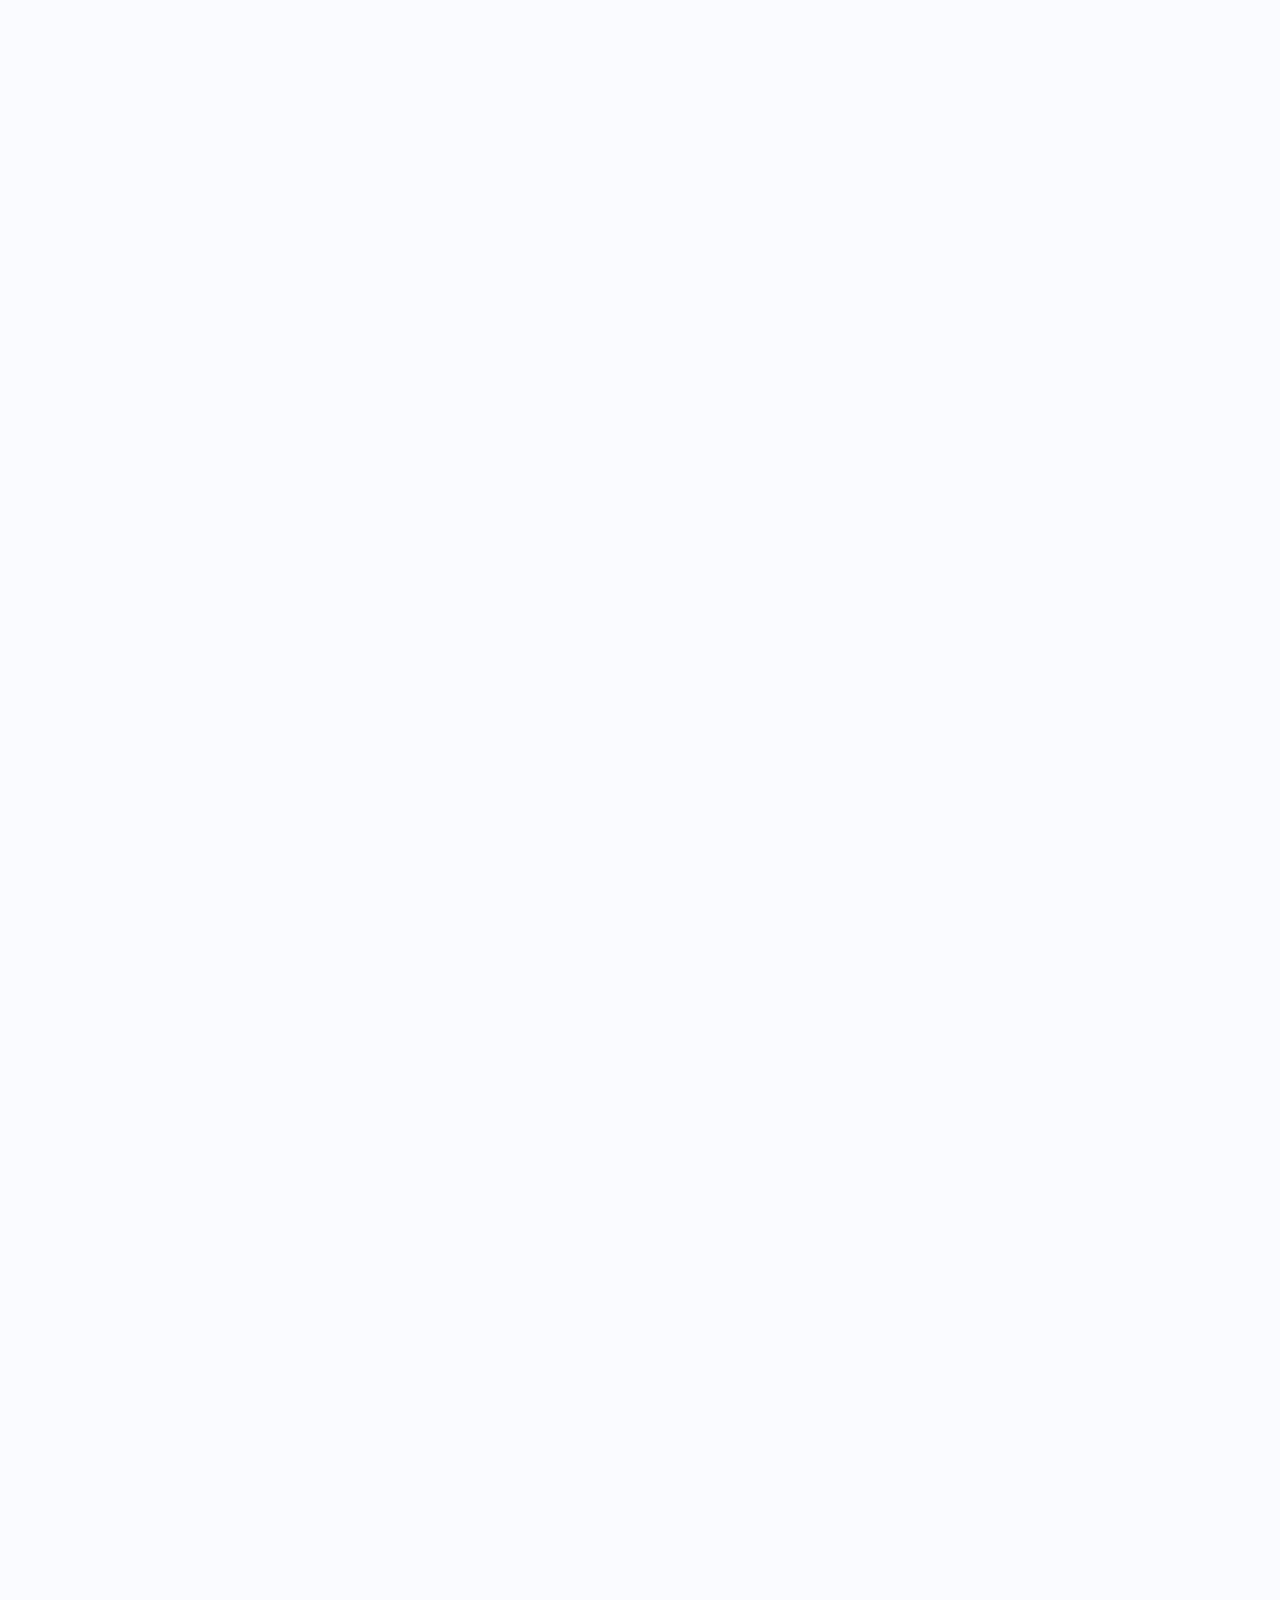
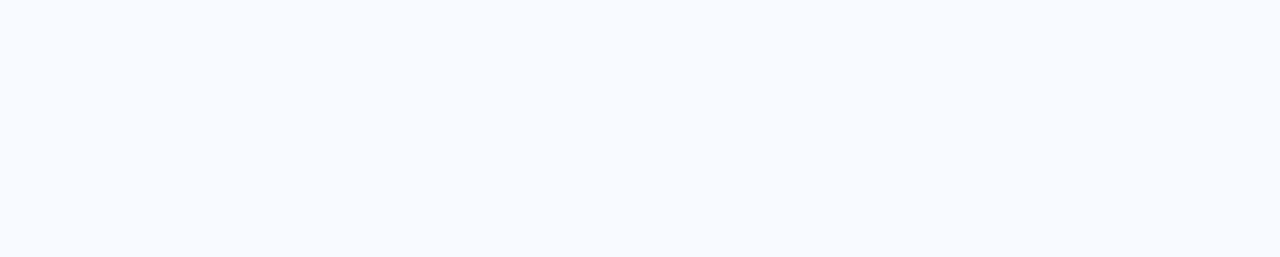
==== commit 59aa7552: "gt" ====
--- a/index.html
+++ b/index.html
@@ -18,7 +18,7 @@
     <div class="preloader">
         <img src="https://assets.website-files.com/5d5eb926aeeaa5f076cb27aa/5d601fbea7638f1cd5529df4_Dual%20Ring-1s-200px.gif" width="50" alt="" />
         <div class="top-margin _10-pixels">
-            <img src="https://assets.website-files.com/5d5eb926aeeaa5f076cb27aa/5d5ebccf32acf9f7c722daf3_Logo.png" width="140" alt="" />
+            <img src="https://jamespeterjacob.github.io/realestate/reallogo.png" width="140" alt="" />
         </div>
     </div>
     <div style="opacity:0" class="content">
@@ -407,7 +407,7 @@
             <div class="content-wrapper wide w-container">
                 <div class="flex-space wrap">
                 <a href="/" class="logo w-inline-block w--current">
-                    <img src="https://jamespeterjacob.github.io/realestate/reallogo.png" width="119.5" alt="" /></a>
+                    <img src="https://jamespeterjacob.github.io/realestate/reallogoblack.png" width="119.5" alt="" /></a>
                 <div class="footer-links">
                     <div>
                     <a href="https://webflow.com/templates/html/portofino-real-estate-website-template" target="_blank"></a>  |  Version 1.3  |  Image <a href="">Licensing</a>  |  Made By <a href="http://www.ceferin.com/" target="_blank">Ceferin Web Solutions</a>  |  Visit <a href="https://www.ceferin.com" target="_blank">Templates</a>  |  Powered By <a href="http://www.ceferin.com/" target="_blank">Ceferin Web Solutions</a><br /></div></div></div>
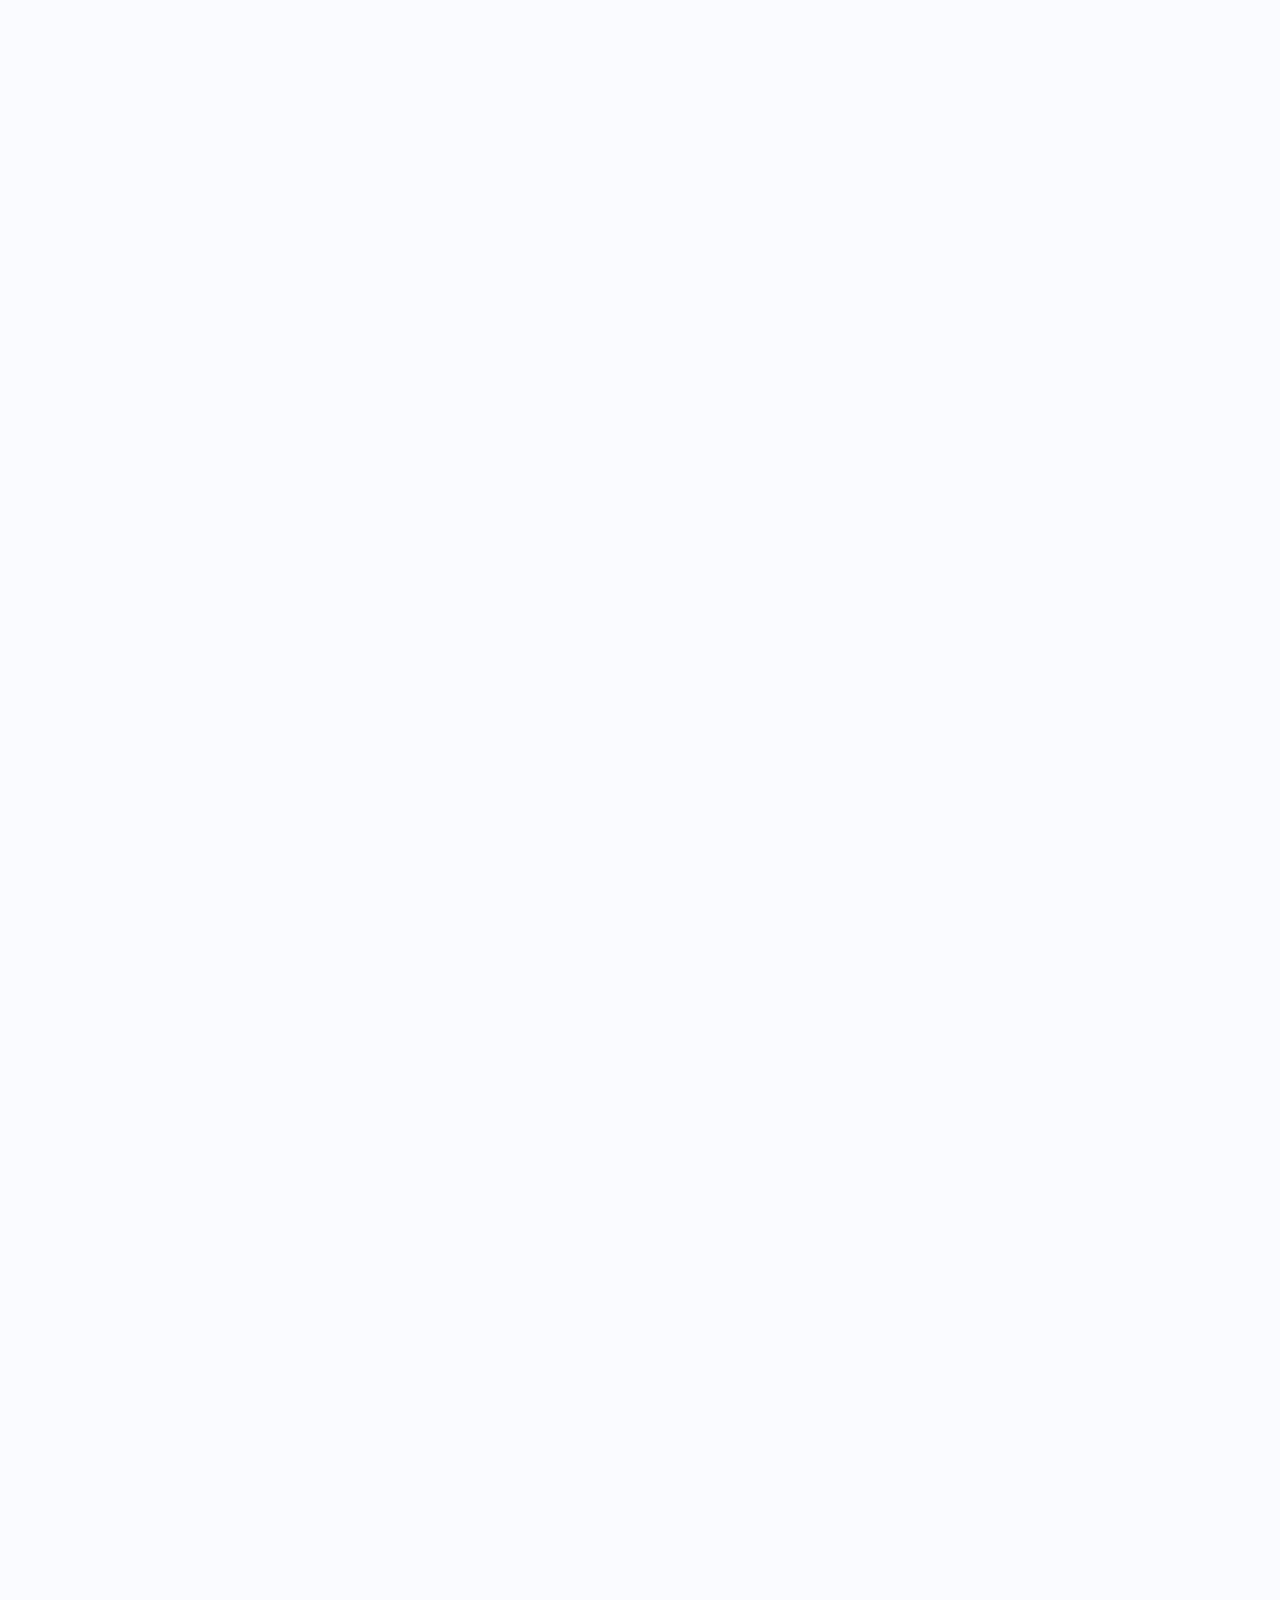
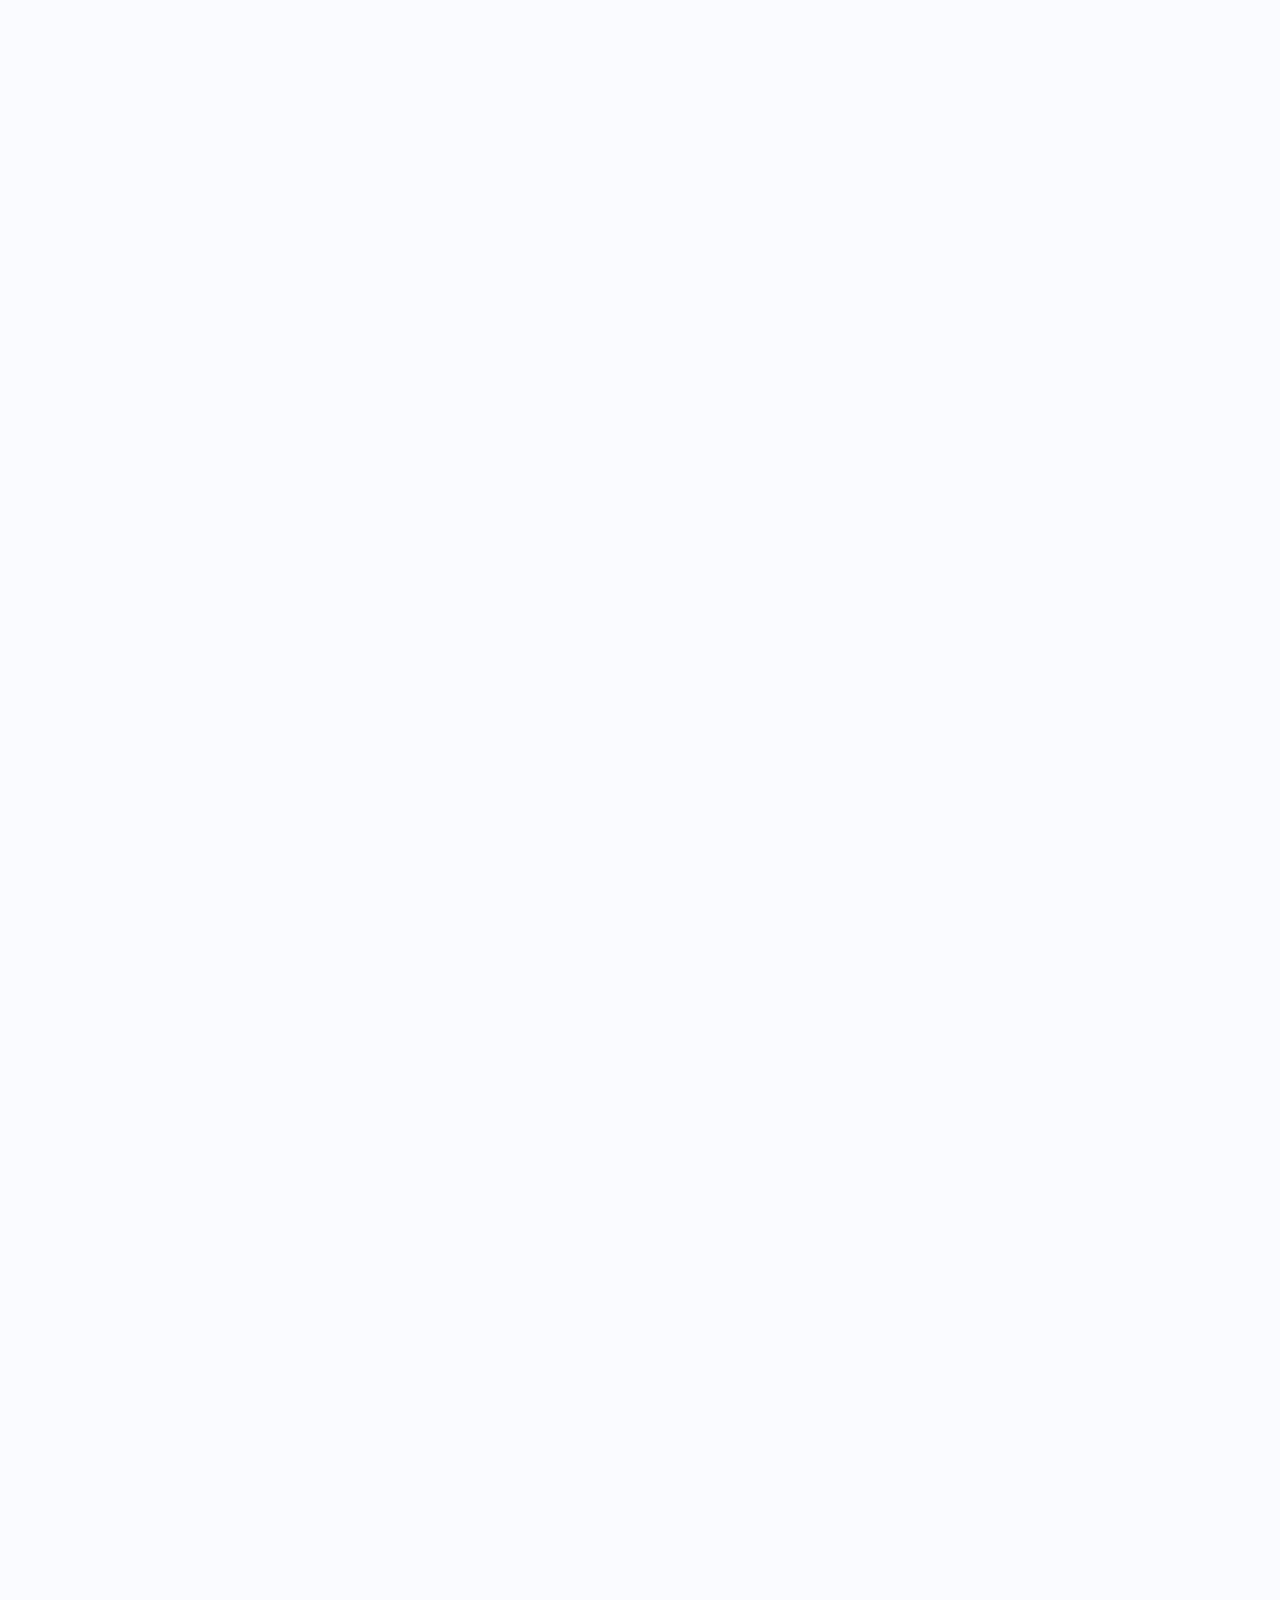
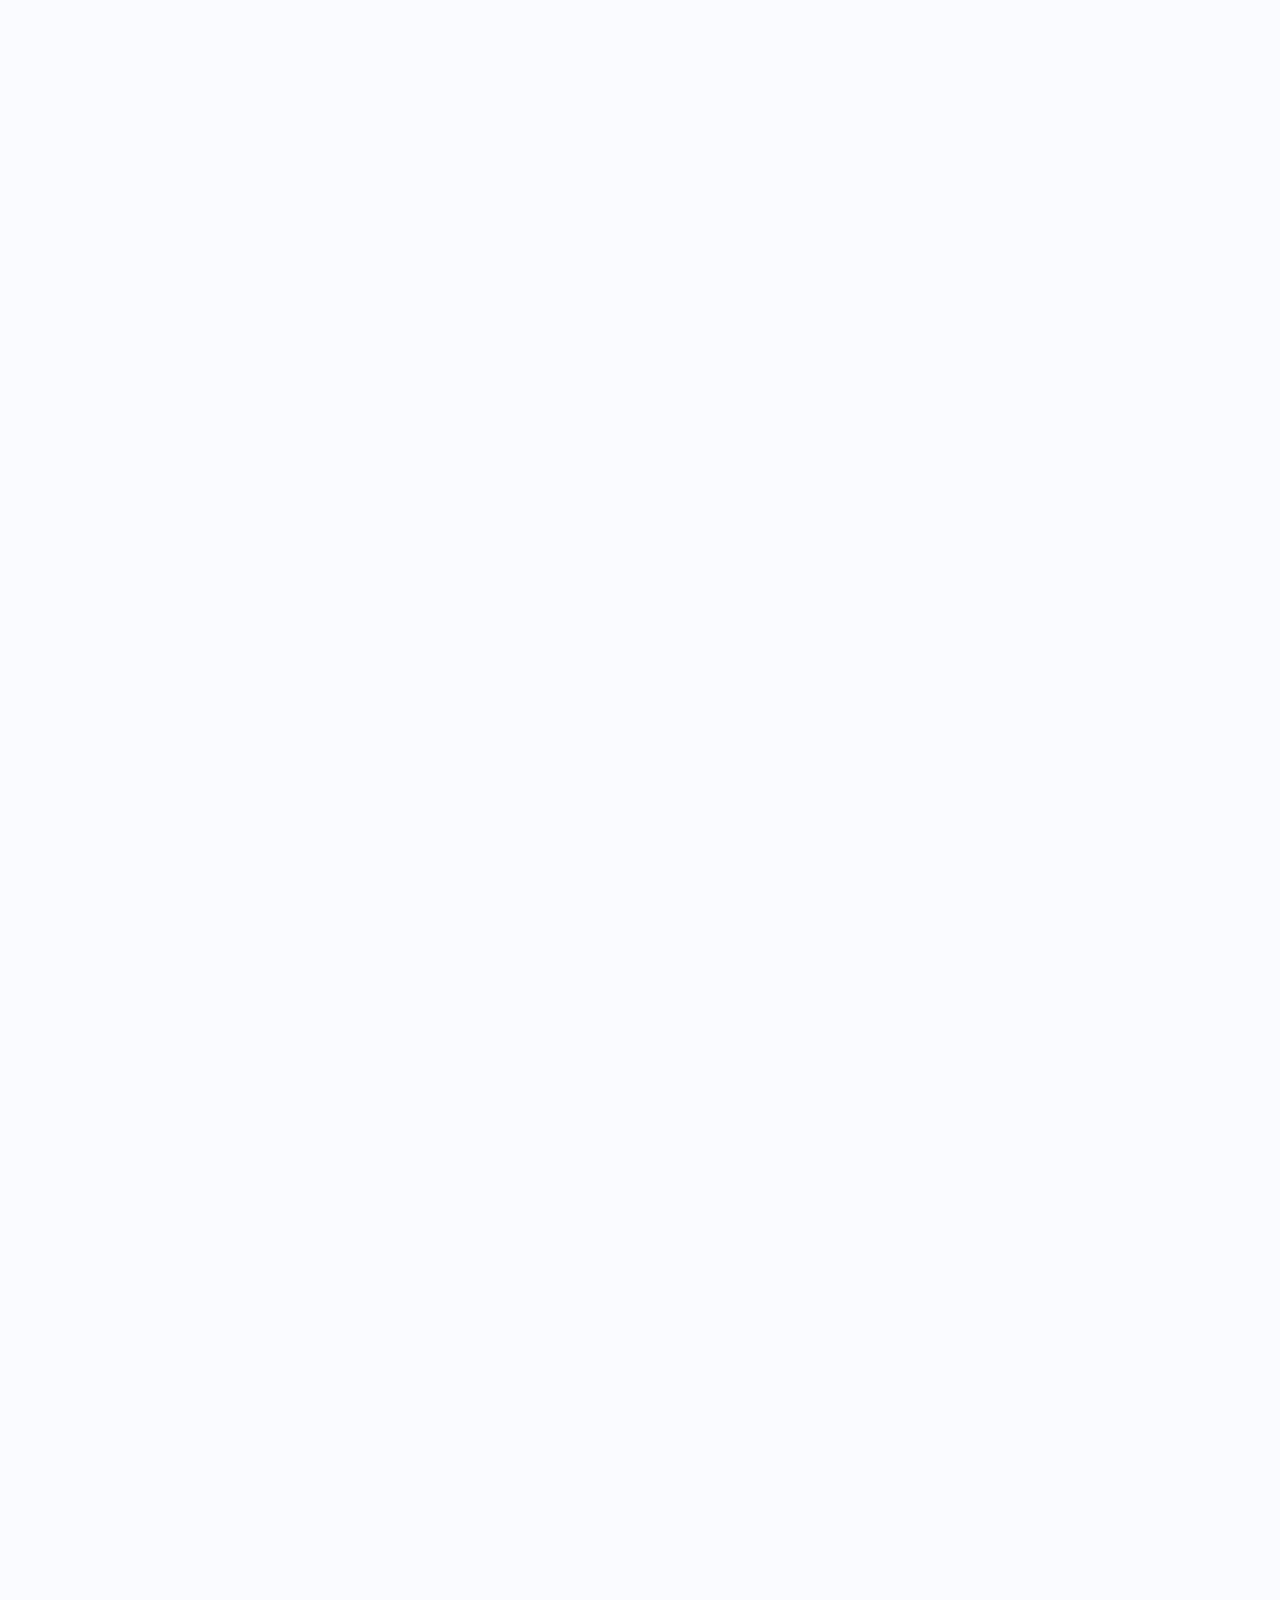
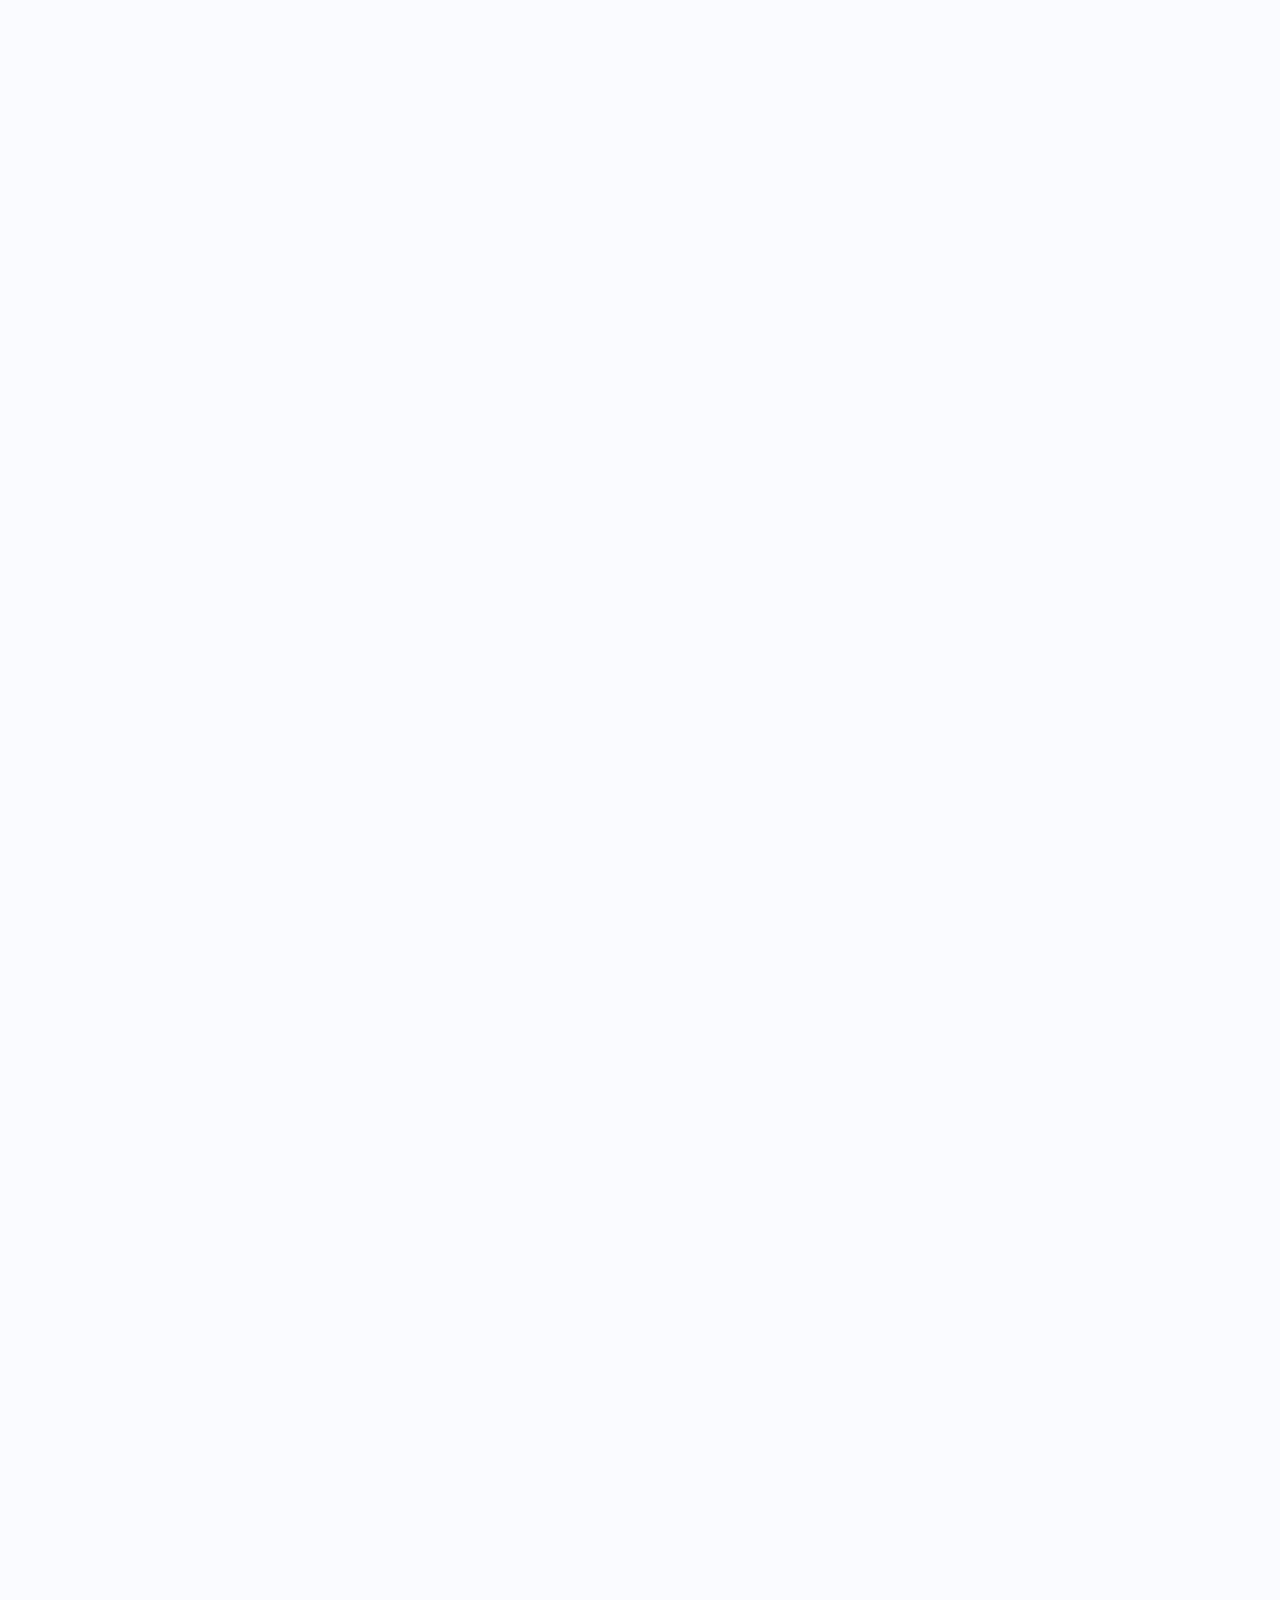
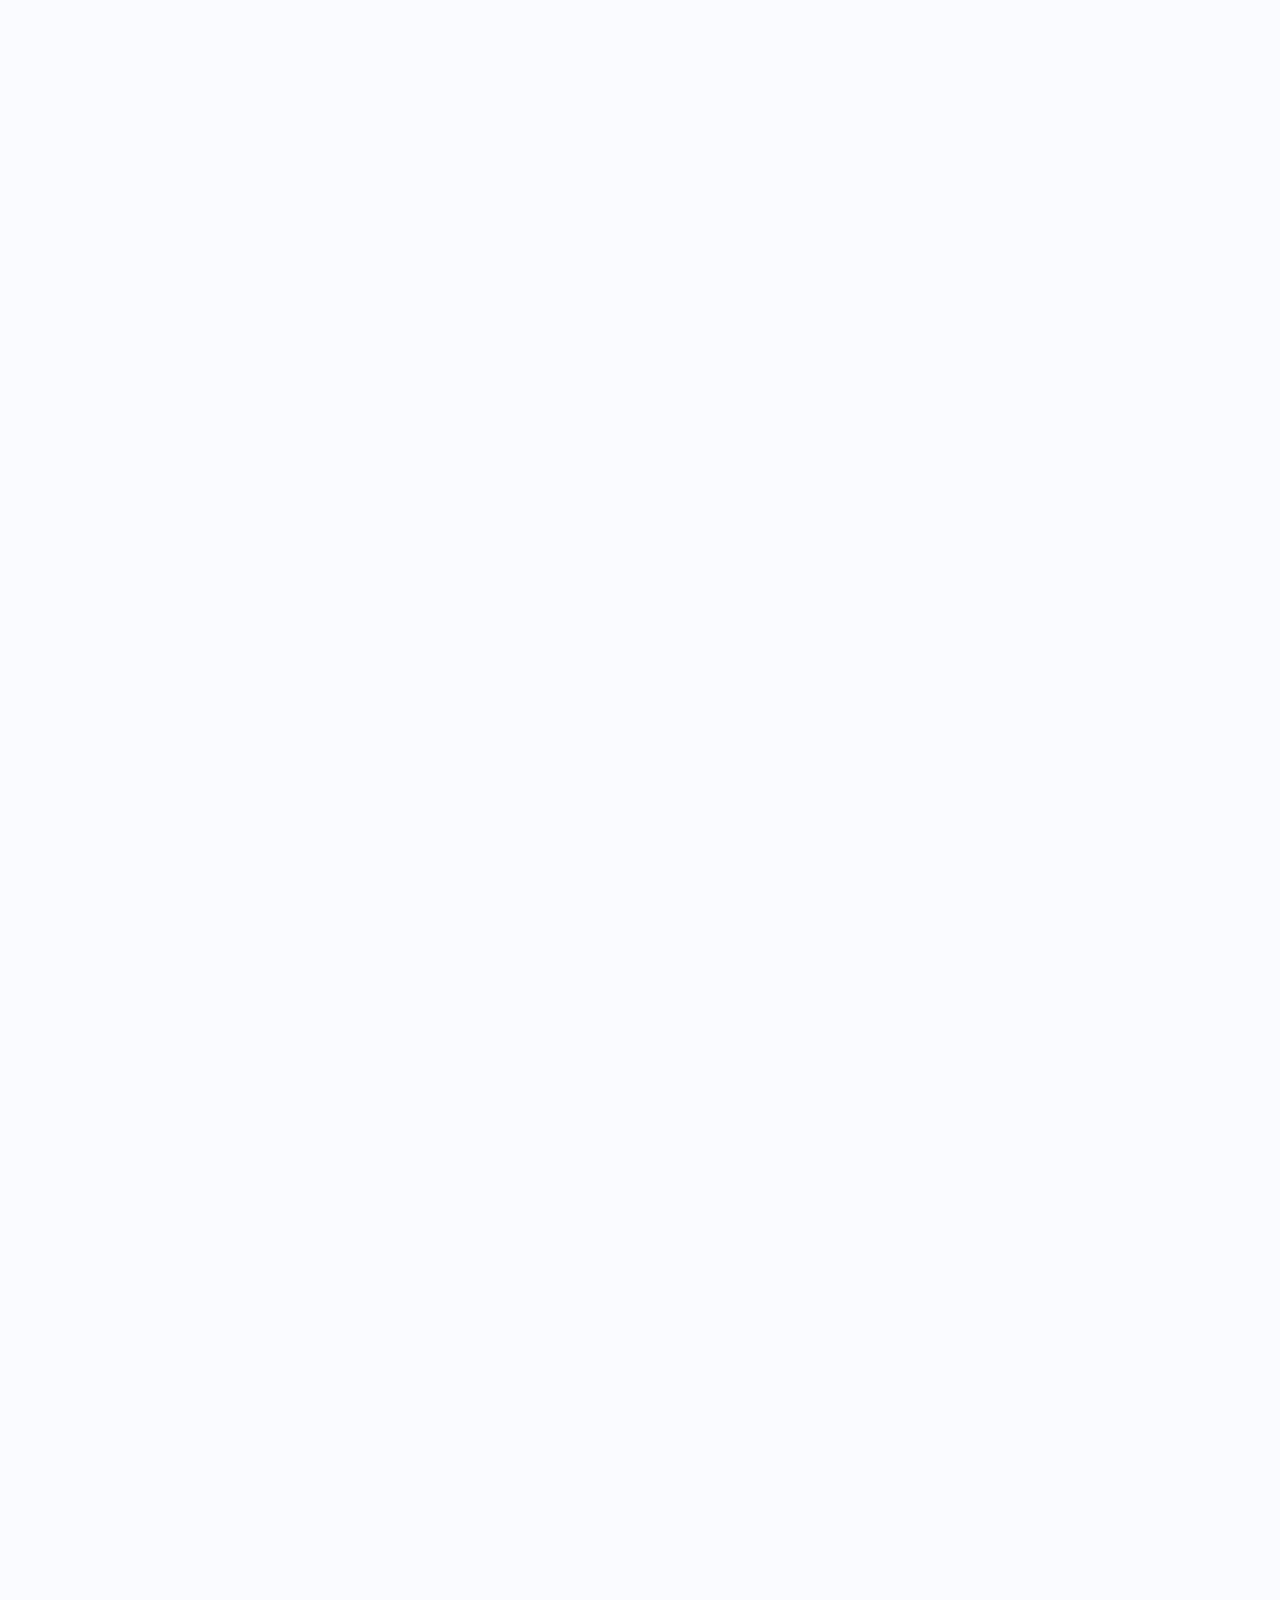
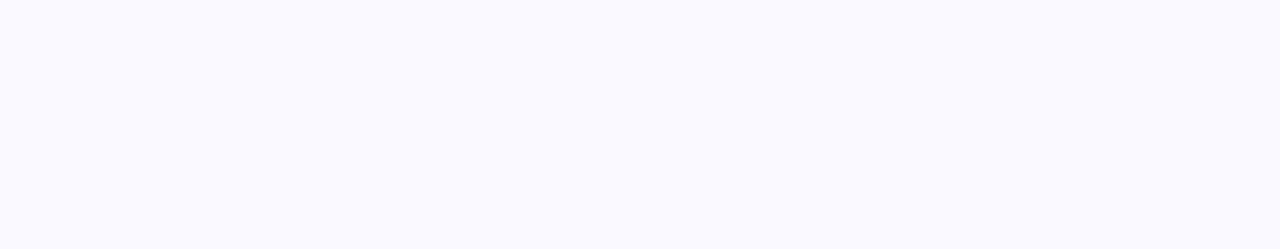
==== commit 566a0890: "Update index.html" ====
--- a/index.html
+++ b/index.html
@@ -407,7 +407,7 @@
             <div class="content-wrapper wide w-container">
                 <div class="flex-space wrap">
                 <a href="/" class="logo w-inline-block w--current">
-                    <img src="https://jamespeterjacob.github.io/realestate/reallogoblack.png" width="119.5" alt="" /></a>
+                    <img src="" alt="" />Castleston</a>
                 <div class="footer-links">
                     <div>
                     <a href="https://webflow.com/templates/html/portofino-real-estate-website-template" target="_blank"></a>  |  Version 1.3  |  Image <a href="">Licensing</a>  |  Made By <a href="http://www.ceferin.com/" target="_blank">Ceferin Web Solutions</a>  |  Visit <a href="https://www.ceferin.com" target="_blank">Templates</a>  |  Powered By <a href="http://www.ceferin.com/" target="_blank">Ceferin Web Solutions</a><br /></div></div></div>
